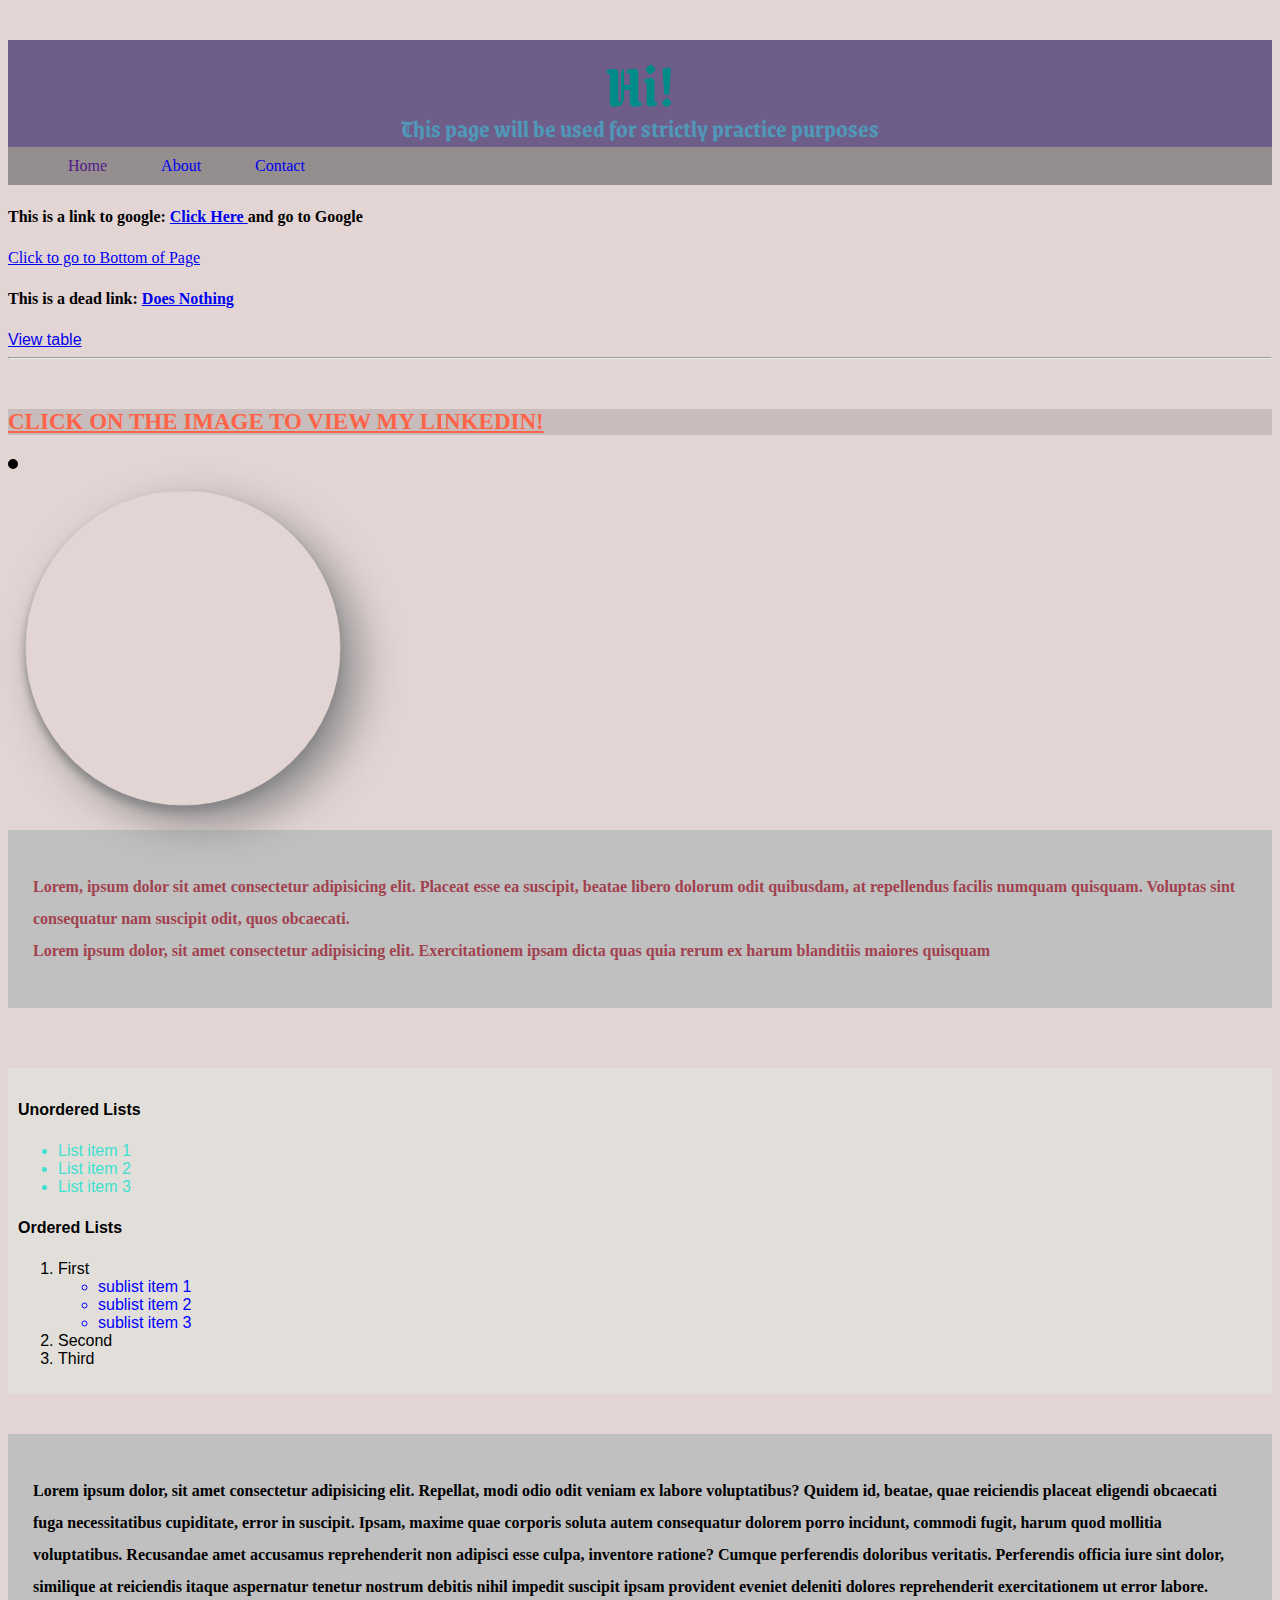
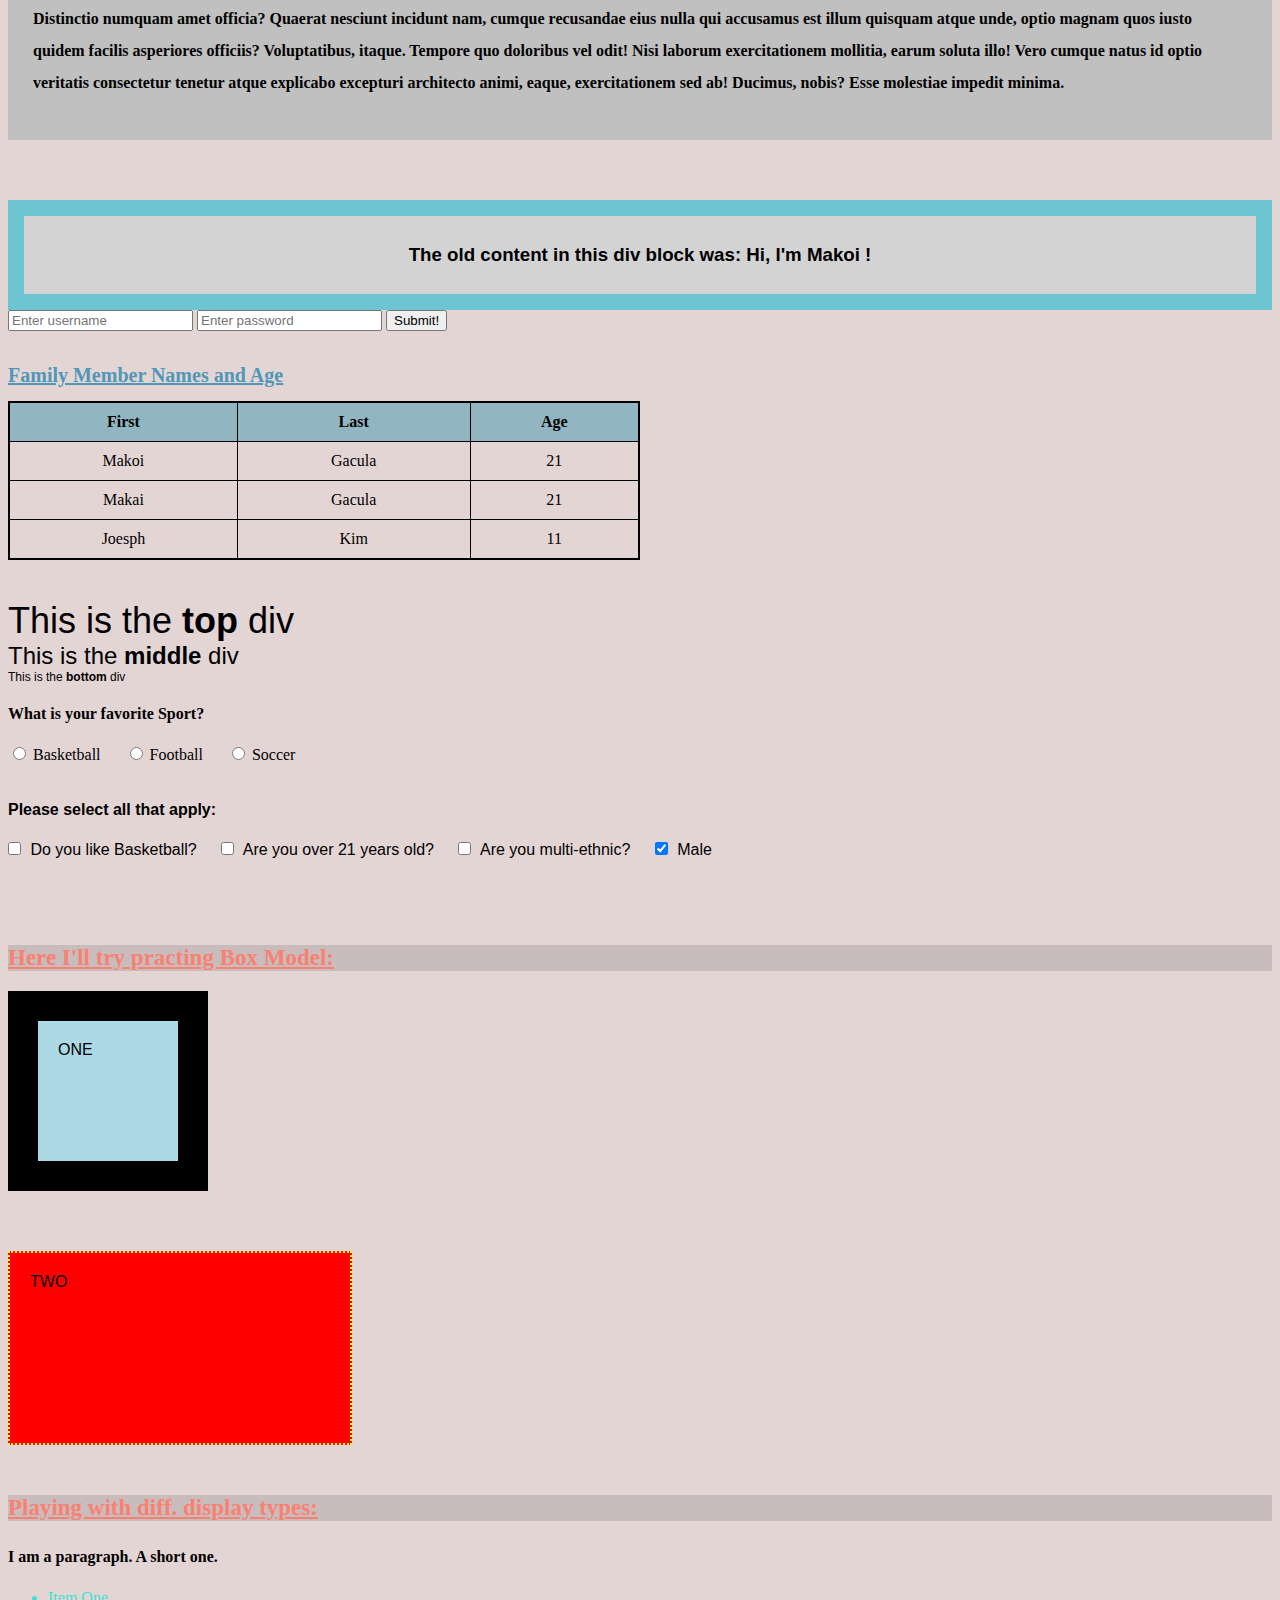
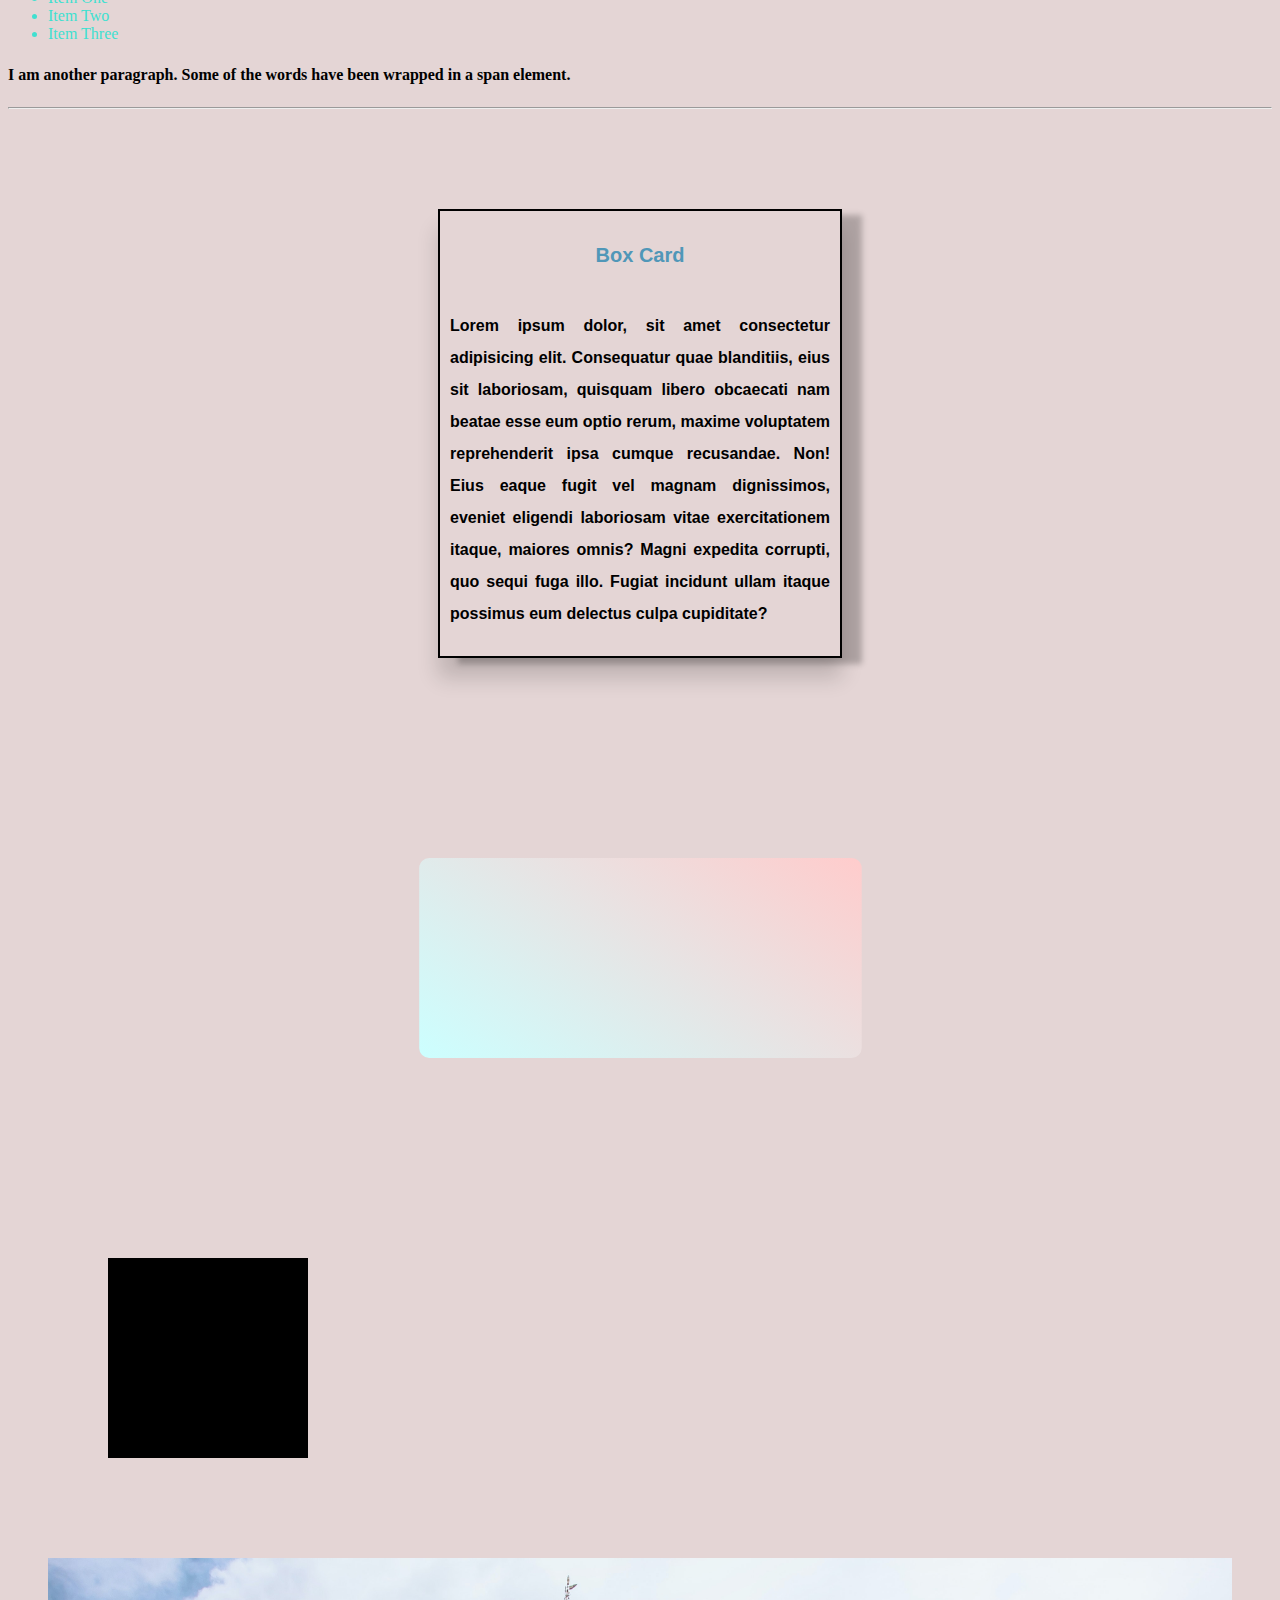
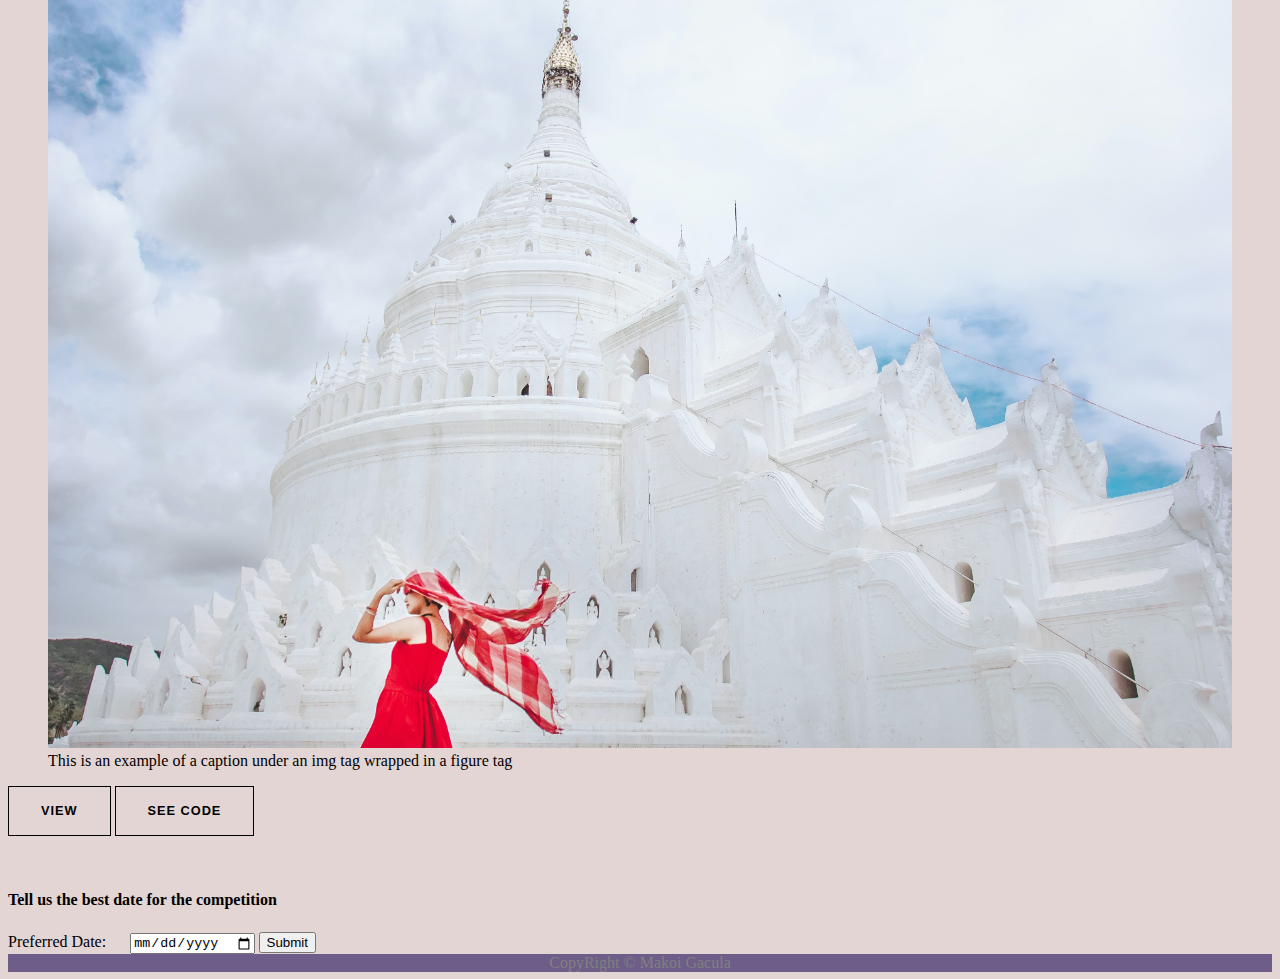
==== index.html @ f75d9c6a "added onlick event to h1" ====
<!-- EMMENT extension shortcuts: 
  use "!"" to create a boilerplate html skeleton structure 
  use "." after tag as a shortcut to name a class
  use "#" after tag as a shortcut to name id
  
  ordered & unordered lists 
  ex) ul OR ol>li * (number of list items)
-->
<!-- the DOCTYPE tag is used to tell the browser which version of html to use for this document -->
<!DOCTYPE html>
<!-- all HTML documents need to declare a document type (html) to tell the browser which version of html we're using  -->
<html lang="en">
  <!-- the html doc itself need to declare a starting and ending html tag 
      the starting html tag signifies the start of the document
  -->
  <!-- the head is the "root element" that includes meta data about the html doc 
    (title of web page, author, size of doc etc) title, link, meta, style...
  -->
  <head>
    <meta charset="UTF-8" />

    <!-- This meta data tag allows us to change the viewport of various devices width's 
        viewport - the entire screen of what the user sees
    -->
    <meta name="viewport" content="width=device-width, initial-scale=1.0" />
    <title>Koi's First Webpage!</title>
    <!-- link tag allows us to use the href attribute to link another file (style.css which is a stylesheet document) -->
    <link rel="stylesheet" href="styles.css" />
    <link rel="stylesheet" href="https://fonts.googleapis.com/css2?family=Grenze+Gotisch:wght@600;900&display=swap">

    <!-- 
      font-family: lists fonts we want. 1st font is our chosen font we want to be displayed
      All fonts that follow are the "back up" fonts just in case the browser can't display the first font specified

      ****
      "#" stands for ID
      "." stands for class
      *****
    -->
    <!-- ** 
      HERE we are using CSS Selectors in the style tag ***
      allows us to specify styles of certain html elements on our web 
      page by including this style tag in the header 
      
*** NORMALLY WE WANT TO CREATE A SEPARATE DOC FOR STYLING OUR CSS SO WE CAN PERFORM THE SAME 
    STYLES ON VARIOUS WEB PAGES, BUT THIS IS USED FOR PRACTICE PURPOSES ***
      -->

    <style>
      div {
        font-family: Arial, sans-serif;
      }

      #top {
        font-size: 36px;
      }

      #middle {
        font-size: 24px;
      }

      #bottom {
        font-size: 12px;
      }

      .name {
        font-weight: bold;
      }

      #lists {
        background-color: rgb(226, 223, 218);
        padding: 10px 0px 10px 10px;
        margin: 40px 0px 40px 0px;
      }
      </style>
  </head>

  <!-- the body contains the visible part of the doc 
      There are two diff. OUTER DISPLAY TYPES ways we can choose to display elements in BLOCK or INLINE boxes
  -->
  <body>
    <!-- 
        h1 is an example of a heading, it is the largest or most important heading (Ex) h1-h6
        font-size: is a CSS property of the style attribute that specifies the size of the font

        -heading elements are an example of BLOCK boxes and have fixed height and width & 
        force line breaks. When these elements grow or shrink they affect the 
        position of other elements due to padding, margin and border.

        ***HERE is an example of inline styling... not normally used but is one way we can style elements***
    -->
    
    <!-- Header tag is another semantic html tag that allows assistive technologies 
        to locate certain sections of our code
    -->
    <!-- In h1, we created an onclick event to change the text of our h1 element 
      In an event, "this" refers to the element that received the event
    -->
    <header>
      <h1 id="header-title" onclick="this.innerHTML = 'Hi ! Welcome to my Page'""></h1>
      <h2 class="title-des" style="background-color: rgba(0,0,0,0);">This page will be used for strictly practice purposes</h2>
    </header>
    
    <nav id="nav-bar">
      <ul>
        <li><a href="">Home</a></li>
        <li><a href="#greeting">About</a></li>
        <li><a href="#footer">Contact</a> </li>
      </ul>
    </nav>

    <!-- Sections on a webpage group elements together that relay similar content -->
    

    <main>
    <!-- p element represents a paragraph, with an attribute of "class" which defines the name of the paragraph
        attributes provide additional information of a HTML element (always specified in the start tag)
        style attribute specifies the style of the text (color, font, size, etc)
    -->

    <!-- the "a" or anchor tag allows us to define an link 
        - href : points to the destination of a web address
        - needs to also include some anchor text for user to click on
        - target : specifies where to open the link (ex. same tab, new tab, within a SVG image)
                - _blank : new tab
                - _self : opens the linked html doc in the same frame it was clicked
                - _top : opens linked doc in the full body of the same window / tab
      -->

      <p>
        This is a link to google:
        <a href="https://www.google.com/" target="_self"> Click Here </a> and go
        to <strong>Google</strong>
      </p>

    <!-- 
      Here, the href attribute takes a #(hash symbol) along w/ id of the element 
      that we want to view on the same web page. The previous link is an example of a
      external link to a external web page while here we are using the link for internal sections
      
      -*** the #footer matches the id of the footer element bellow ***
      - if there is no text following the hash in the link is considered a DEAD LINK
    -->
      <a href="#footer">Click to go to Bottom of Page</a>

      <p>
        This is a dead link:
        <a href="#">Does Nothing</a>
      </p>

      <div> <a href="#fam-table">View table</a>  </div>

    <!-- Added horizontal line tag to separate different parts of text -->
    <hr>

    <!-- The main tag is used to help search engines and developers find the main contents of your webpage -->
    <!-- We can use inline styles to override classes 
        ***Overriding CSS hierarchy****
          - !important keyword 
          - inline style
          - id
          - class
          - type
    -->
      <h2 id="header2"style="color:tomato; text-transform: uppercase;"><u>Click on the image to view my LinkedIn!</u></h2>
      <!-- 
        This is an example of an image tag (images are self closing & don't need a closing tag)
        - src: the source, or specified path for the image to be displayed
              (points to a specific point of the image's URL)
        - alt : stands for alternate text. This is an additional attribute to retrieve the 
              text description of the image if the image does not load or display properly 
              - Include alt attribute in ALL img tags, but depending if the image is described 
                through the text content, they can be set to an empty string. ex) alt=""
              - alt text using images w/ captions helps the search engine locate the image (SEO)
            ** Use for "decorative labels", like background images **
        - width / height: specify the image size to a fixed amount (pixels)
          - a trick is to use a percentage to make the image responsive when used w/ different window sizes 
            ex) 50% of the width of the web page
      -->
      <a href="https://www.linkedin.com/in/makoigacula/" target="_blank">
        <img
          src="assests/self.jpg"
          alt=""
          title="https://www.linkedin.com/in/makoigacula/"
          class="profile-image thick-black-border"
        />
      </a>

      <div id="profile-pic-icon"><img src="assests/self.jpg" alt=""></div>

  <!-- 
      example of a paragraph tag with Lorem filler text
      title of an html element provides additional information about the element
      when moused over the element, the user can view the title as a tooltip
  -->

  <!-- 
    article tags are one of the semantic HTML elements that gives meaning to our HTML markup / webpage
    that wrap standalone content that is independent from its surrounding elements

    <div> - groups content
    <section> - groups related content
    <article> - groups independent, self-contained content
   -->
    <article class="block-text silver-background">
      <p id="personal-des"  title="This is a tooltip for this paragraph element">
        Lorem, ipsum dolor sit amet consectetur adipisicing elit. Placeat esse
        ea suscipit, beatae libero dolorum odit quibusdam, at repellendus
        facilis numquam quisquam. Voluptas sint consequatur nam suscipit odit,
        quos obcaecati. <br/>
        <!-- This is line break tag that signifies the end of a paragraph and to start a new line -->
        Lorem ipsum dolor, sit amet consectetur adipisicing elit. Exercitationem
        ipsam dicta quas quia rerum ex harum blanditiis maiores quisquam
      </p>
    </article>
      
    </main>

    <!-- This is an ex. of ordered / unordered lists -->
    <div id="lists">
      <p>Unordered Lists</p>
        <ul>
          <li>List item 1</li>
          <li>List item 2</li>
          <li>List item 3</li>
        </ul>
      <p>Ordered Lists</p>
        <ol>
          <li>First</li>
          <ul>
            <li>sublist item 1</li>
            <li>sublist item 2</li>
            <li>sublist item 3</li>
          </ul>
          <li>Second</li>
          <li>Third</li>
        </ol>
    </div>

    <article class="block-text silver-background">
      <p>Lorem ipsum dolor, sit amet consectetur adipisicing elit. Repellat, modi odio odit veniam ex labore voluptatibus? Quidem id, beatae, quae reiciendis placeat eligendi obcaecati fuga necessitatibus cupiditate, error in suscipit.
      Ipsam, maxime quae corporis soluta autem consequatur dolorem porro incidunt, commodi fugit, harum quod mollitia voluptatibus. Recusandae amet accusamus reprehenderit non adipisci esse culpa, inventore ratione? Cumque perferendis doloribus veritatis.
      Perferendis officia iure sint dolor, similique at reiciendis itaque aspernatur tenetur nostrum debitis nihil impedit suscipit ipsam provident eveniet deleniti dolores reprehenderit exercitationem ut error labore. Distinctio numquam amet officia?
      Quaerat nesciunt incidunt nam, cumque recusandae eius nulla qui accusamus est illum quisquam atque unde, optio magnam quos iusto quidem facilis asperiores officiis? Voluptatibus, itaque. Tempore quo doloribus vel odit!
      Nisi laborum exercitationem mollitia, earum soluta illo! Vero cumque natus id optio veritatis consectetur tenetur atque explicabo excepturi architecto animi, eaque, exercitationem sed ab! Ducimus, nobis? Esse molestiae impedit minima.</p>
    </article>
    

    <!-- div just refers to division of our code, a certain section we may want nest elements in 
      - the div in this case would be the gray box and what ever is inside of it
      - margin: is the space of outside of an element, between the element's border and its surrounding elements
      - padding: space on the inside of an element between the content and that element's border
    -->

    <div  id="greeting" class="blue-border">
      <h3 id="header3">
        Hi, I'm Makoi !
      </h3>
    </div>


    <!-- This is a form that a user can fill out to submit data to the server 
        -You can specify where to send this data by using the action attribute
        and providing the the url to send to
        - *** "required" attribute requires the user to enter text in the textfield or they 
          are unable to submit the form
        - *** the "name" attribute allows us to associate a certain input to a value when
              retrieving it from the server
        ex) <form action="/the-url-to-send-data-to"> </form>
    -->
    <section id="form-section"> 
      <form action="">
        <!-- input tag allows us to get input from the user and to create a textfield -->
        <!-- using the type password type tells the browser to hide our password and not display the screen while typing -->
        <input type="text" placeholder="Enter username" name="username" required >
        <input type="password" placeholder="Enter password" name="password" required>
        <!-- button tag allows us to do something with info added in the textfield -->
        <button type="submit">Submit!</button>
      </form>
    </section>

    <!-- table tag
          tr: represents a row
          th: represents headers (columns)
          td: the data within the headers
          thead: tag to nest headers
          tbody: tag to nest the rows
    -->
    <h5 id="fam-table"><u>Family Member Names and Age</u></h5>
    <table>
      <thead>
        <tr>
          <th>First</th>
          <th>Last</th>
          <th>Age</th>
        </tr>
      </thead>
      <tbody>
        <tr>
          <td>Makoi</td>
          <td>Gacula</td>
          <td>21</td>
        </tr>
        <tr>
          <td>Makai</td>
          <td>Gacula</td>
          <td>21</td>
        </tr>
        <tr>
          <td>Joesph</td>
          <td>Kim</td>
          <td>11</td>
        </tr>
      </tbody>
      
    </table>

    <!-- 
      div - or division tags are used as containers for elements if we want various section on our page

      Here we are using divs with various id to uniquely identify elements of our code
      so we may perform specific styles to sections of our div without changing the whole thing

      Then we use the span tag which is always a nested element. Within this span we 
      can declare a class, where we can manipulate certain parts of the text in various
      elements with the same class name

      -a span element is an example of a INLINE element where its outside display has no height or width
      ex) <a>, <span>
    -->
    <div id="top">This is the <span class="name"> top </span> div</div>
    <div id="middle">This is the <span class="name"> middle </span> div</div>
    <div id="bottom">This is the <span class="name"> bottom </span> div</div>

    <!-- **** TYPE OF INPUTS **** -->
    <!-- Radio buttons are a type of input button used typically for forms for user to choose
        only one answer out of a multiple choice question. A label is used to nest a input 
        tag so that we can associate a certain input with that label
        -** The "id" attribute of the input must MATCH the "for" attribute description for best coding practice
        -inputs are nested in label elements for assistive technologies to associate the two together
        -** ALL inputs should share the same "name" attribute to help us identify the options under which question
        - type : the type of input
        - name : the name in which we can use to identify the list of options that are all related by
        - id : must match the same for the "for" attribute
        - value: we need the value attribute to identify the option chosen to send to the server
              **(if no value is given, by default, value is set to "on")**
    -->
    <h4>What is your favorite Sport?</h4>
    <label for="basketball">
      <input type="radio" name="fav-sport" value="basketball" id="basketball"> Basketball</input>
    </label>

    <label for="football">
      <input type="radio" name="fav-sport" value="football" id="football"> Football</input>
    </label>

    <label for="soccer">
      <input type="radio" name="fav-sport" value="soccer" id="soccer"> Soccer</input>
    </label>

    <!-- Checkboxes are another type of input, but users are allowed to choose MORE THAN 1 answer -->
    <div>
      <h4> Please select all that apply: </h4>
      <label for="basketball">
        <input type="checkbox" name="personal-info" id="basketball"> Do you like Basketball?</input>
      </label>
      <label for="age">
        <input type="checkbox" name="personal-info" id="age"> Are you over 21 years old?</input>
      </label>
      <label for="race">
        <input type="checkbox" name="personal-info" id="race"> Are you multi-ethnic?</input>
      </label>

      <!-- we can use the checked attributes for checkboxes or radio buttons to be CHECKED BY DEFAULT -->
      <label for="gender">
        <input type="checkbox" name="personal-info" value="male" id="gender" checked> Male</label>
      </label>
    </div>

    

    <h2><u>Here I'll try practing Box Model:</u></h2>

    <!-- Box Model Practice -->
    <div class="box-one">
      ONE
    </div>

    <div class="box-two">
      TWO
    </div>

    <h2><u>Playing with diff. display types: </u> </h2>
    <p>I am a paragraph. A short one.</p>
    <ul>
      <li>Item One</li>
      <li>Item Two</li>
      <li>Item Three</li>
    </ul>
    <p>I am another paragraph. Some of the <span class="block">words</span> have been wrapped in a <span>span element</span>.</p>
    
    <hr>

    <!-- Box Shadow example on a Card -->
    <div id="box-card-1" ">
      <h5 style="text-align: center;"> Box Card</h5>
      <p style="text-align: justify; padding: 10px;;">Lorem ipsum dolor, sit amet consectetur adipisicing elit. Consequatur quae blanditiis, eius sit laboriosam, quisquam libero obcaecati nam beatae esse eum optio rerum, maxime voluptatem reprehenderit ipsa cumque recusandae. Non!
      Eius eaque fugit vel magnam dignissimos, eveniet eligendi laboriosam vitae exercitationem itaque, maiores omnis? Magni expedita corrupti, quo sequi fuga illo. Fugiat incidunt ullam itaque possimus eum delectus culpa cupiditate?
    </div>

    <!-- linear-gradient example -->
    <div id="gradient-box"></div>

    <!-- Animation examples -->
    <div class="anim"></div>

    <div class="ball"> </div>
    
    <!-- figure element (improving chart visiblity) -->
    <figure>
      <!-- image is responsive since we gave it a fixed width but also made the 
        max-width a 100% so that it never goes wider than its container 
        height is auto so it keeps its orginal aspect ratio whenever it resizes on different viewports (screen sizes)

        **made width half of original to keep retina display resolution**
      -->
      <img src="./assests/5.jpg" style="width:1256.5px; max-width: 100%; height: auto;" alt="Lady Under A Temple Building">

      <figcaption> This is an example of a caption under an img tag wrapped in a figure tag </figcaption>
    </figure>

    <a href="" title="" class="button">View</a>

    <a href="" title="" class="button">See Code</a>


      <form>
        <p>Tell us the best date for the competition</p>
        <label for="pickdate">Preferred Date:</label>

        <!-- Only change code below this line -->

        <input type="date" id="pickdate" name="date">

        <!-- Only change code above this line -->

        <input type="submit" name="submit" value="Submit">
      </form>

    <!-- footers are used to outlines the author, copyright, contact info, etc. of webpage -->
    <footer id="footer">
      CopyRight © Makoi Gacula
    </footer>


    <script src="script.js"></script>
  </body>
</html>
---- styles.css ----
/** ORDERING MATTERS in a CSS style sheet when we need to override styles of elements
    the LOWER the declaration, the higher the priority

    On this page we define various CSS Selectors to style our elements
*/

/** 
Declare custom properties (CSS variables) in the root psuedo-class to be used throughout the whole HTML document 
    - We use CSS variables when we want to change multiple elements at once by changing only 1 value
    (Here, I am defining a CSS variable "title-des-color" to store the color of the description, so
    that I can use this color in other elements using the var() function to insert the value of a custom CSS property)
*/
:root {
  --title-des-color: rgb(80, 151, 184);
  --primary-background-color: hsl(264, 19%, 45%);
}

body {
  background-color: rgb(228, 213, 213);
}

header {
  background-color: var(--primary-background-color);

  width: 100%;
  height: 100%;
}

/** Used !important key word to override all other styles (in this case colors) of any h1 element */
h1 {
  font-size: 60px;
  text-align: center;
  color: darkcyan !important;
  font-family: "Grenze Gotisch", cursive;
  margin-bottom: -40px;
}

h2 {
  text-align: left;
  font-size: 23px;
  color: salmon;
  margin-bottom: 20px;
  margin-top: 50px;
  background-color: rgba(
    45,
    45,
    45,
    0.15
  ); /* rgba uses rbg coloring includes alpha for opacity */
}

/** There are two diff. type of length unit measurements: ABSOLUTE and RELATIVE 
    absolute: refers to the the absolute or exact physical measurements such px, mm, inches, etc.
    relative: refers to the size in relation to the font size
        em: is the size relative to font size of direct parent element
        rem: is the size relative to the font size of the html root (scale to browser font settings)
    
    ** Use rem units unless you're sure you need em units, including on font sizes. **
*/
h3 {
  background-color: lightgrey;
  margin: 15px;
  padding: 1.5em;
  text-align: center;
}

/** This is an example of a Type Selector */
h5 {
  font-size: 20px;
  color: var(--title-des-color);
}

table {
  margin-top: -20px;
  margin-bottom: 40px;
  border: 2px solid black;
  border-collapse: collapse;
  width: 50%;
}

th {
  background-color: rgb(145, 182, 194);
}

th,
td {
  border: 1px solid black;
  padding: 10px;
  text-align: center;
}

label {
  padding-right: 20px;
}

/** Use of child selector on an ordered list, to style a direct children element */
ol > ul > li {
  color: blue;
}

/** Use of descendants selector on a unordered list to style ALL CHILDREN of a parent element 
(All list elements of the unordered list get styled with the color turquoise)
*/
ul li {
  color: turquoise;
}

p {
  line-height: 2; /* makes paragraph text double space */
  font-weight: 600; /* adds weight to text (boldness) */
}

.title-des {
  margin-top: 20px;
  font-size: 25px;
  text-align: center;
  color: rgb(80, 151, 184);
  font-family: "Grenze Gotisch", cursive;
}

/** This is an example of a Class Selector */
.profile-image {
  width: 50%;
}

.thick-black-border {
  border-color: black;
  border-width: 5px;
  border-style: solid;
  border-radius: 5px;
}

.blue-border {
  margin-top: 20px;
  background-color: rgb(108, 197, 209);
  padding: 1px;
}

.block-text {
  margin-top: 2.5px;
  margin-bottom: 60px;
  padding: 25px;
}

.silver-background {
  background-color: silver;
}

/** Practiced the basics of the Box Model (content, padding, border, margin)  
    -**B/c of the Box Model, elements that are next together their margins collapse together --> share a margin
        and who ever margin is bigger, that is the margin that is used
    Ex) box-one's margin-bottom is used since 60 > 20 
    (There is 60px between box-one & box-two) 
*/
.box-one {
  background-color: lightblue;
  padding: 20px;
  border: 30px solid black;
  width: 100px;
  height: 100px;
  margin-bottom: 60px;
}

.box-two {
  background-color: red;
  padding: 20px;
  border: 2px dotted yellow;
  margin-top: 20px;
  width: 300px;
  height: 150px;
}

/** Here we use Attribute Selectors to style elements with the same attribute values */
[type="radio"] {
  margin-bottom: 20px;
}

/** Here we use clockwise notation to specify the margin of the checkboxes (top, right, bottom, left) */
[type="checkbox"] {
  margin: 0px 5px 40px 0px;
}

/** Unlike we did above, we are now using an Attribute Selector on a particular element, we can style elements with a particular element w/ a particular attribute value */
footer[id="footer"] {
  color: gray;
}

footer {
  text-align: center;
  background-color: var(--primary-background-color);
}

/* we can use absolute positions to "lock" an element within its parent 
  (Here, we lock the position of a form inside the section parent element (id=form-section)
*/
/* form {
  position: absolute;
  top: 10px;
  left: 500px;
  right: 500px;
} */

/* relative positioning allows us to move elements and remove them from the "normal flow" 
  of the page relative to its current position.
  - we can specify how far we want an element moved away from other elements
    by using (left, right, top, bottom) with px, em, rem
*/
#form-section {
  position: relative;
}

/** Example of a ID Selector the id attribute will always override elements that are associated to a class */
#personal-des {
  color: rgb(161, 66, 79);
}

/** We use a psuedo-class selector of the button tag
    we can change the hover state by setting the background color to a diff color
*/
button:hover {
  background-color: orange;
}

#nav-bar > ul > li > a {
  text-decoration: none;
}

#nav-bar > ul {
  padding: 5px 0px 5px 30px;
}

#nav-bar li {
  display: inline-flex;
  list-style: none;
  padding: 5px 0px 5px 30px;
  margin-right: 20px;
}

#nav-bar {
  margin-top: -20px;
  background-color: rgba(126, 122, 122, 0.781);
  width: 100%;
}

/* Can use margin to center elements horizontally in the window of a browser setting margin to "auto" */
#box-card-1 {
  width: 400px;
  margin: 100px auto;
  border: 2px solid black;
  box-shadow: 0 20px 20px rgba(0, 0, 0, 0.16), 20px 6px 6px rgba(0, 0, 0, 0.23);
}
/* box-shadow: 
  - hor. offset: x-value  
  - vertical offset: y-value
  - (optional) blur-radius: higher the number more blurred shadow will be
  - (optional) spread-radius: positive values increase size of shadow, negative values decrease size
  - color: color of blue

/* linear-gradient(gradient-direction (angle value in degrees), color 1, color 2, etc) */
#gradient-box {
  border-radius: 20px;
  width: 70%;
  height: 400px;
  margin: 50px auto; /* (top-bottom, left-right) */
  background: linear-gradient(35deg, #ccffff, #ffcccc);

  /* we can use the transform property in CSS to scale elements to diff sizes
    ex) we'll size this colored div to 0.5 (half) times smaller than the size we originally specified)
  */
  transform: scale(0.5);
}

/* Here, we styled our div box to scale to 1x times its original size when hovered */
#gradient-box:hover {
  transform: scale(1);
}

#profile-pic-icon > img {
  width: 350px;
  height: 350px;
  border-radius: 50%;
  transform: scale(0.9);
  box-shadow: 20px 20px 50px #888888, 0px 7px 10px #888888;
}

/* class to perform aninmation on along with keyframe rule */
.anim {
  position: relative;
  left: 0;
  top: 0;
  width: 200px;
  height: 200px;
  background-color: black;
  margin: 100px;

  animation-name: color-changer;
  animation-duration: 7s;

  /* here, by specifying the animation-fill-mode to forwards, we are telling 
    the animation to remain in its "finished state" or 100% keyframe after completion 
    
    (if we do not explicitly set the fill-mode the animation will reset to its original state
  */

  animation-fill-mode: forwards;
}

/* @keyframes ___________ (animation name) */
@keyframes color-changer {
  0% {
    left: 0px; /* adds motion to animation */
  }

  50% {
    background-color: green;
    left: 60%;
    opacity: 0;
  }

  100% {
    background-color: yellow;
    right: 60%;
  }
}

/* Uncomment for ball animation */
/* .ball {
  position: relative;
  border-radius: 50%;
  background: linear-gradient(35deg, #ccffff, #ffcccc);
  width: 50px;
  height: 50px;
  margin-top: 50px;
  margin-bottom: 500px;
  animation-name: bounce;
  animation-duration: 2s;
  animation-iteration-count: infinite;
  animation-timing-function: linear;
  animation-direction: alternate;
} */

@keyframes bounce {
  0% {
    top: 0px;
  }
  100% {
    top: 200px;
  }
}

/* button to use for personal website */
.button {
  transition: background-color 0.2s ease-in-out box-shadow 0.2s ease-in-out,
    color 0.2s ease-in-out;
  border: 1px solid;
  color: black;
  border-radius: 0;
  cursor: pointer;
  display: inline-block;
  font-family: "Source Sans Pro", Helvetica, sans-serif;
  font-size: 0.8rem;
  font-weight: 600;
  text-transform: uppercase;
  letter-spacing: 0.075em;
  height: 3rem;
  line-height: 3rem;
  padding: 0 2rem;
  text-align: center;
  text-decoration: none;
  white-space: nowrap;
  margin-bottom: 2rem;
}

a.button:hover {
  /* border-bottom-color: transparent; */
  color: #18bfef !important;
}

/** Media queries allow us to modify our web page by changing our CSS on different device screen sizes 
    min-width: Mobile first
    max-width: Desktop first
    (This is one way how we can make our website responsive) **Make sure to put at the bottom of stylesheet*
*/
@media (max-width: 600px) {
  body {
    background-color: rgb(163, 150, 150);
  }
}
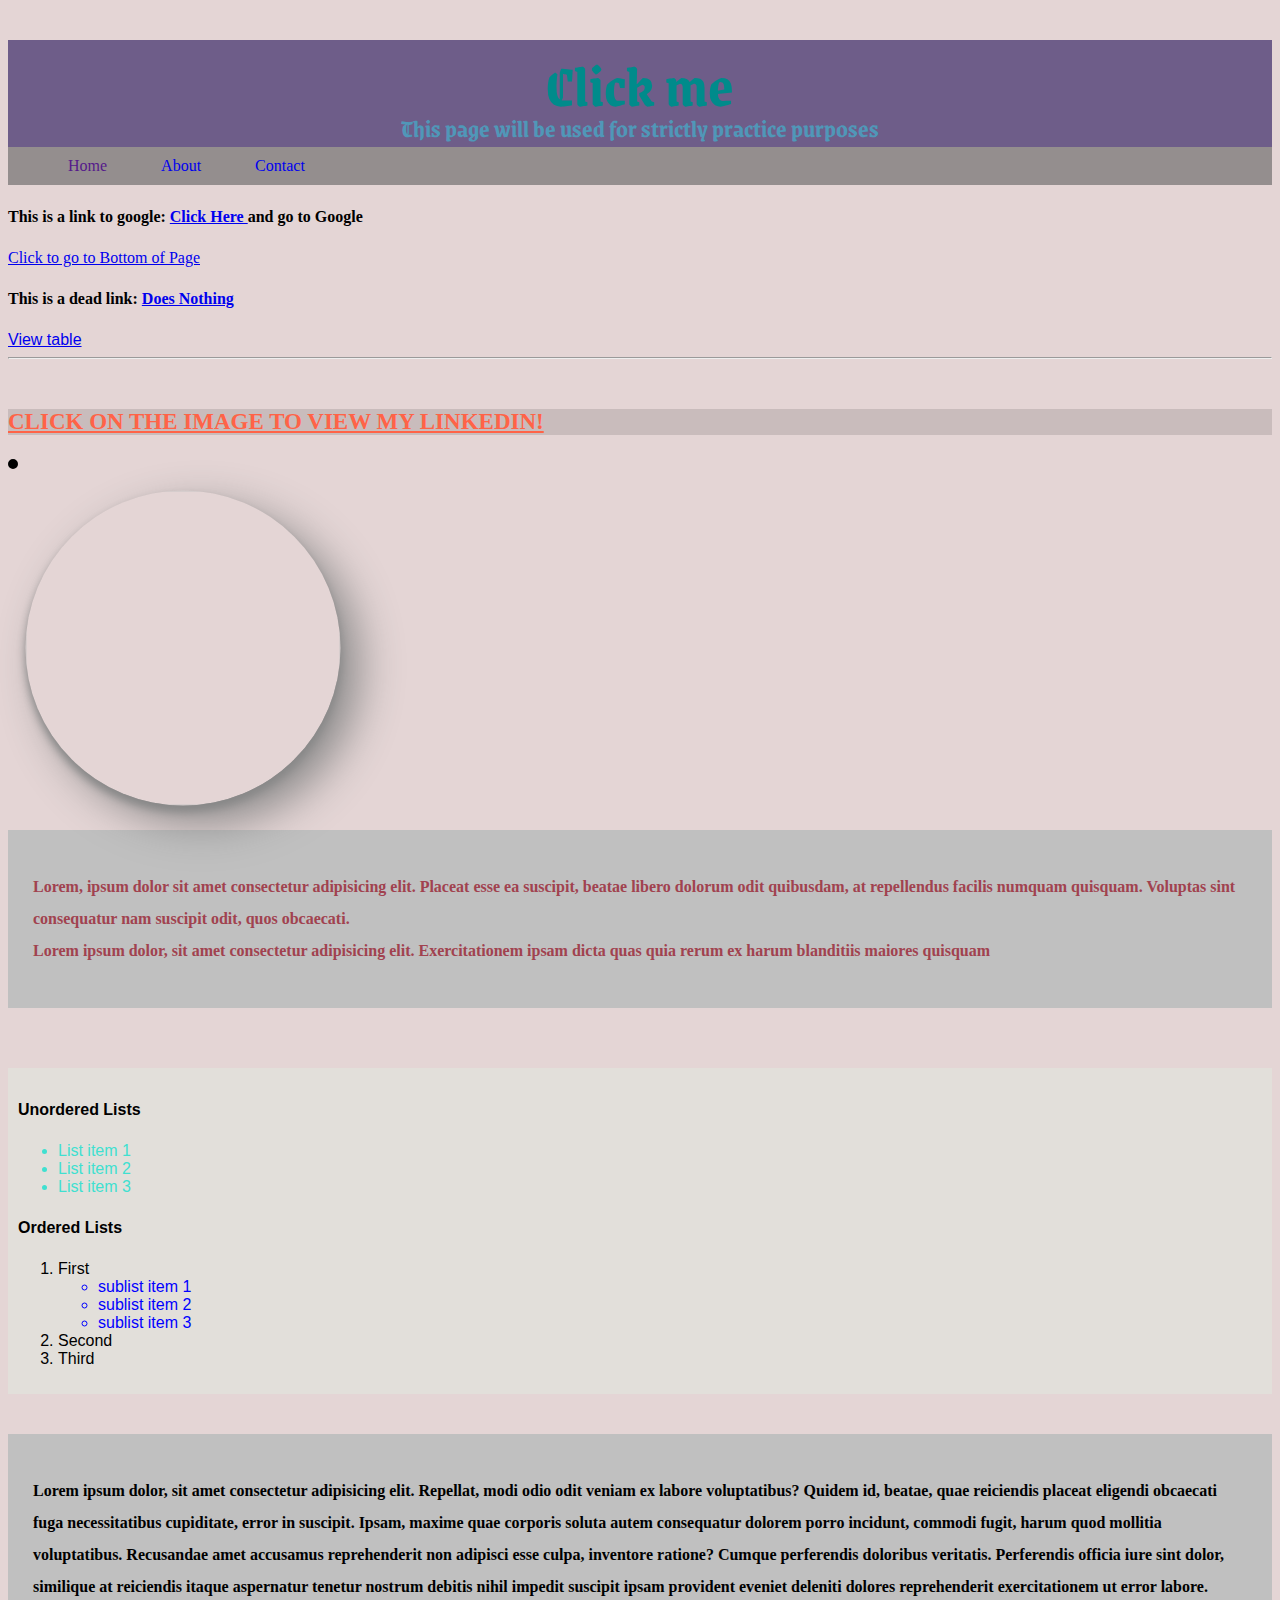
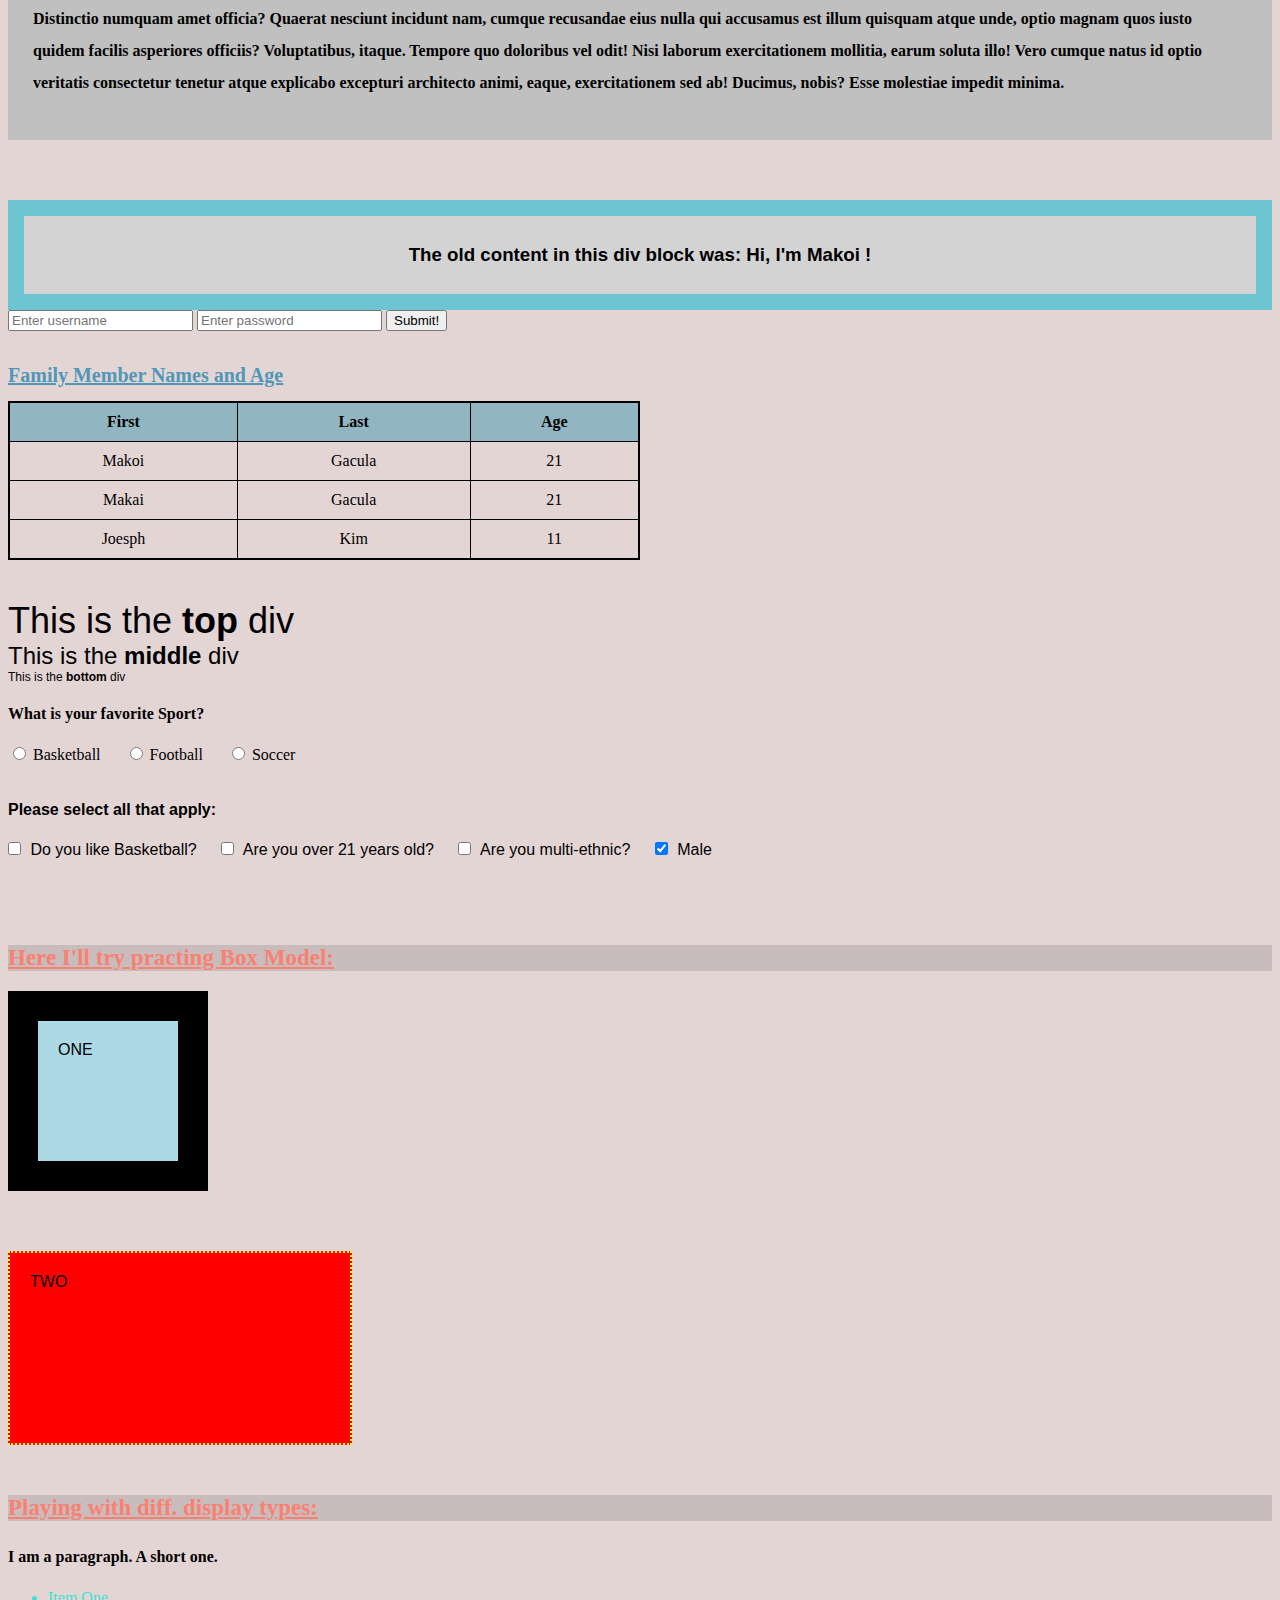
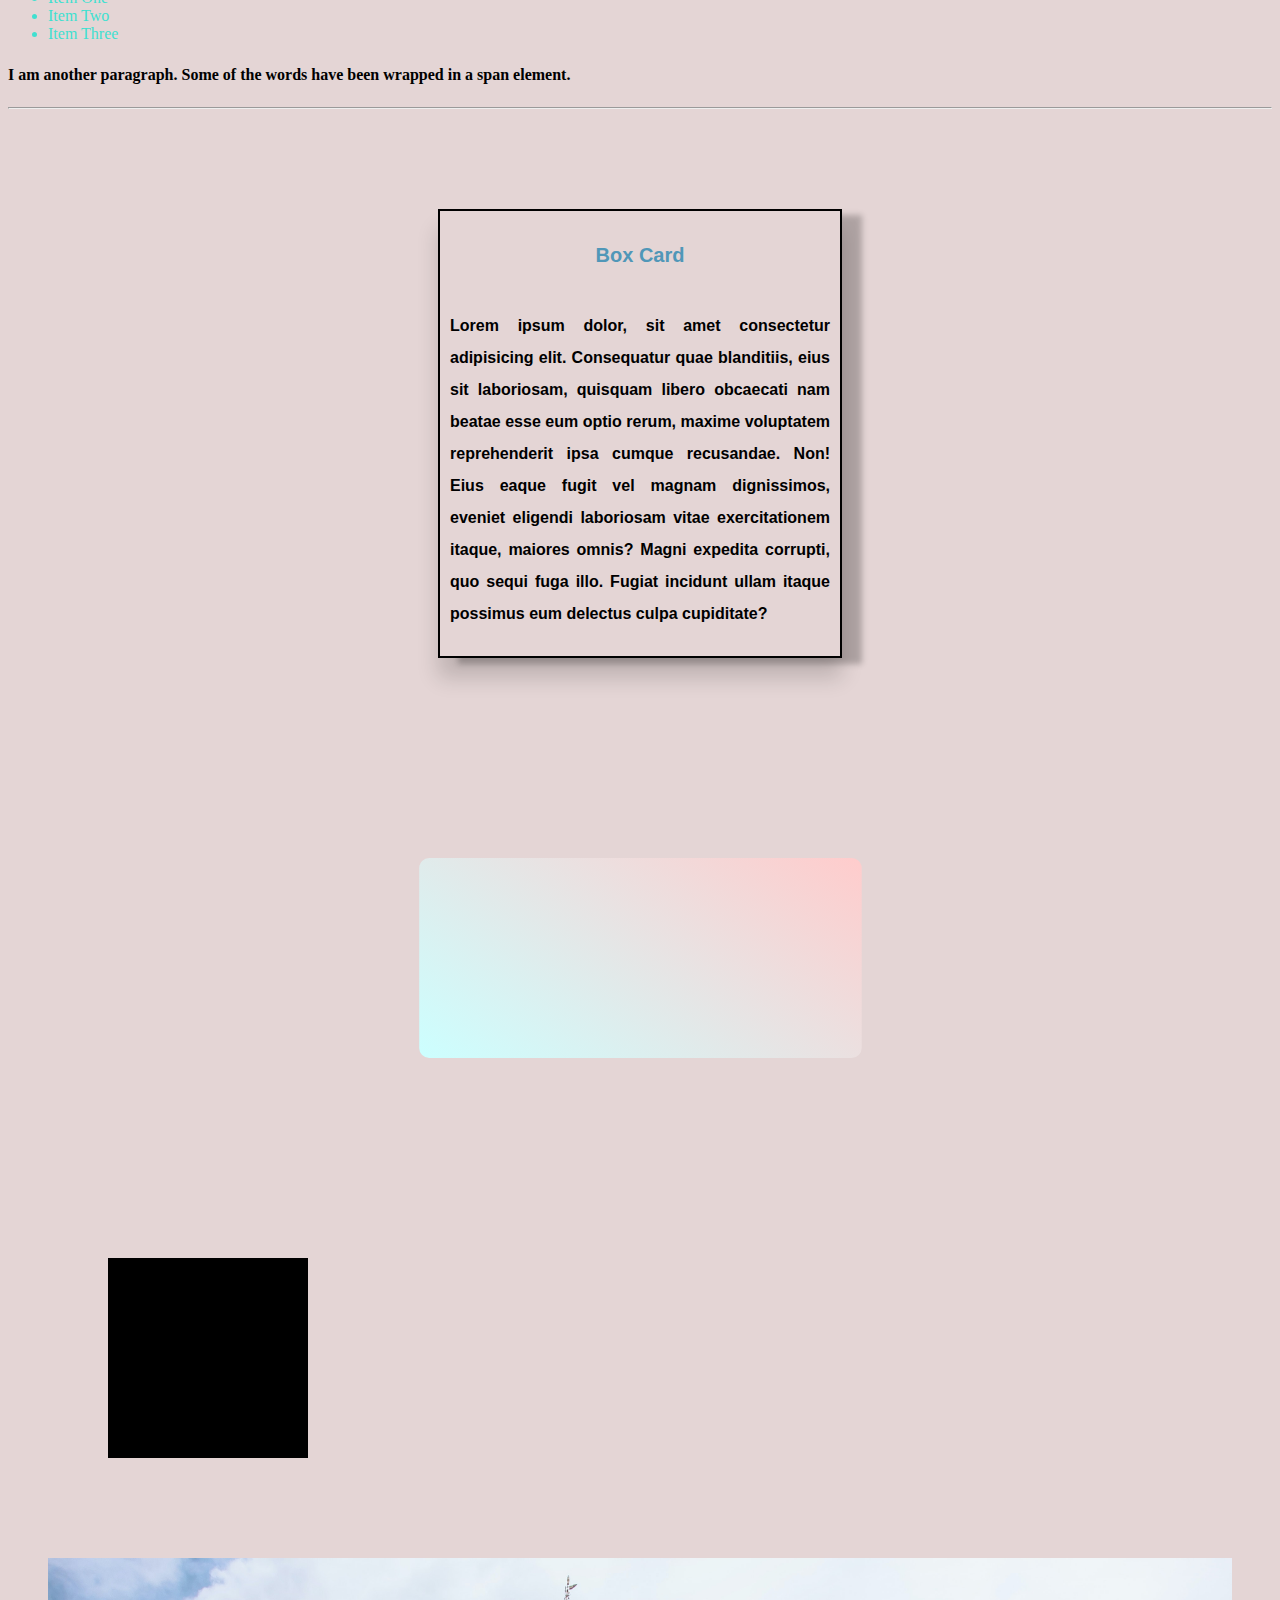
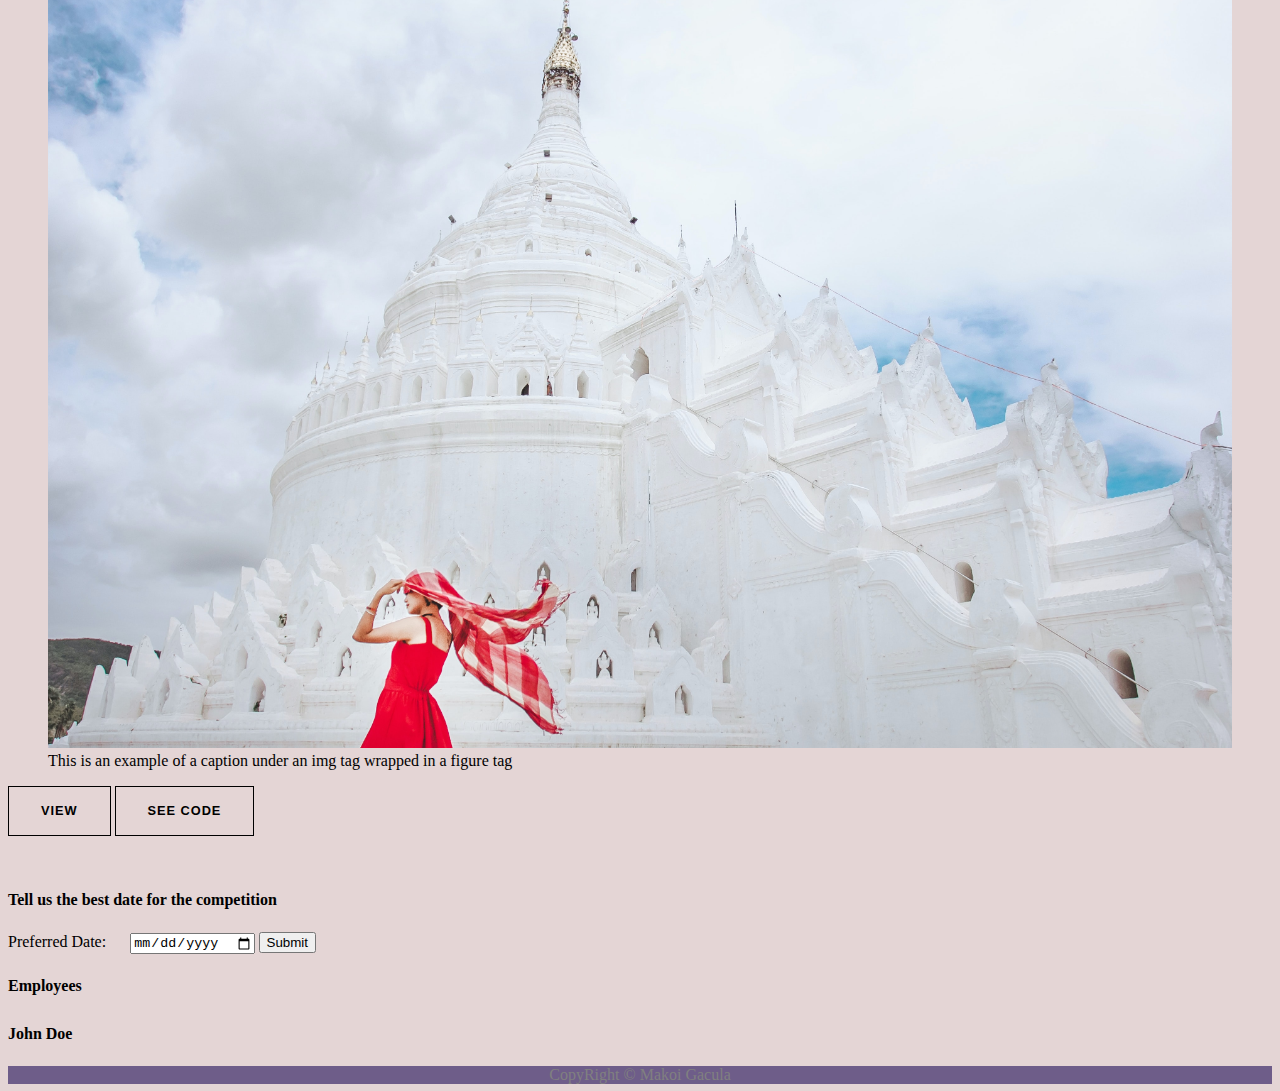
==== commit 0706c409: "converted json string to JS Object and added data from an array to html" ====
--- a/index.html
+++ b/index.html
@@ -447,6 +447,10 @@
         <input type="submit" name="submit" value="Submit">
       </form>
 
+
+      <p>Employees</p>
+      <p id="demo"></p>
+
     <!-- footers are used to outlines the author, copyright, contact info, etc. of webpage -->
     <footer id="footer">
       CopyRight © Makoi Gacula
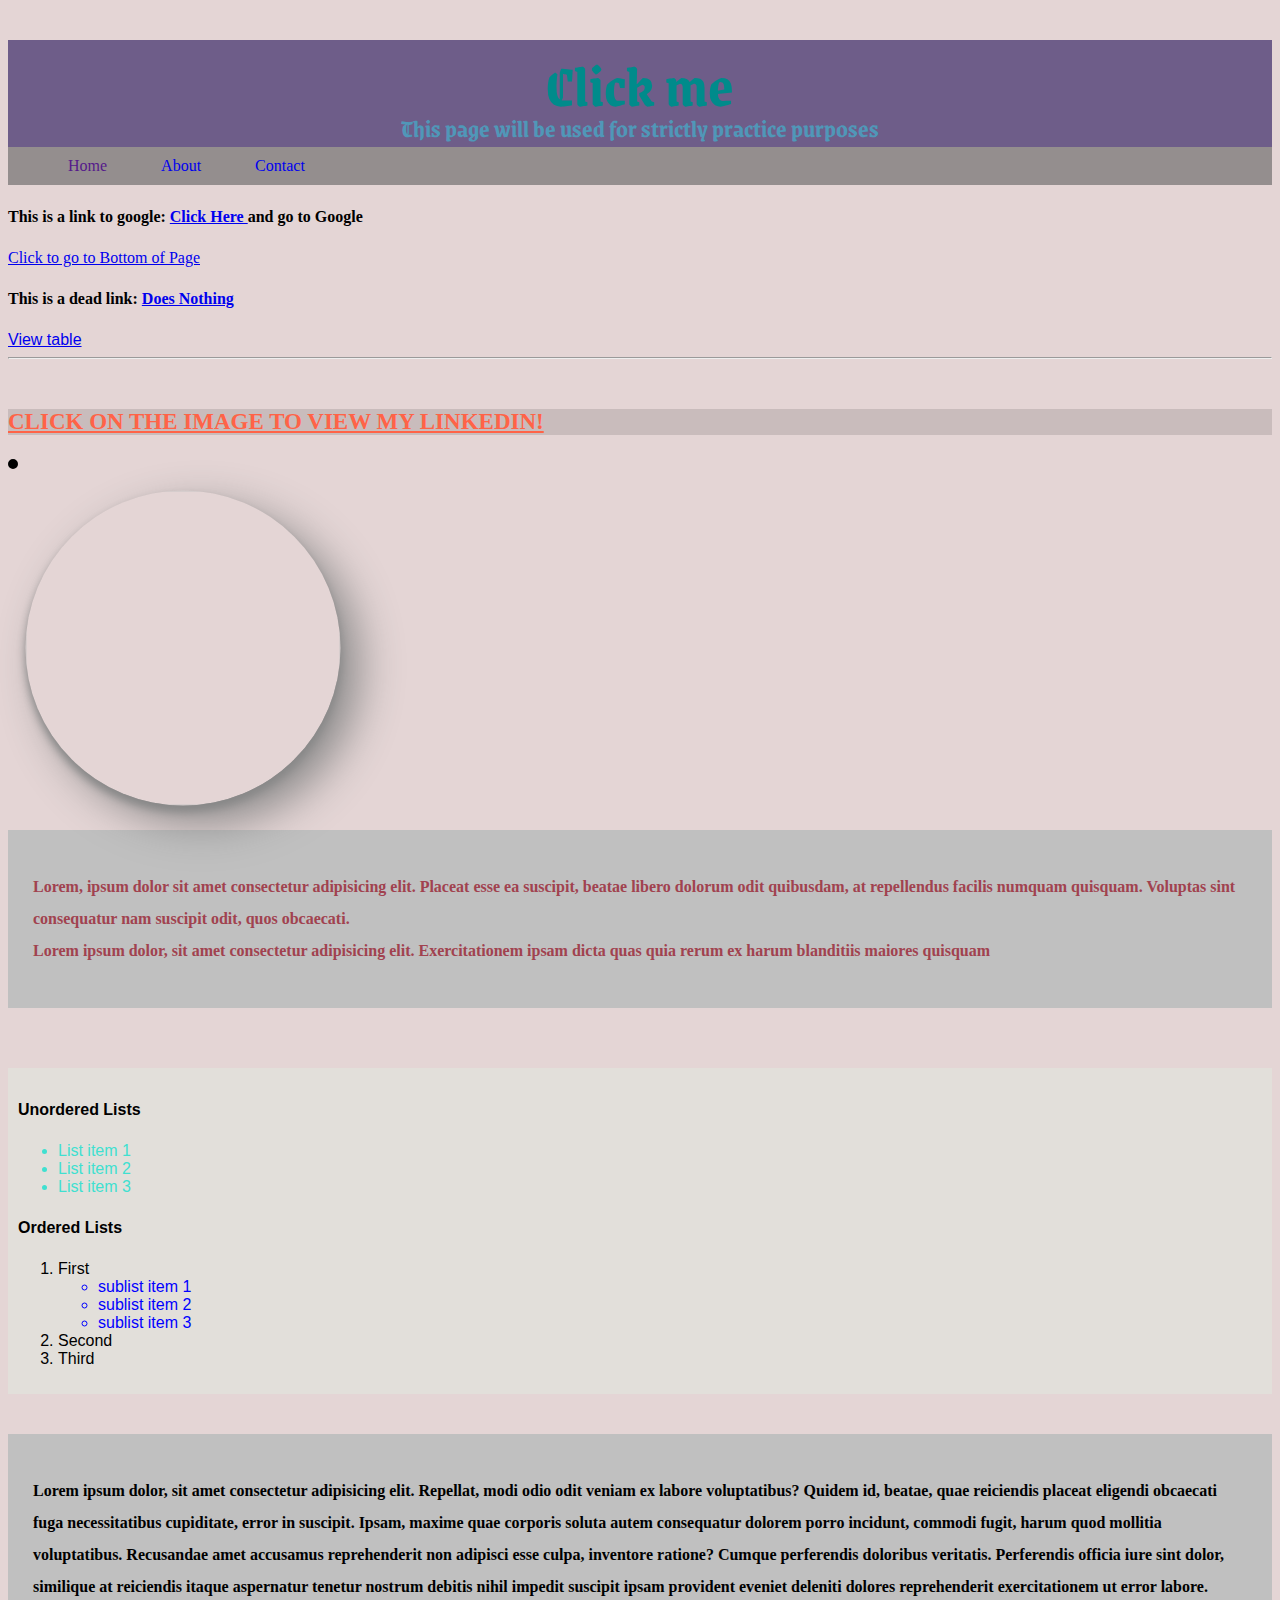
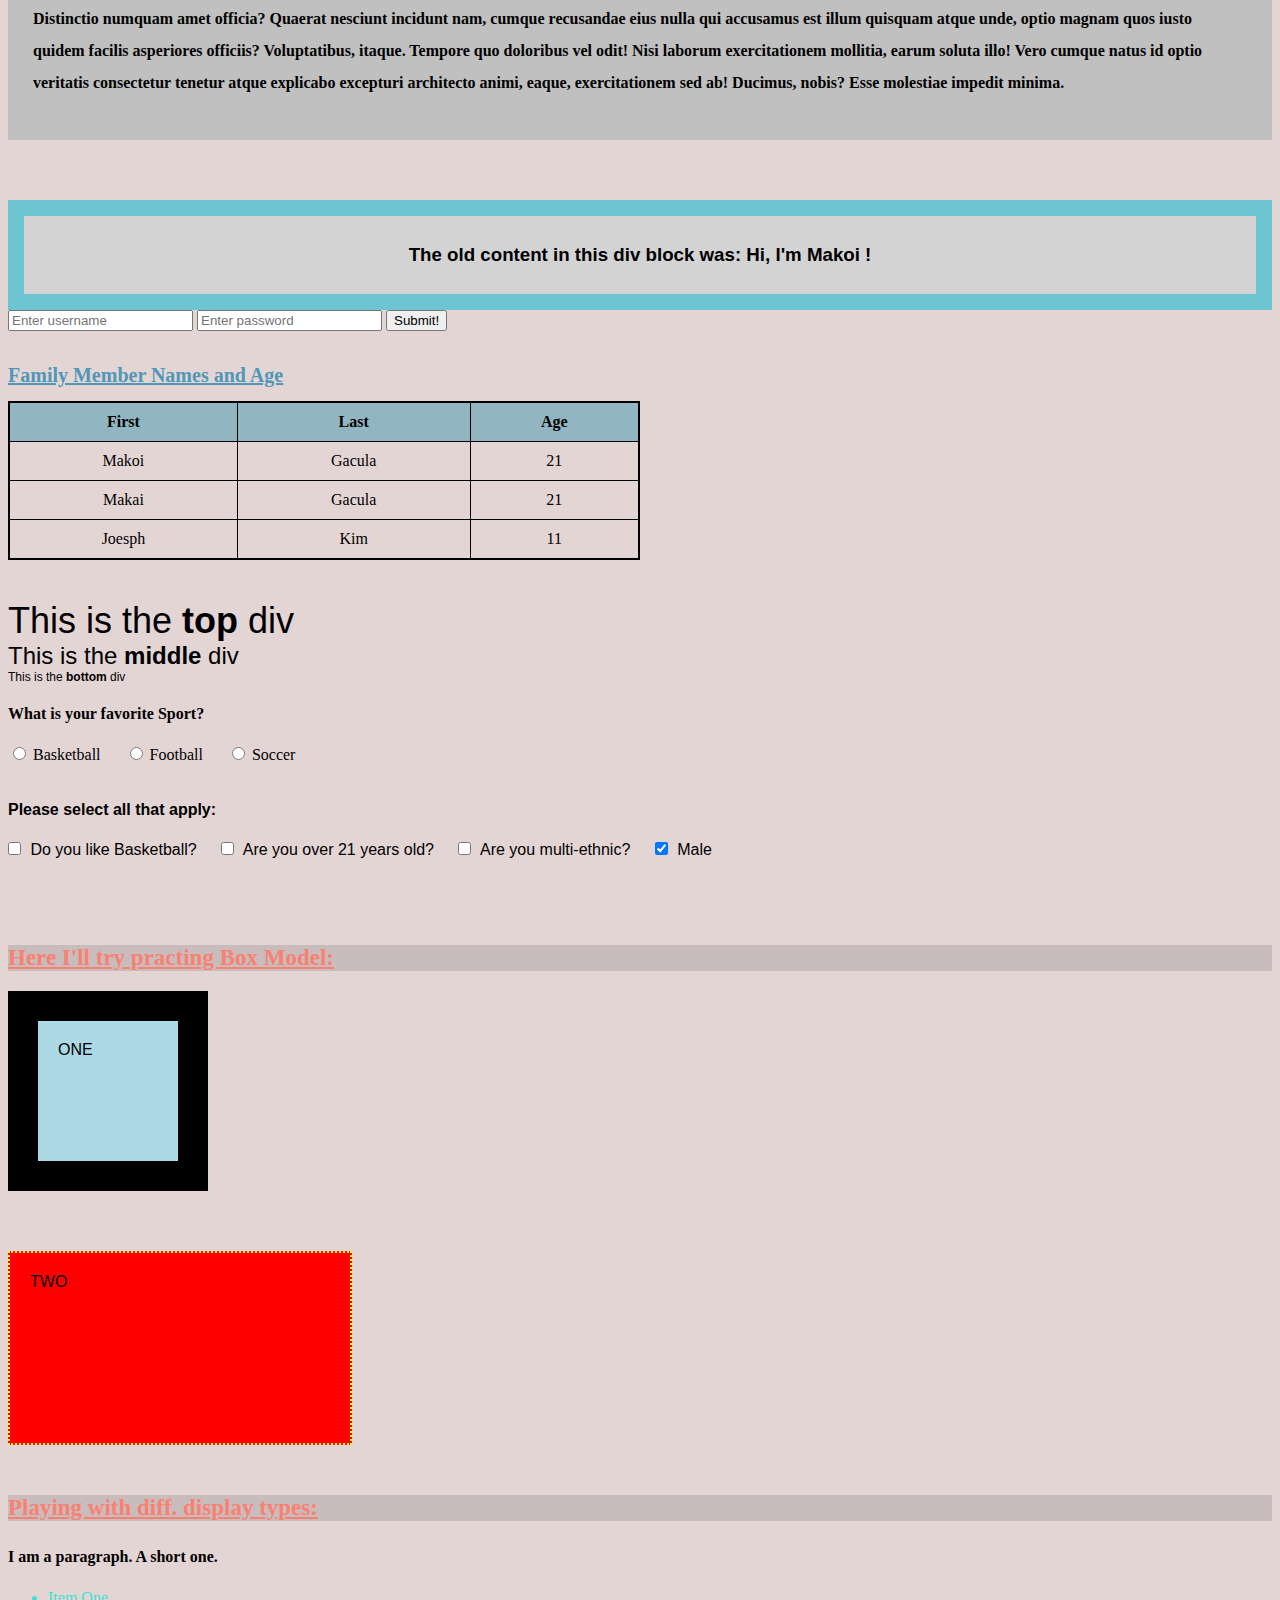
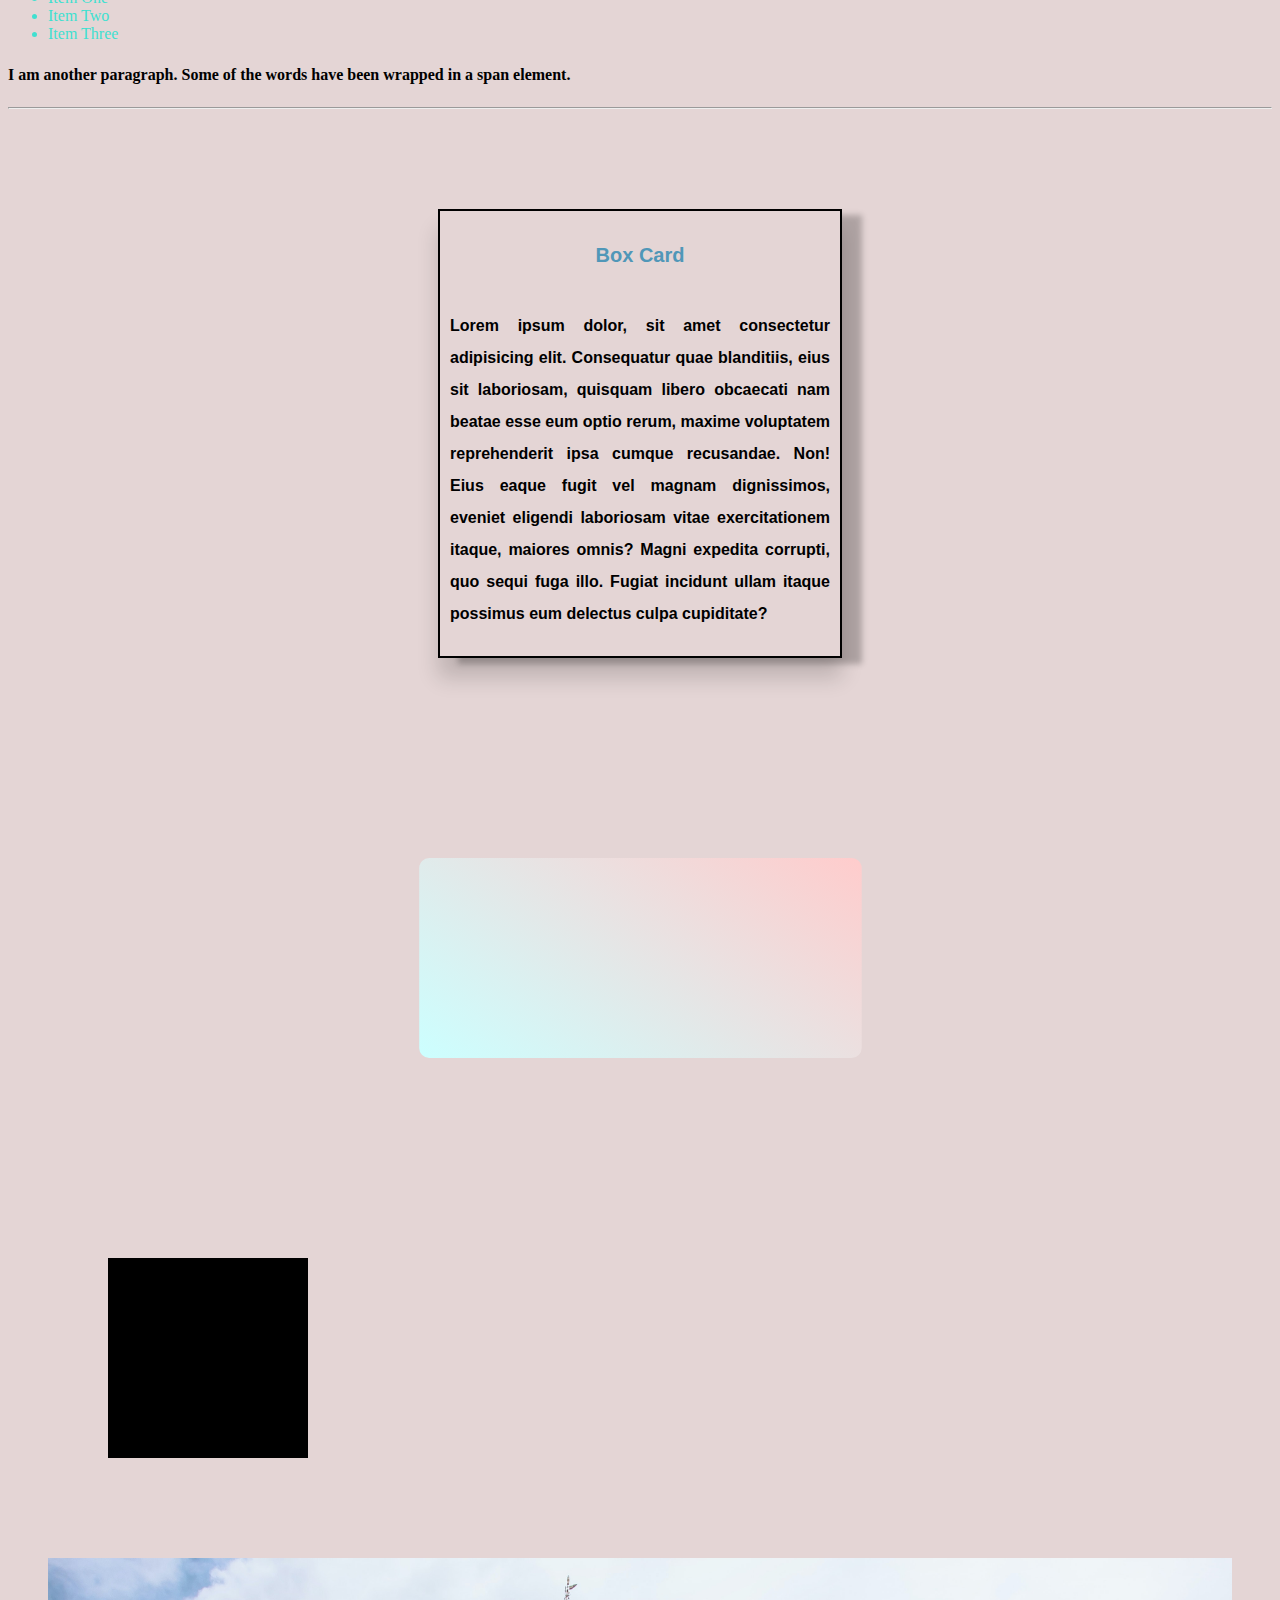
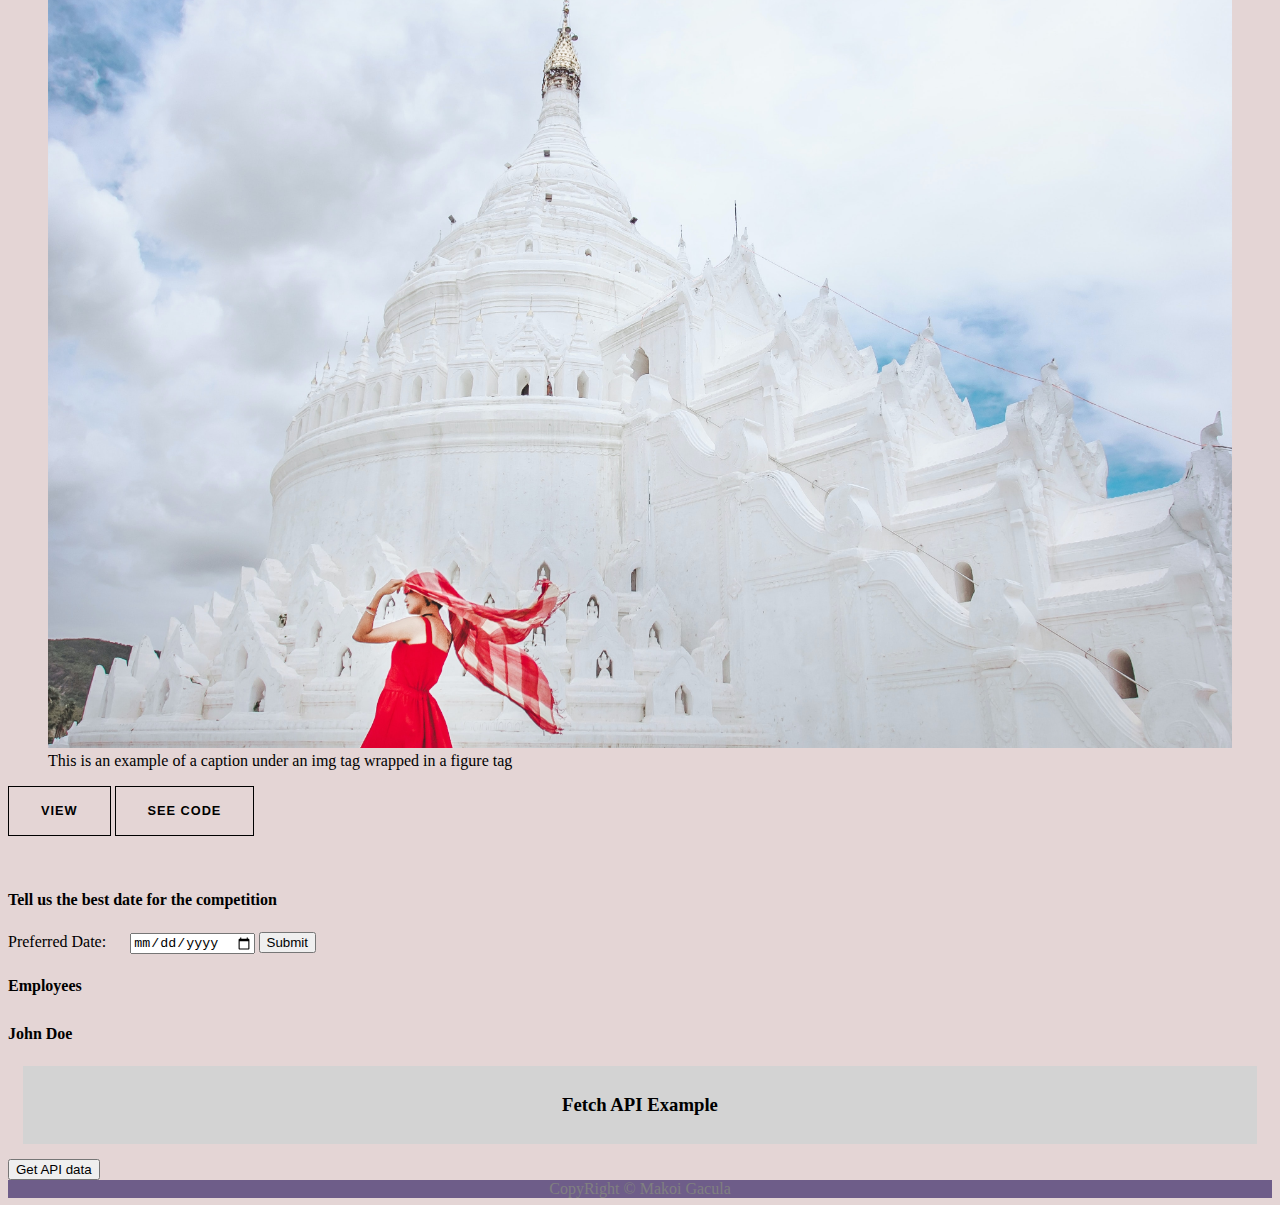
==== commit ffef03d7: "practice using fetch api" ====
--- a/index.html
+++ b/index.html
@@ -312,7 +312,6 @@
           <td>11</td>
         </tr>
       </tbody>
-      
     </table>
 
     <!-- 
@@ -451,6 +450,11 @@
       <p>Employees</p>
       <p id="demo"></p>
 
+
+      <h3>Fetch API Example</h3>
+      <button id="getData">Get API data</button>
+      <div id="output"></div>
+
     <!-- footers are used to outlines the author, copyright, contact info, etc. of webpage -->
     <footer id="footer">
       CopyRight © Makoi Gacula
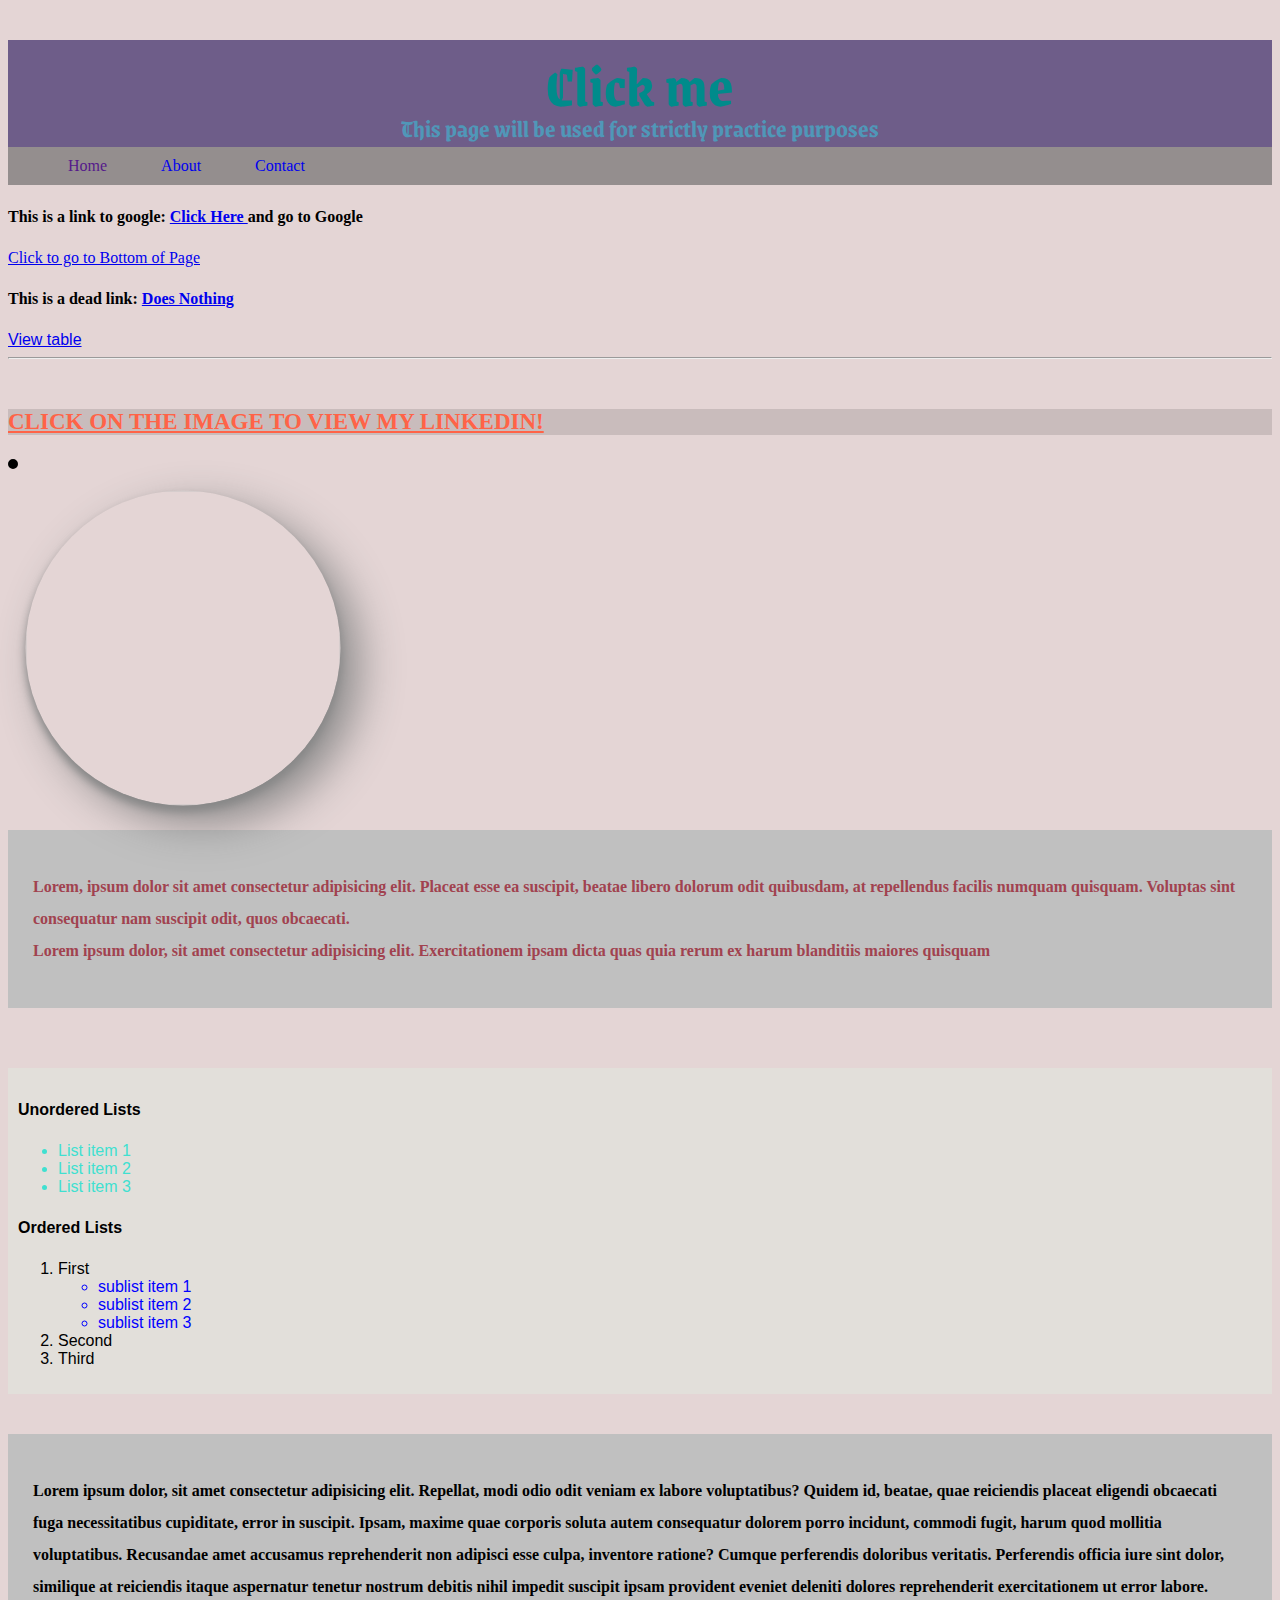
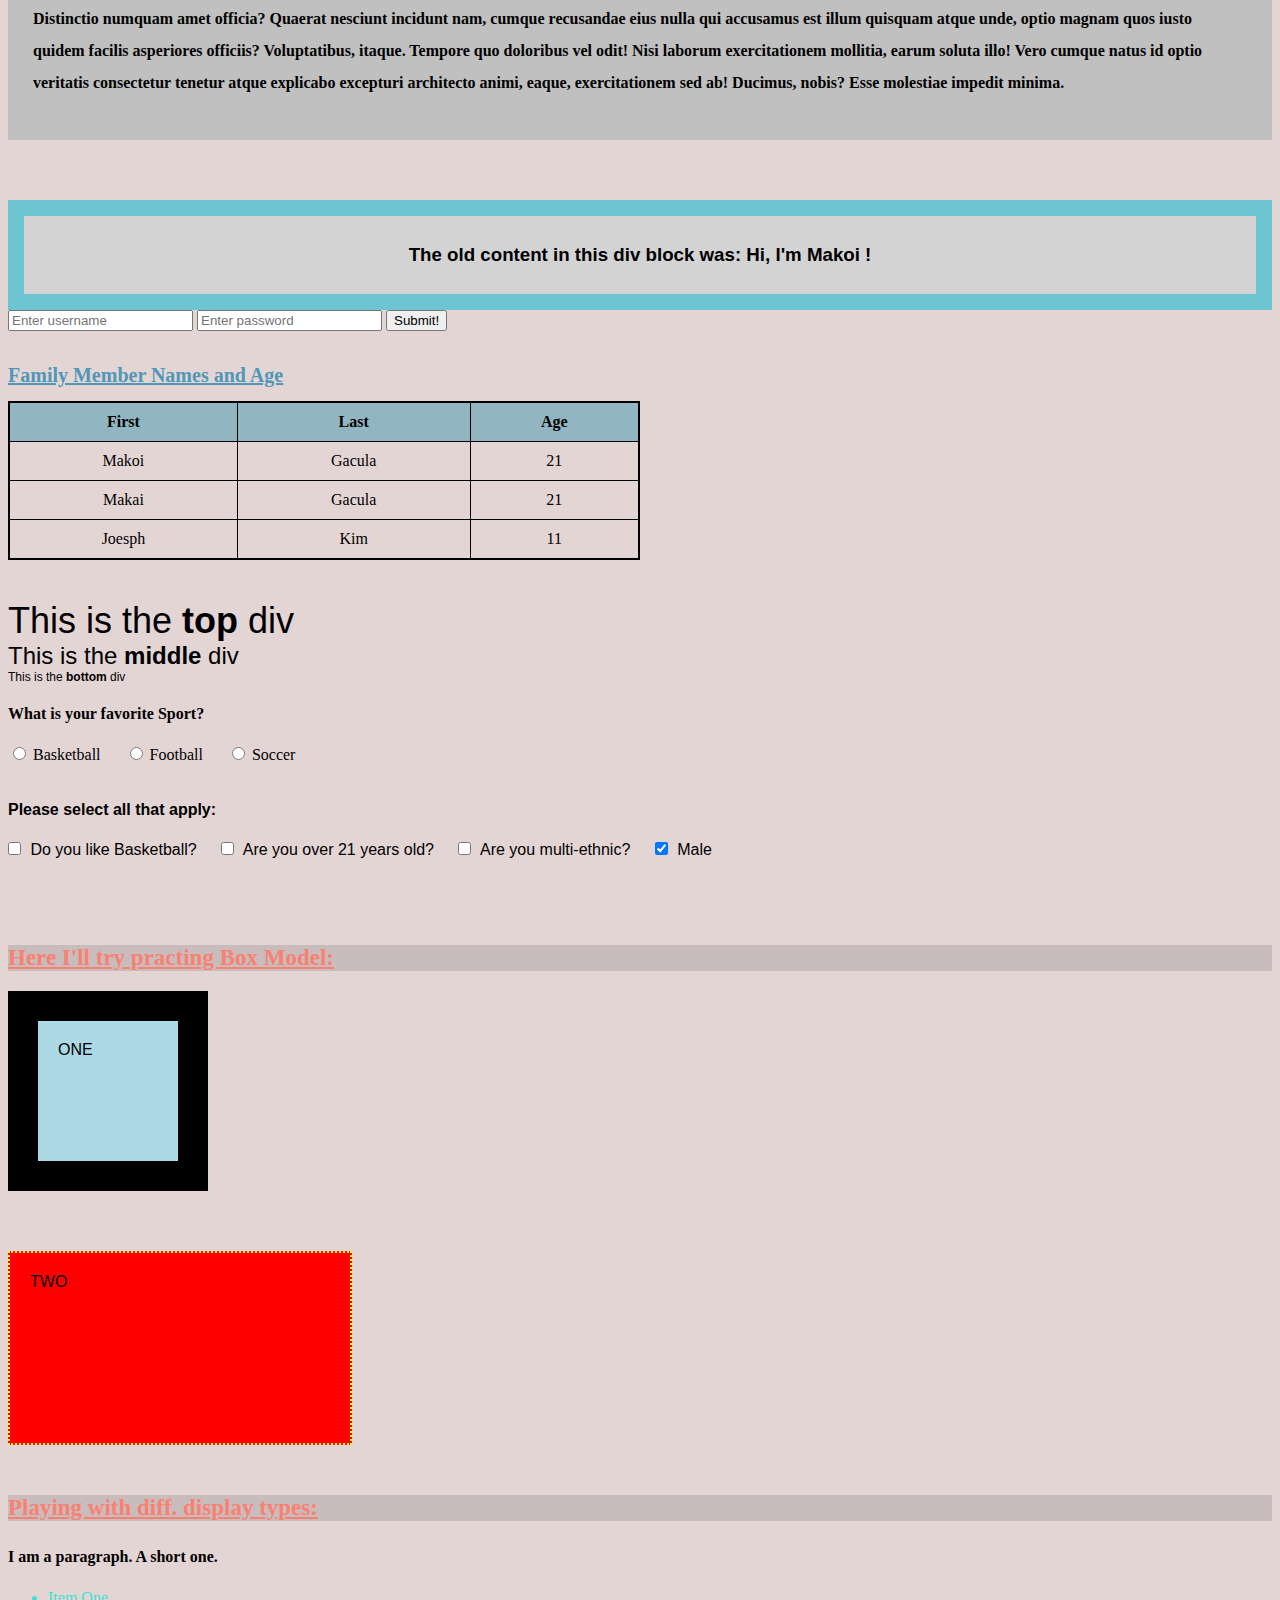
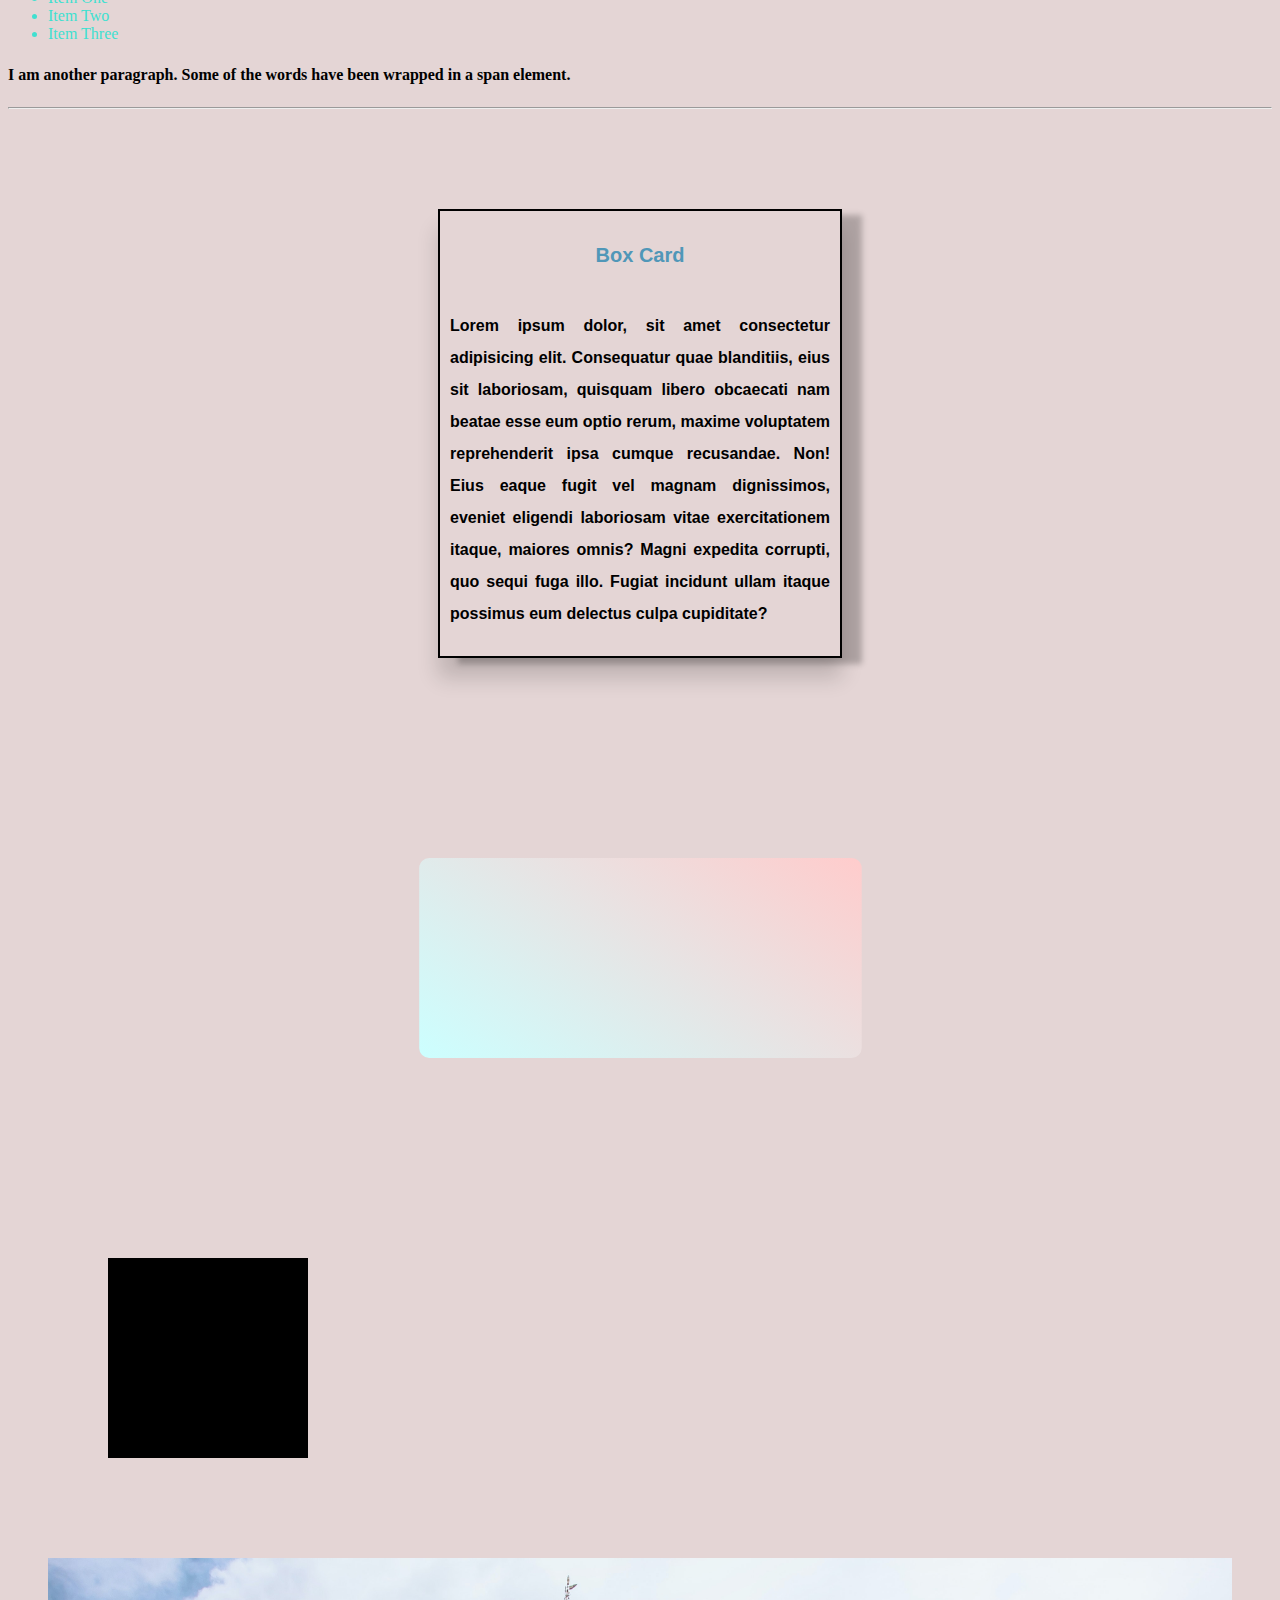
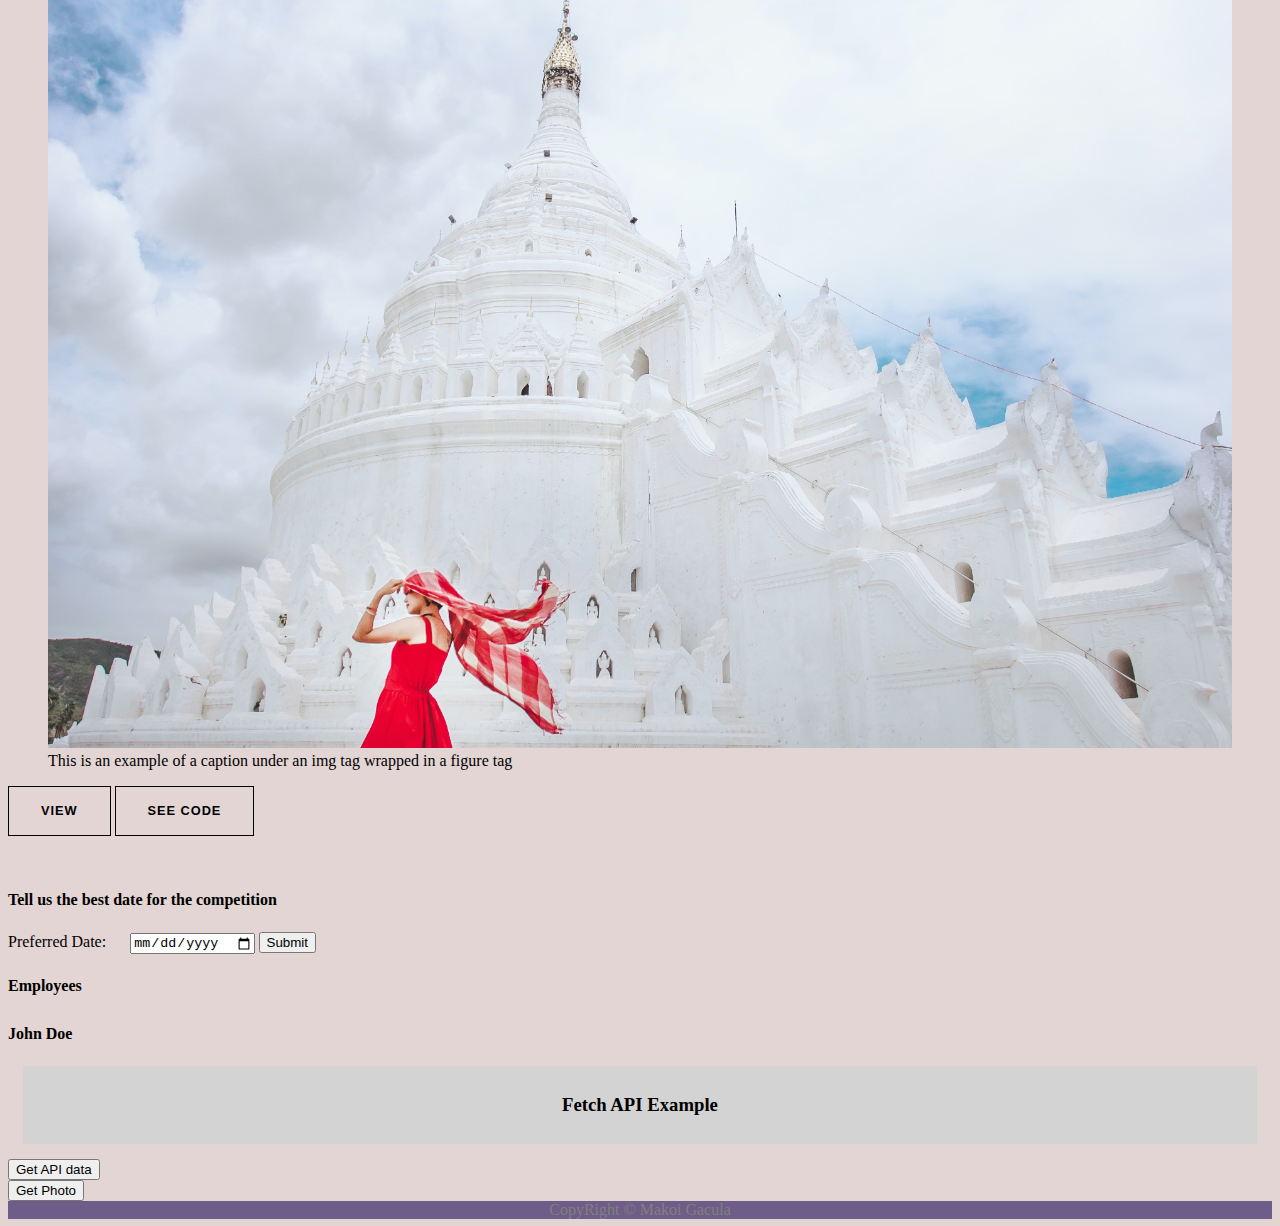
==== commit 6ea0402a: "made button to insert image in html" ====
--- a/index.html
+++ b/index.html
@@ -455,12 +455,15 @@
       <button id="getData">Get API data</button>
       <div id="output"></div>
 
+      <!-- Button to get Photo from Cat API -->
+      <button id="getPhoto">Get Photo</button>
+      <!-- fetched photo will go here -->
+      <div id="outputPhoto"> </div>
+
     <!-- footers are used to outlines the author, copyright, contact info, etc. of webpage -->
     <footer id="footer">
       CopyRight © Makoi Gacula
     </footer>
-
-
     <script src="script.js"></script>
   </body>
 </html>
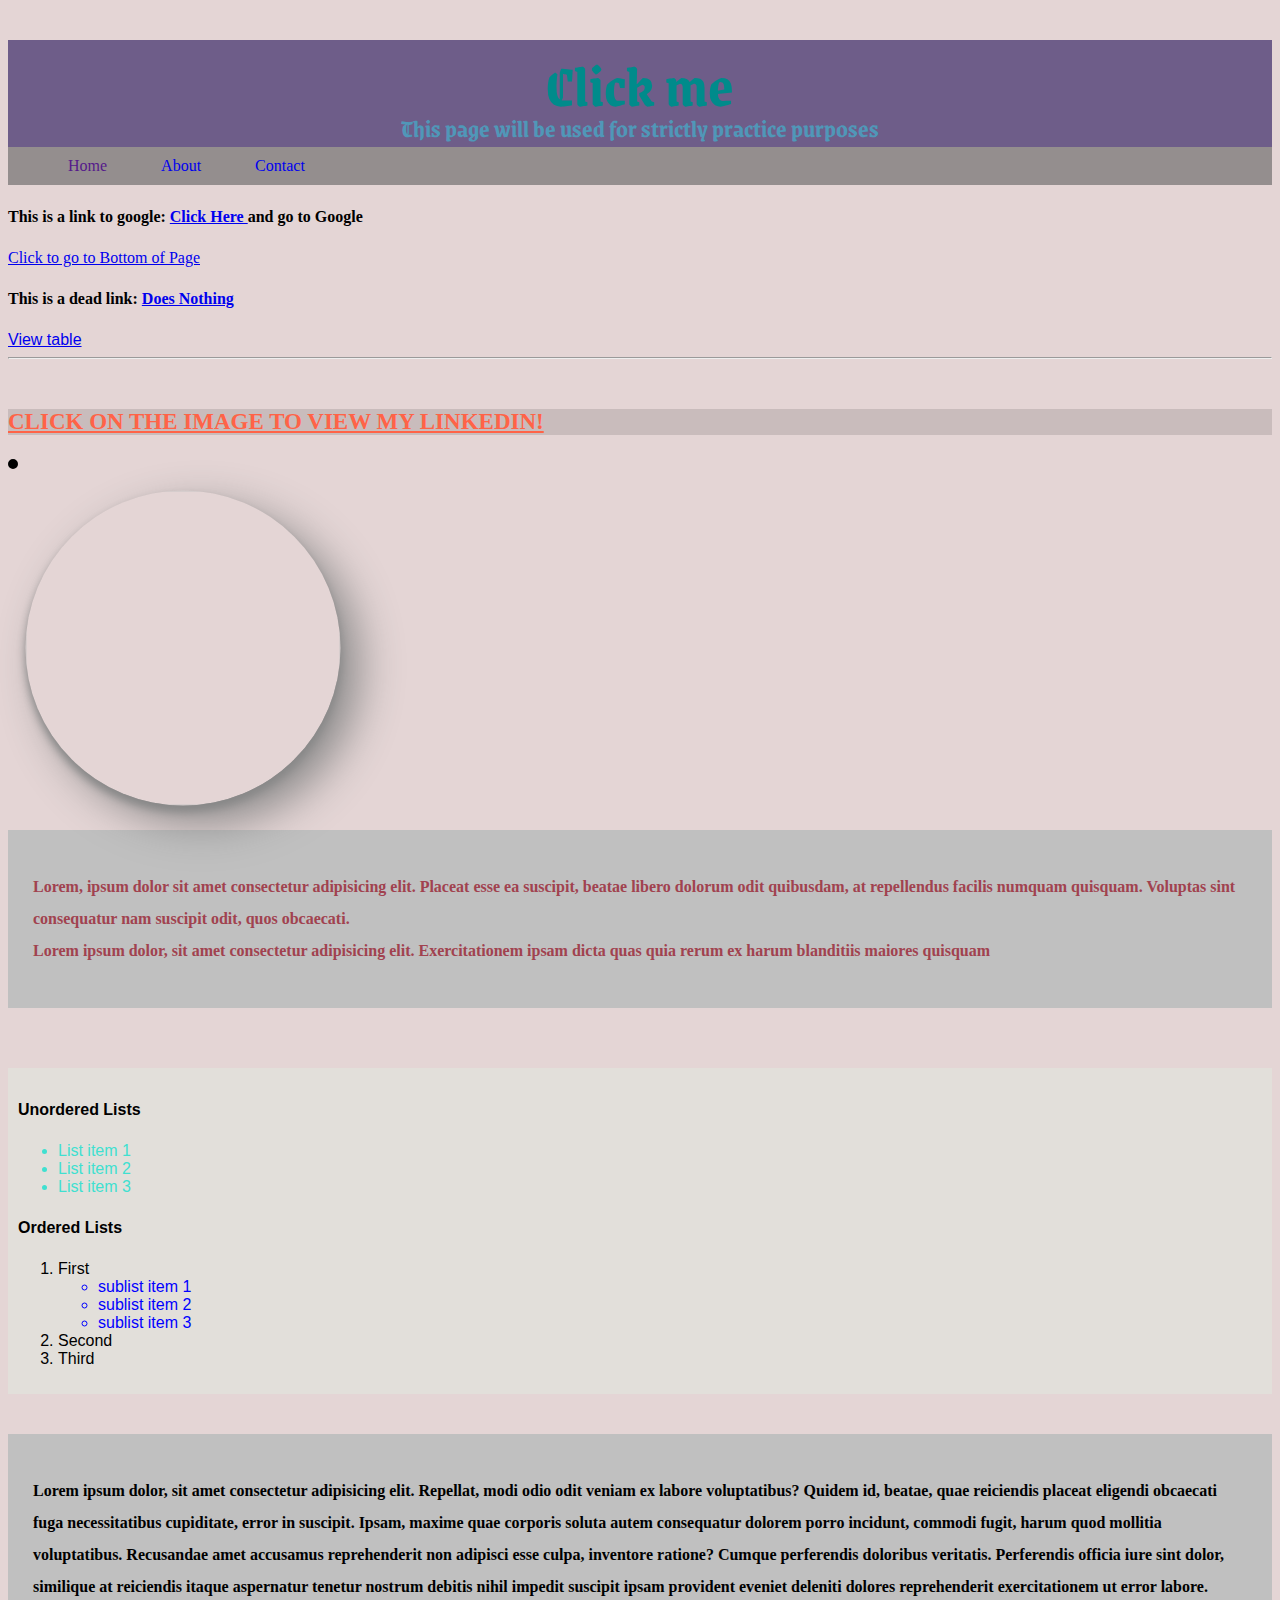
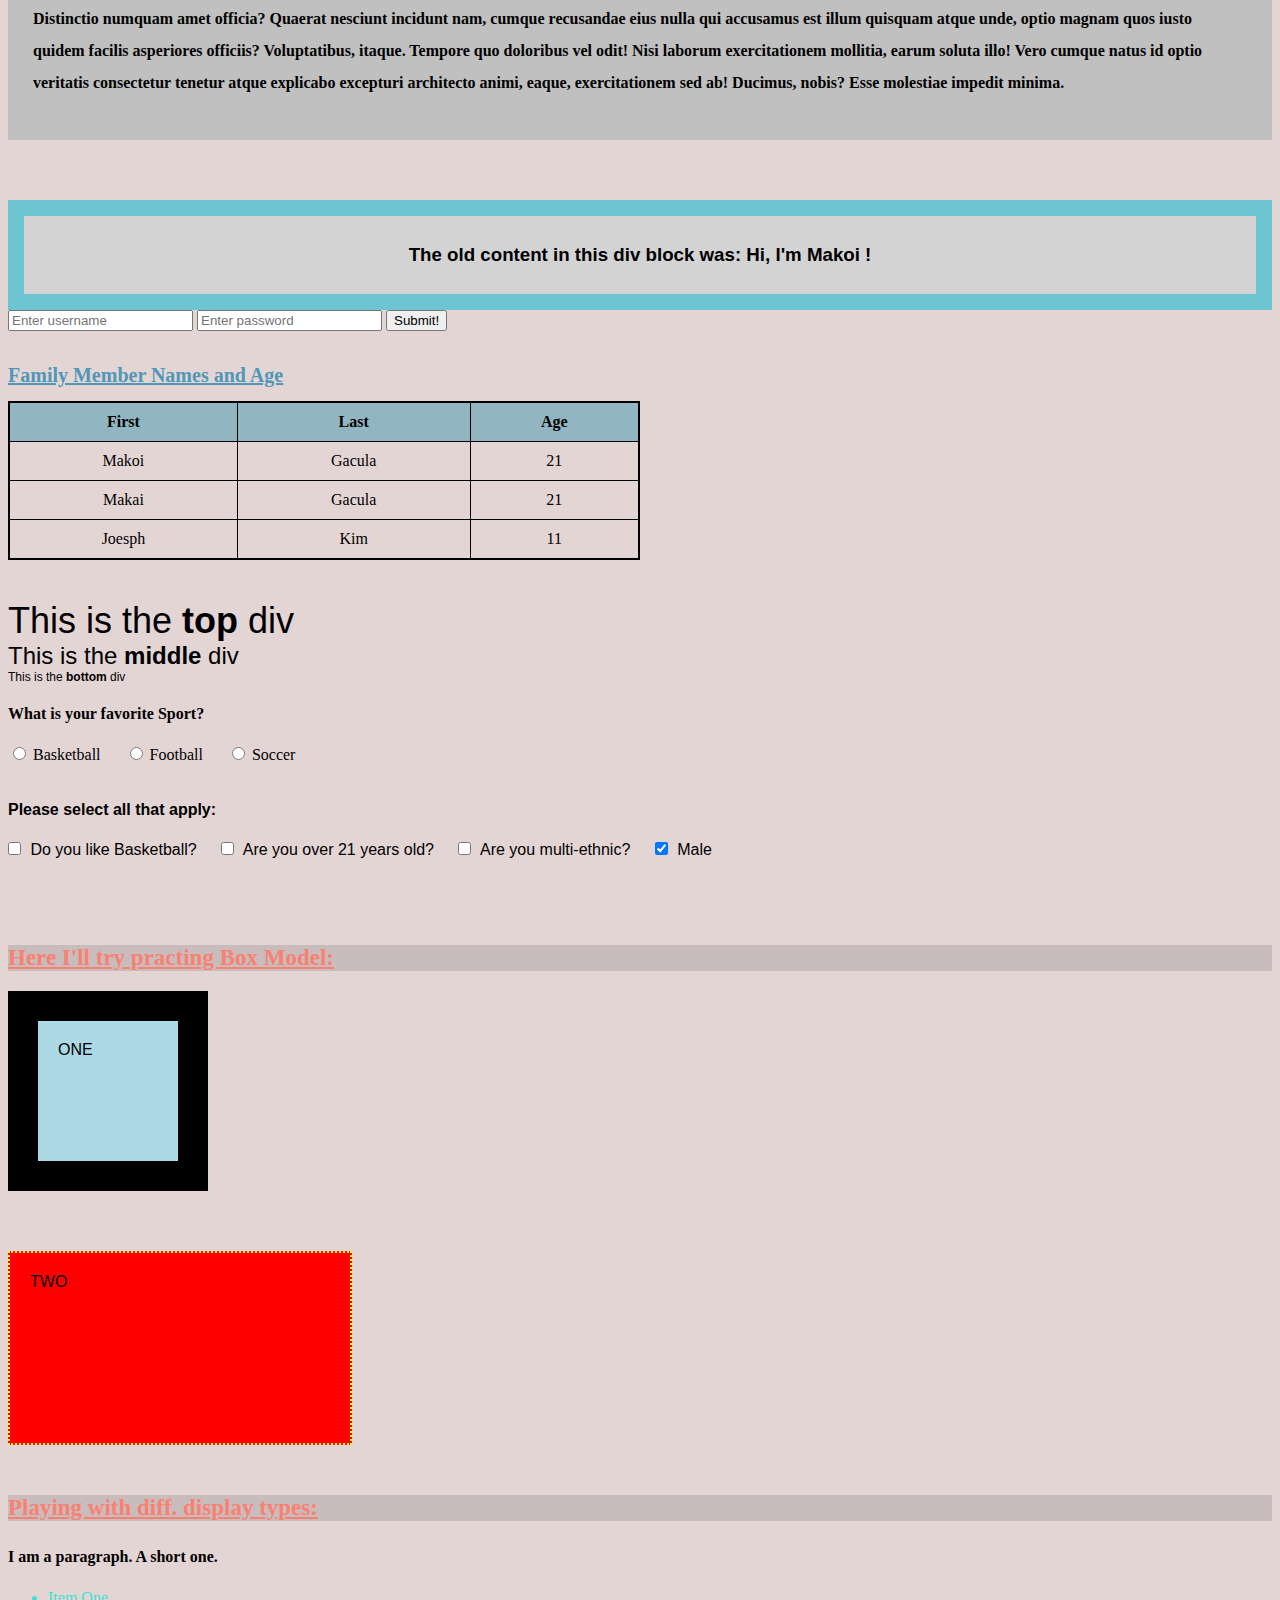
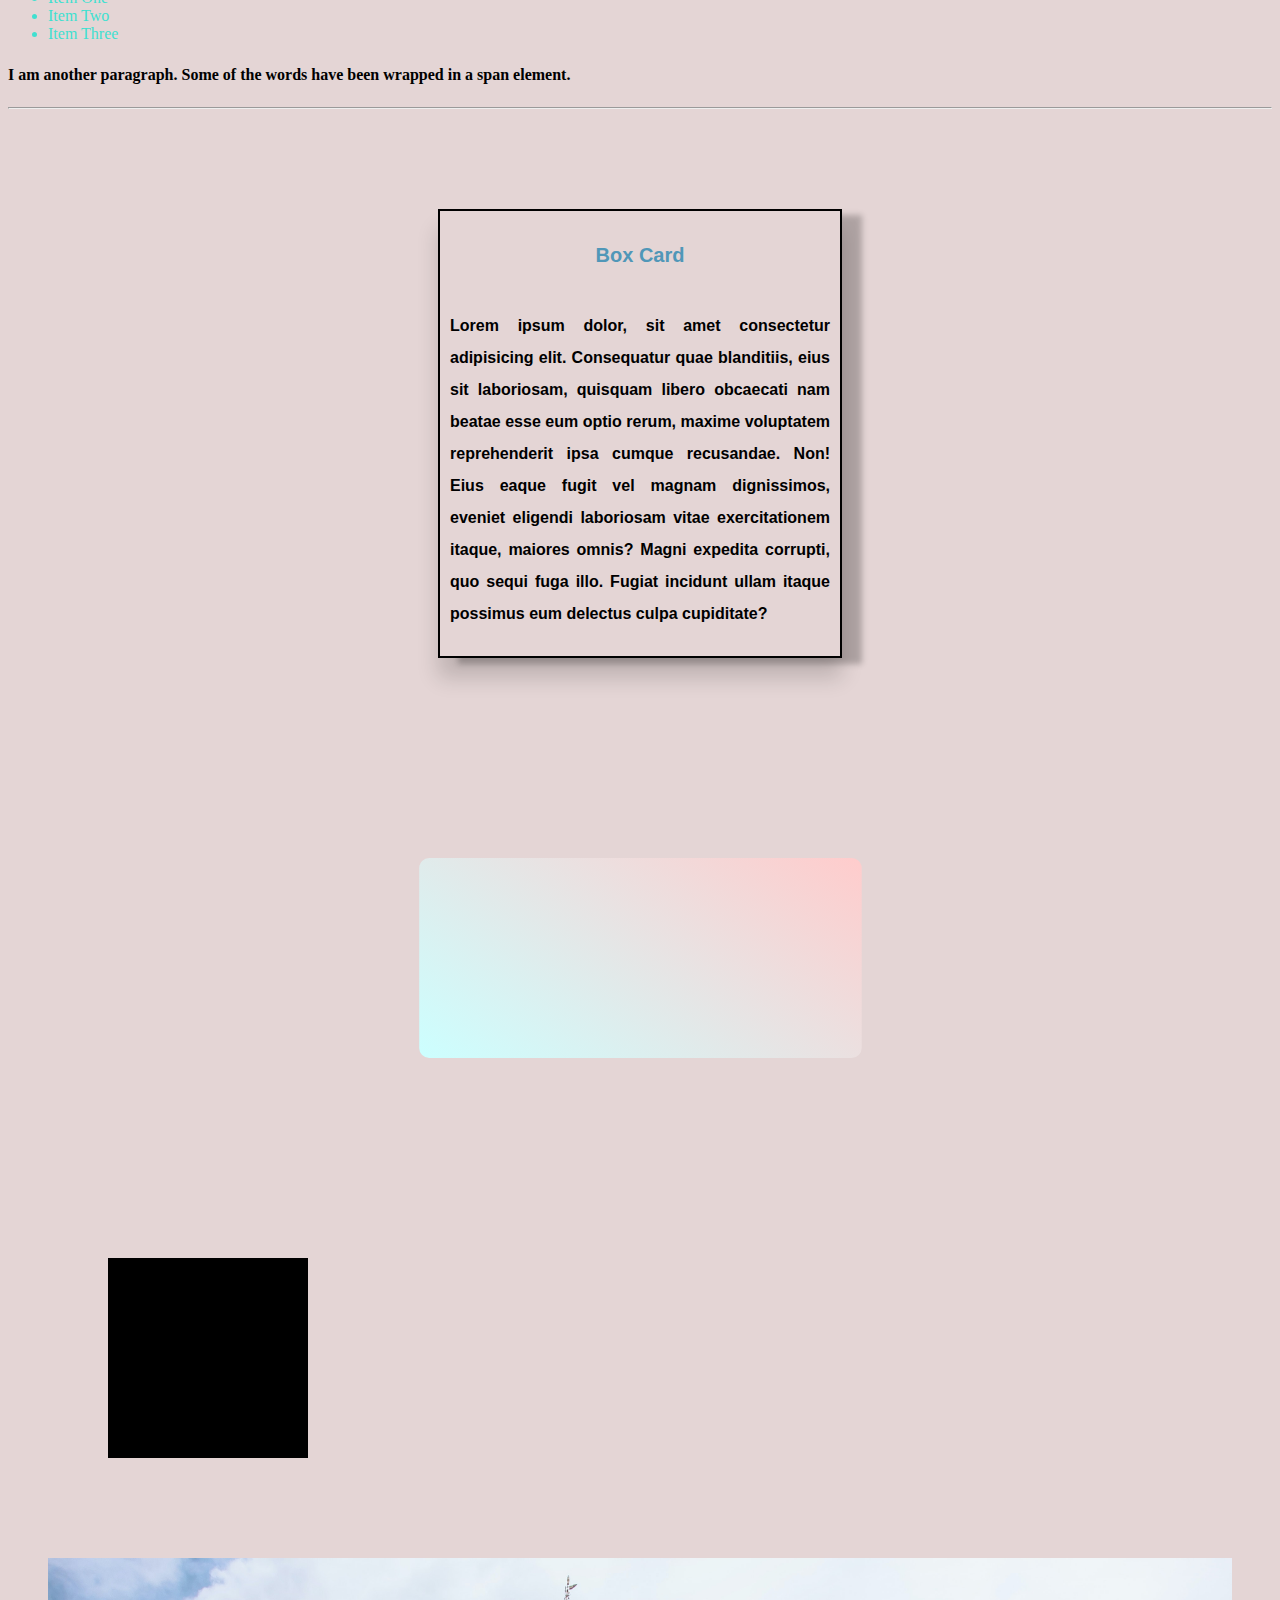
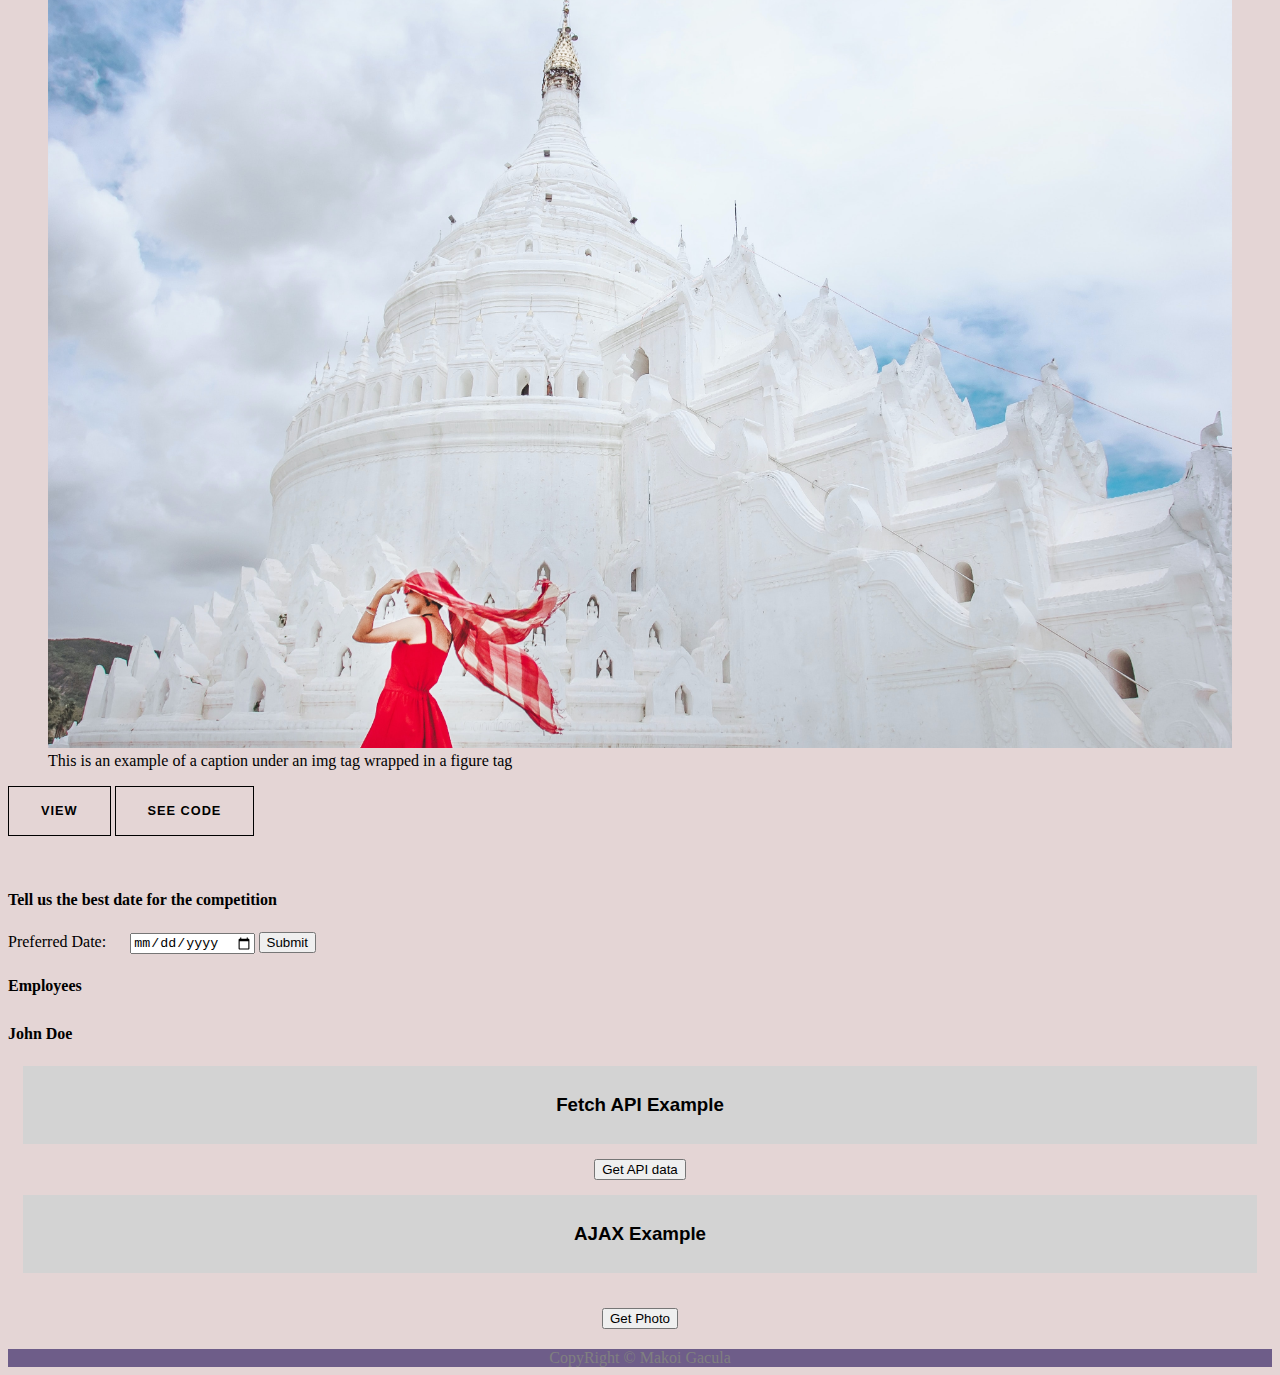
==== commit 1d9a16f6: "added inline style to buttons" ====
--- a/index.html
+++ b/index.html
@@ -436,13 +436,7 @@
       <form>
         <p>Tell us the best date for the competition</p>
         <label for="pickdate">Preferred Date:</label>
-
-        <!-- Only change code below this line -->
-
         <input type="date" id="pickdate" name="date">
-
-        <!-- Only change code above this line -->
-
         <input type="submit" name="submit" value="Submit">
       </form>
 
@@ -450,15 +444,20 @@
       <p>Employees</p>
       <p id="demo"></p>
 
-
-      <h3>Fetch API Example</h3>
-      <button id="getData">Get API data</button>
-      <div id="output"></div>
-
-      <!-- Button to get Photo from Cat API -->
-      <button id="getPhoto">Get Photo</button>
-      <!-- fetched photo will go here -->
-      <div id="outputPhoto"> </div>
+      <div style="text-align: center;">
+        <h3>Fetch API Example</h3>
+        <button id="getData">Get API data</button>
+        <div id="output"></div>
+      </div>
+      
+      
+      <div style="text-align: center;">
+        <h3>AJAX Example</h3>
+        <!-- Button to get Photo from Cat API -->
+        <button id="getPhoto" style="margin: 20px;">Get Photo</button>
+        <!-- fetched photo will go here -->
+        <div id="outputPhoto"></div>
+      </div>
 
     <!-- footers are used to outlines the author, copyright, contact info, etc. of webpage -->
     <footer id="footer">
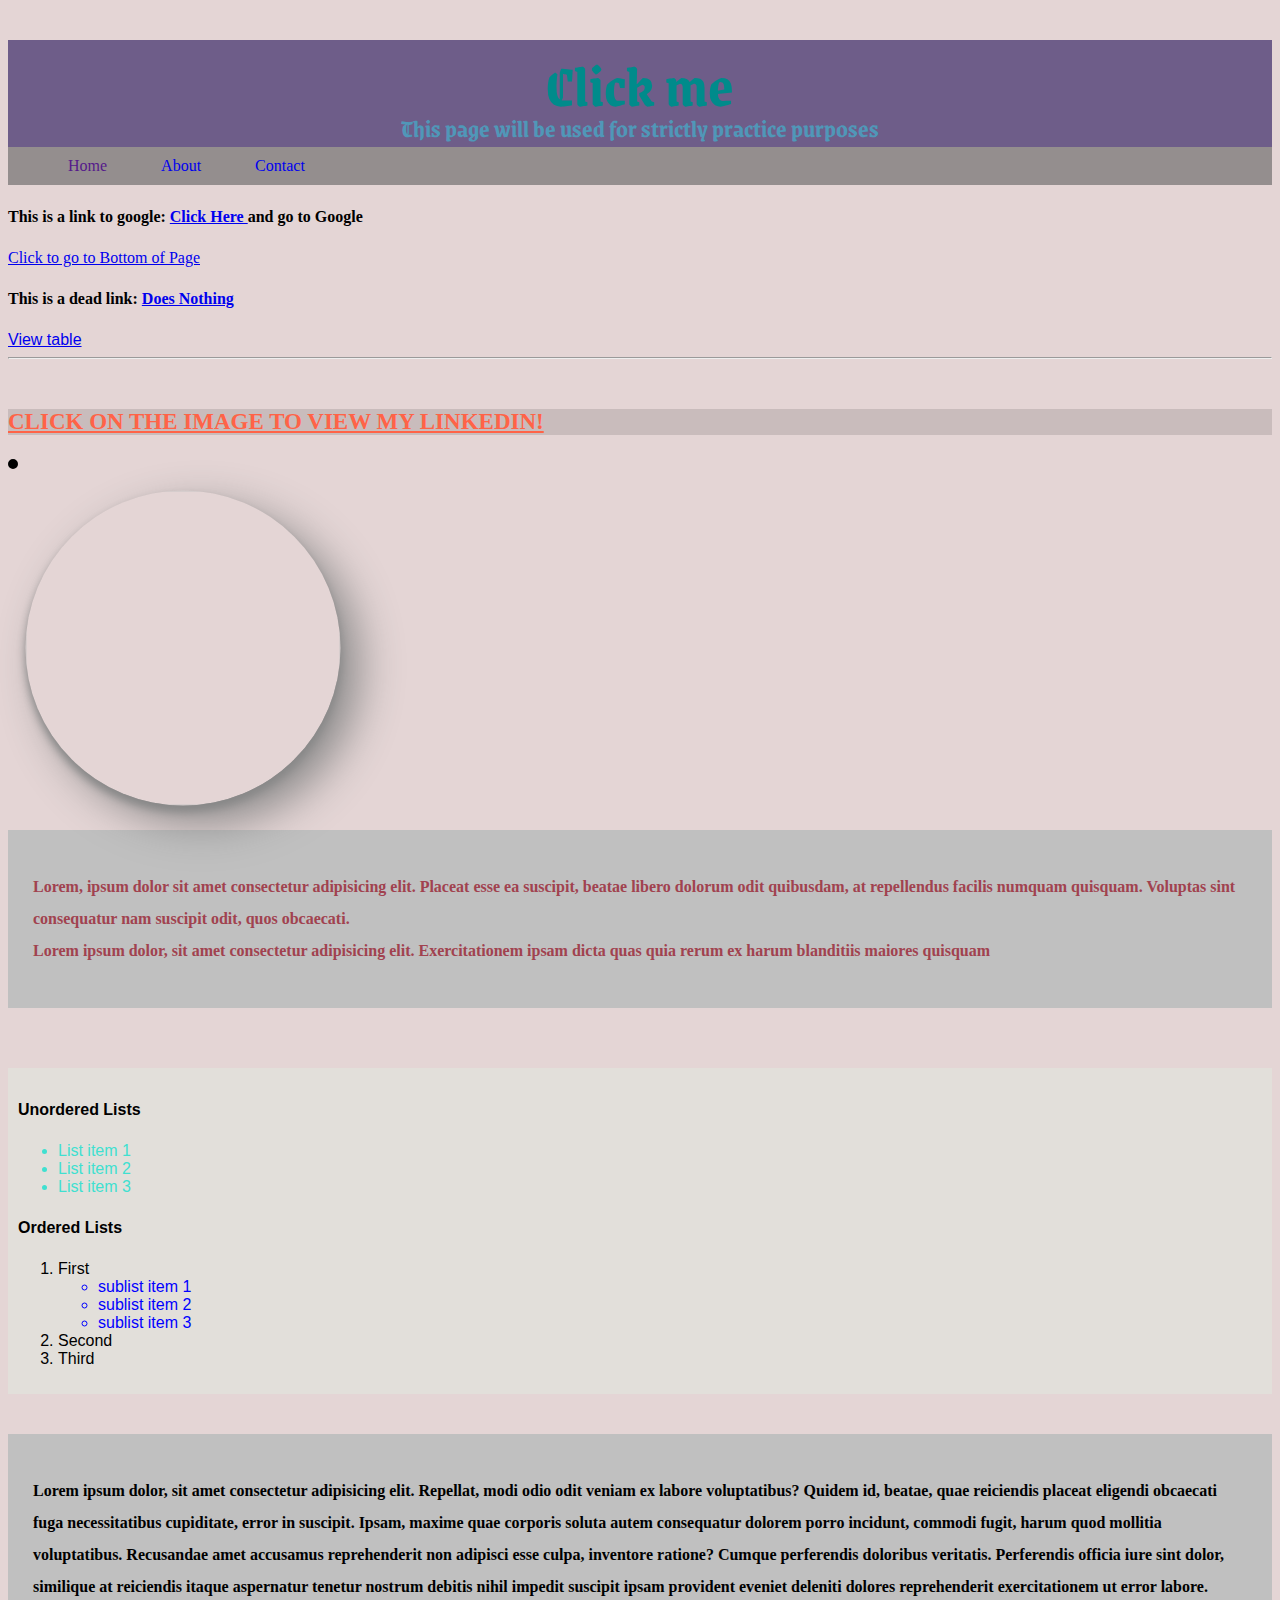
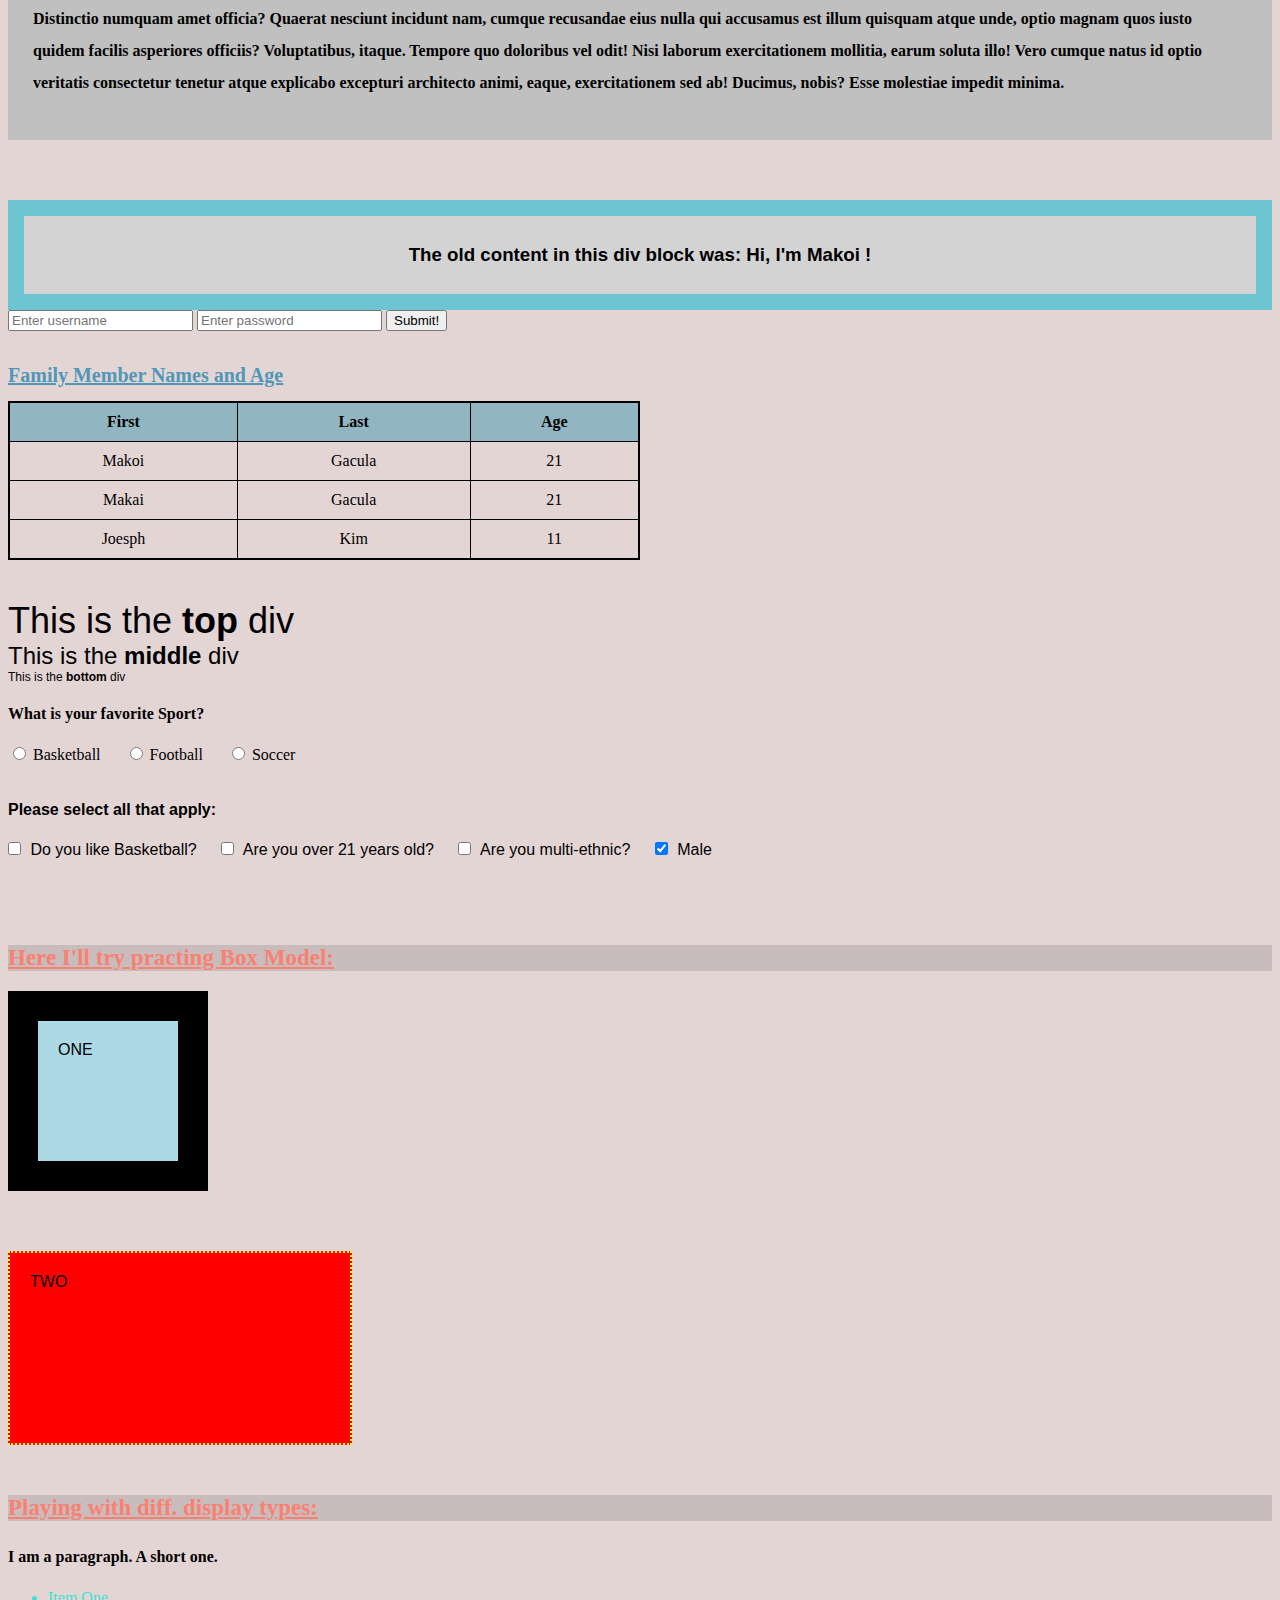
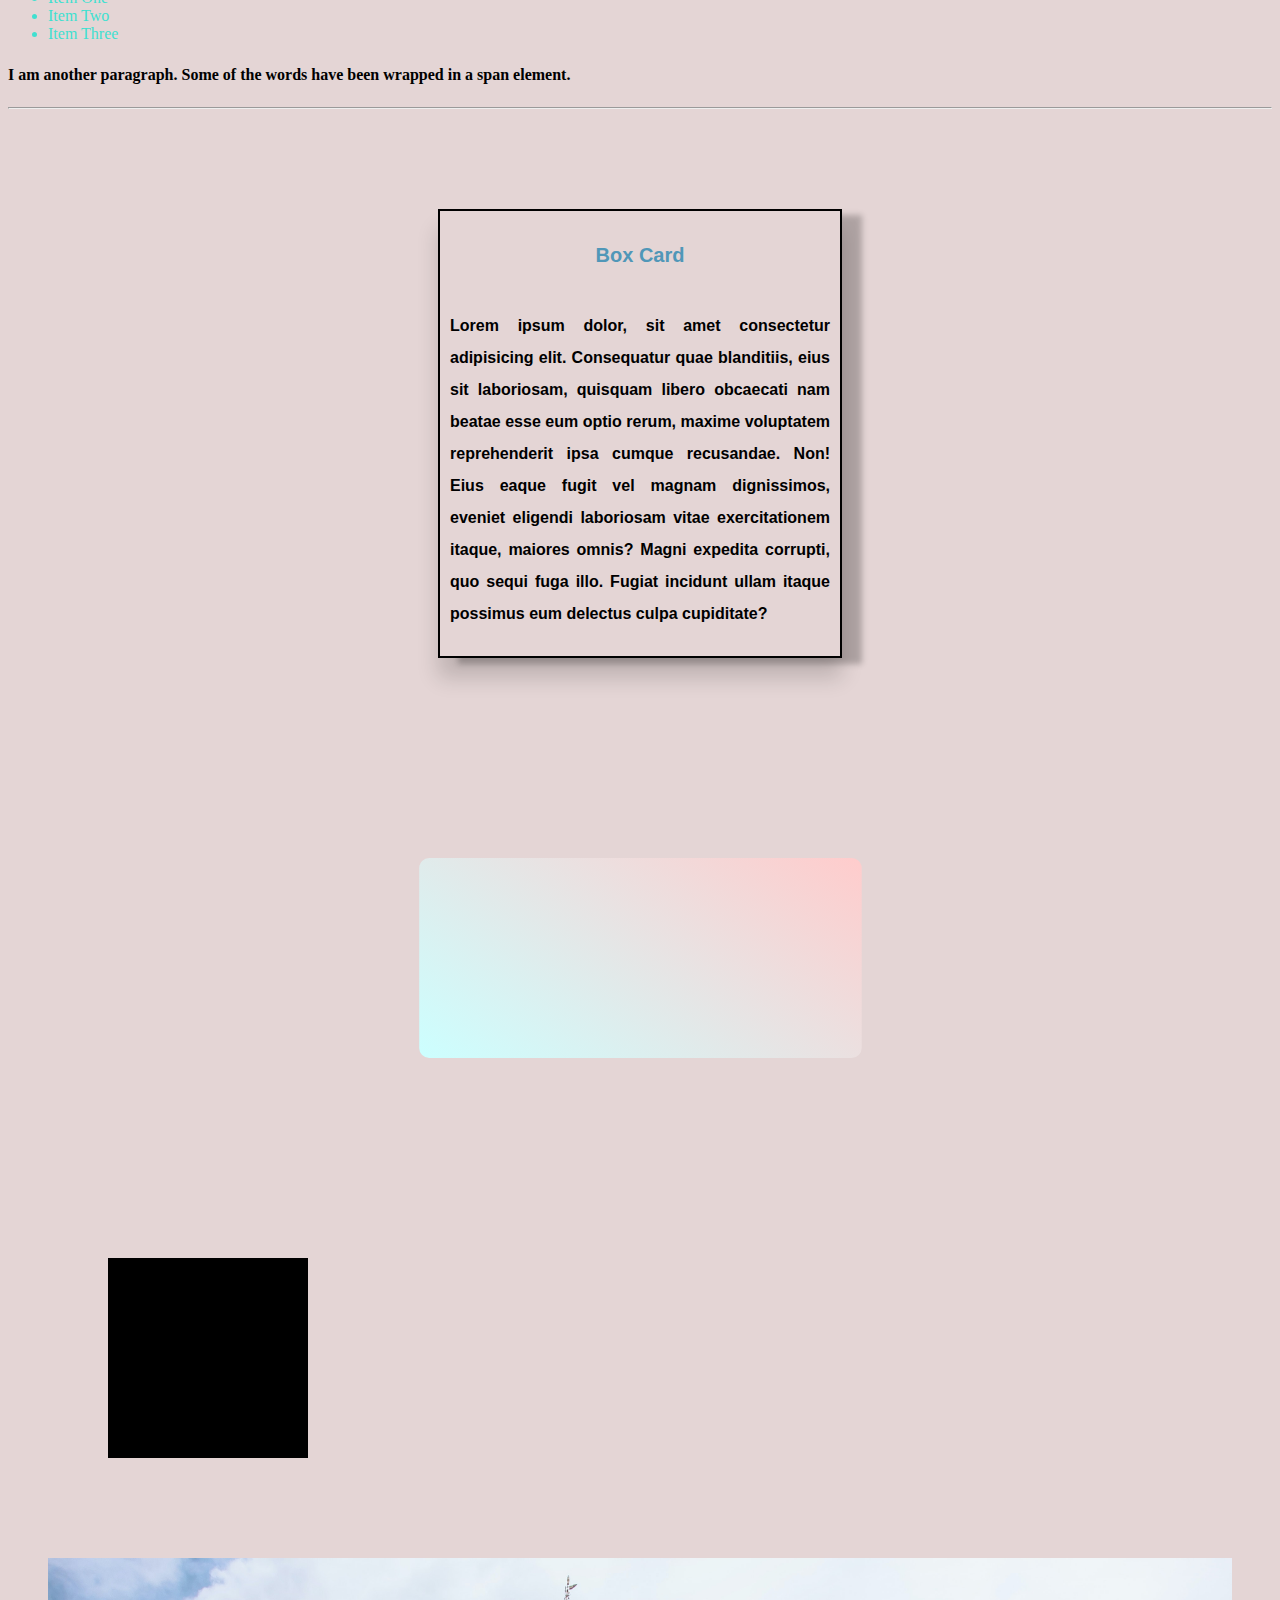
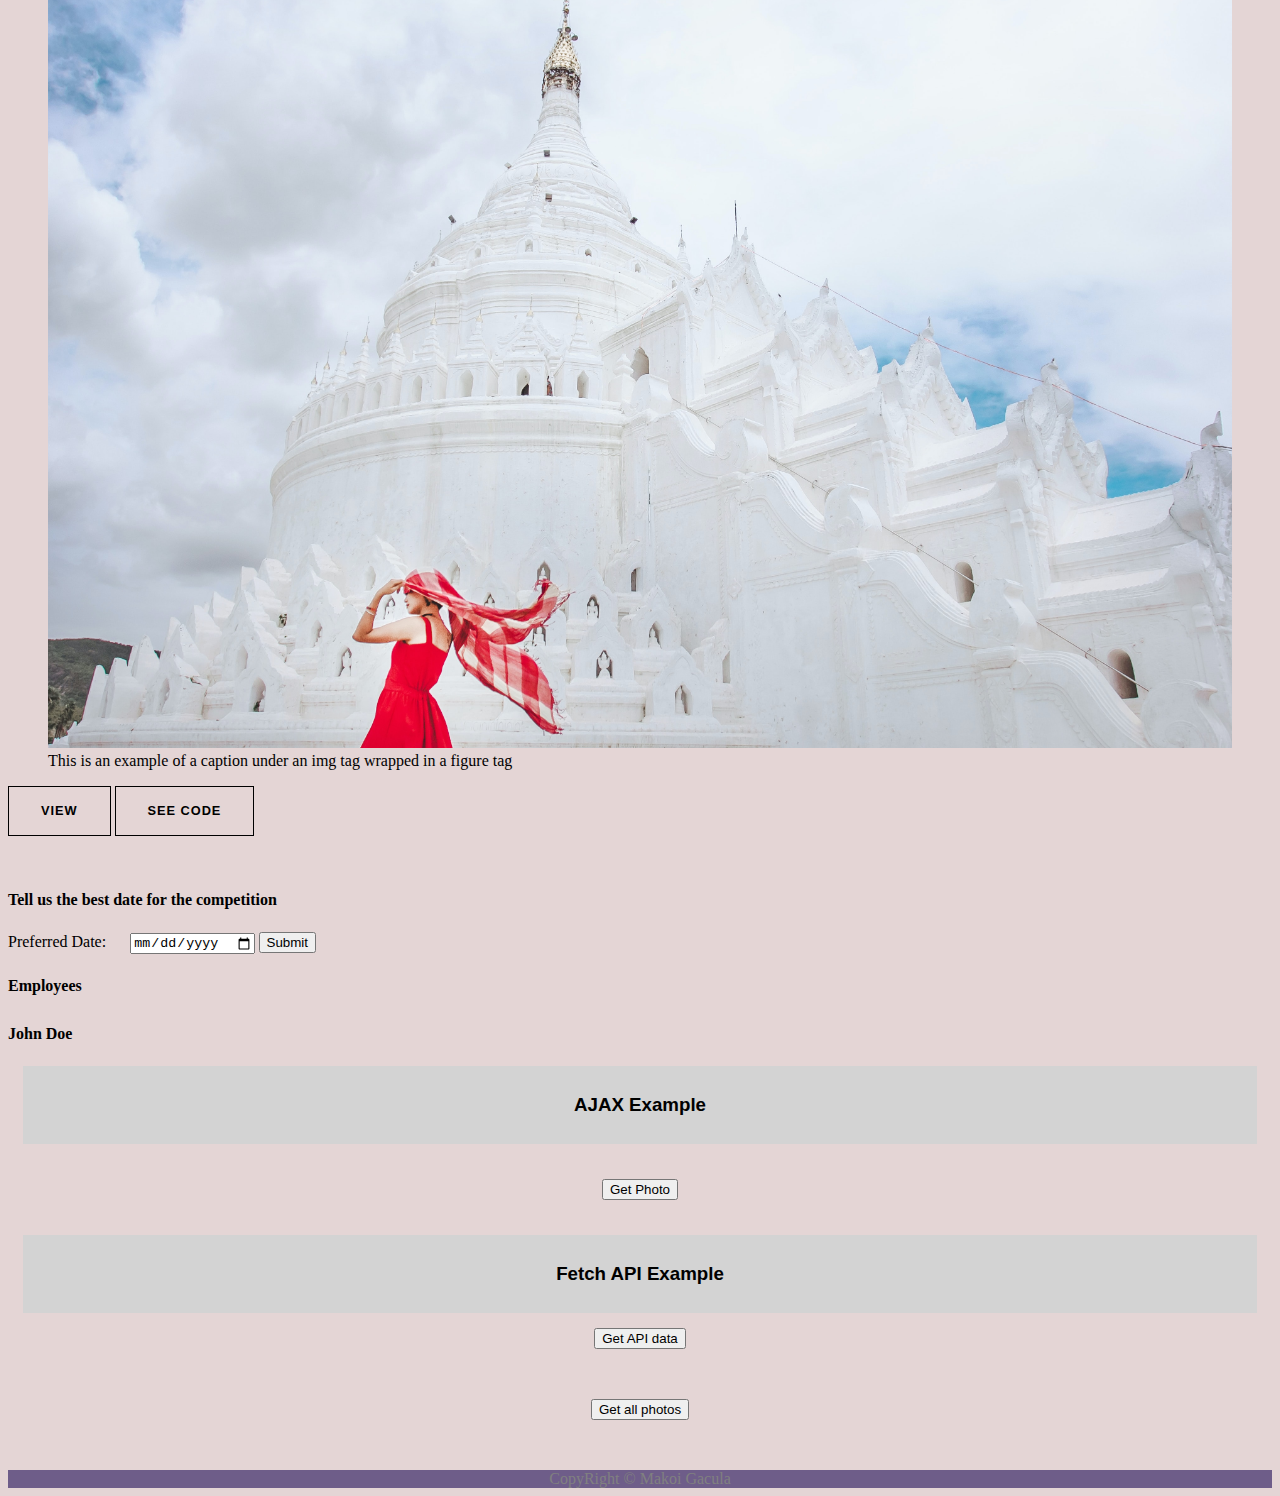
==== commit 62d85ad6: "added another fetch api example to retreive photos" ====
--- a/index.html
+++ b/index.html
@@ -445,13 +445,6 @@
       <p id="demo"></p>
 
       <div style="text-align: center;">
-        <h3>Fetch API Example</h3>
-        <button id="getData">Get API data</button>
-        <div id="output"></div>
-      </div>
-      
-      
-      <div style="text-align: center;">
         <h3>AJAX Example</h3>
         <!-- Button to get Photo from Cat API -->
         <button id="getPhoto" style="margin: 20px;">Get Photo</button>
@@ -459,6 +452,19 @@
         <div id="outputPhoto"></div>
       </div>
 
+      <div style="text-align: center;">
+        <h3>Fetch API Example</h3>
+        <button id="getData">Get API data</button>
+        <div id="output"></div>
+      </div>
+
+      <div style="text-align: center; margin: 50px 0px 50px">
+        <button id="getPhotos">Get all photos</button>
+        <div id="returnPhotos"></div>
+      </div>
+
+      
+    
     <!-- footers are used to outlines the author, copyright, contact info, etc. of webpage -->
     <footer id="footer">
       CopyRight © Makoi Gacula
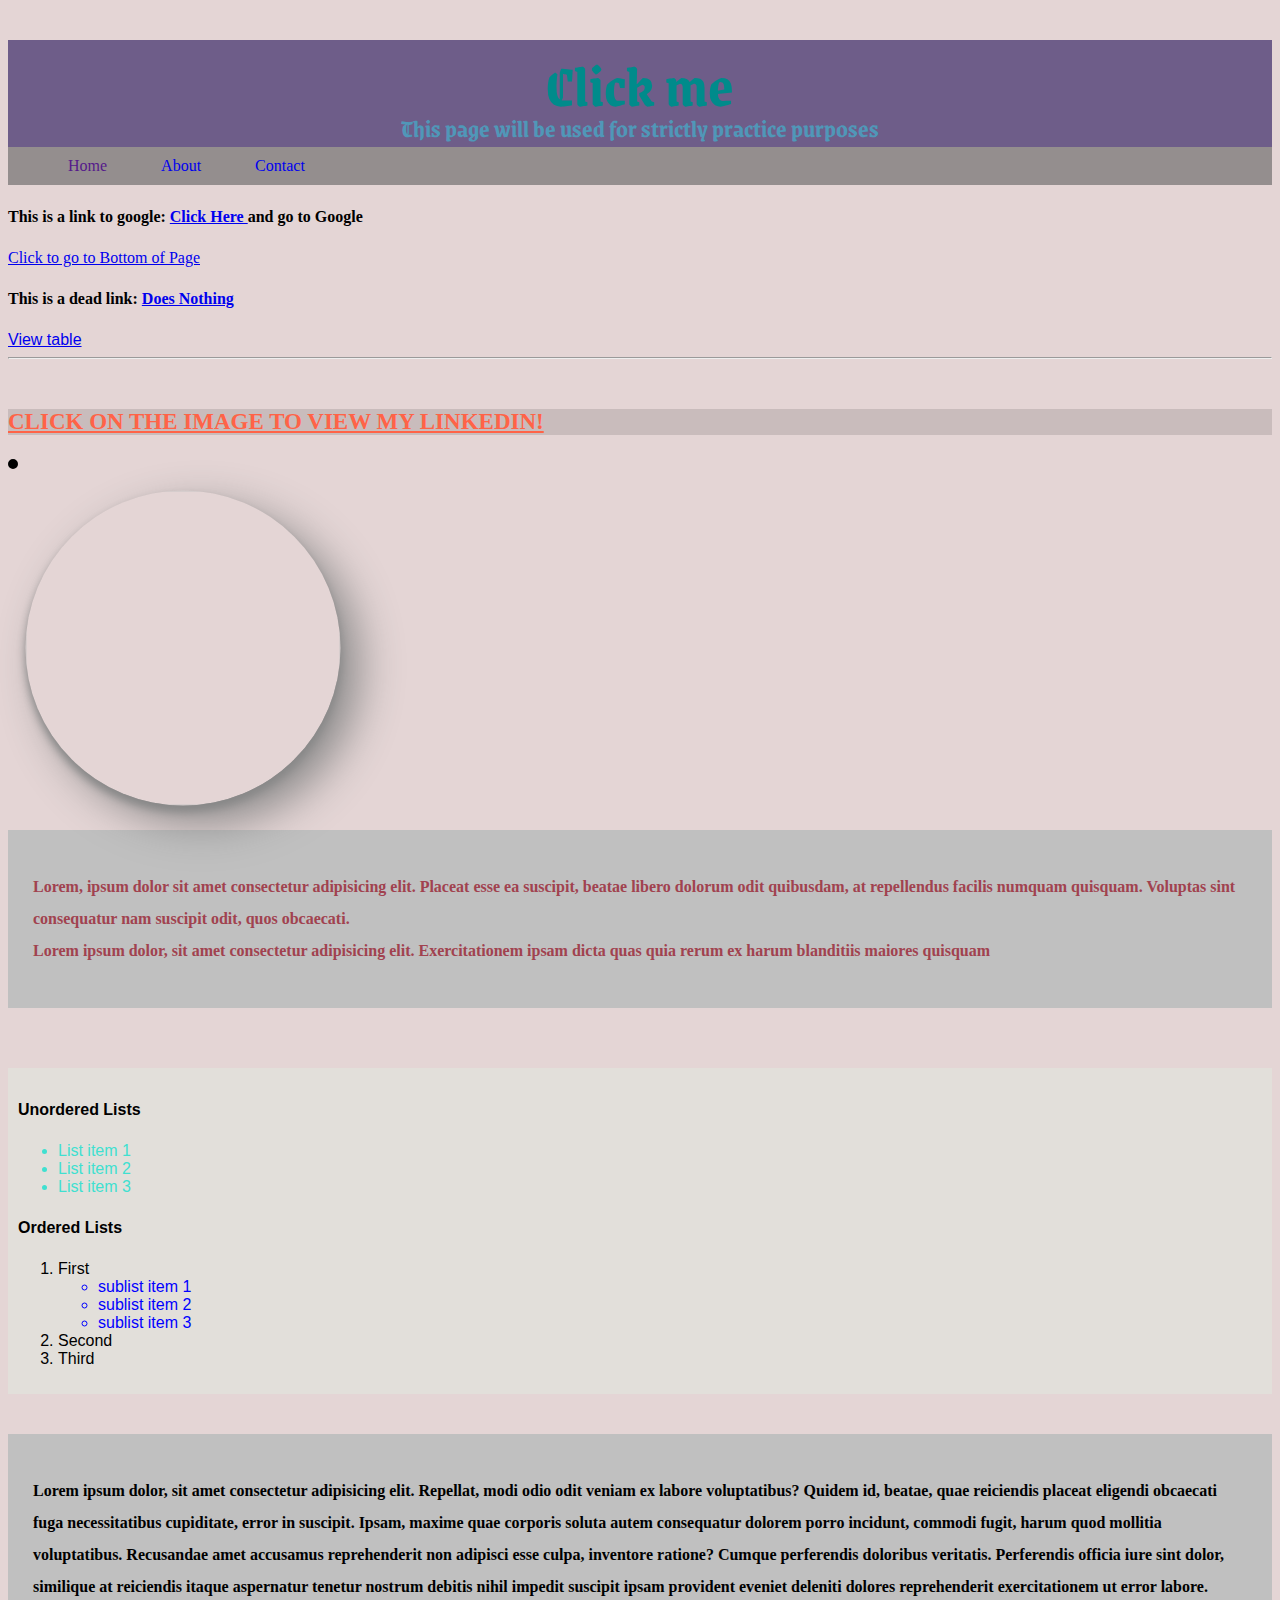
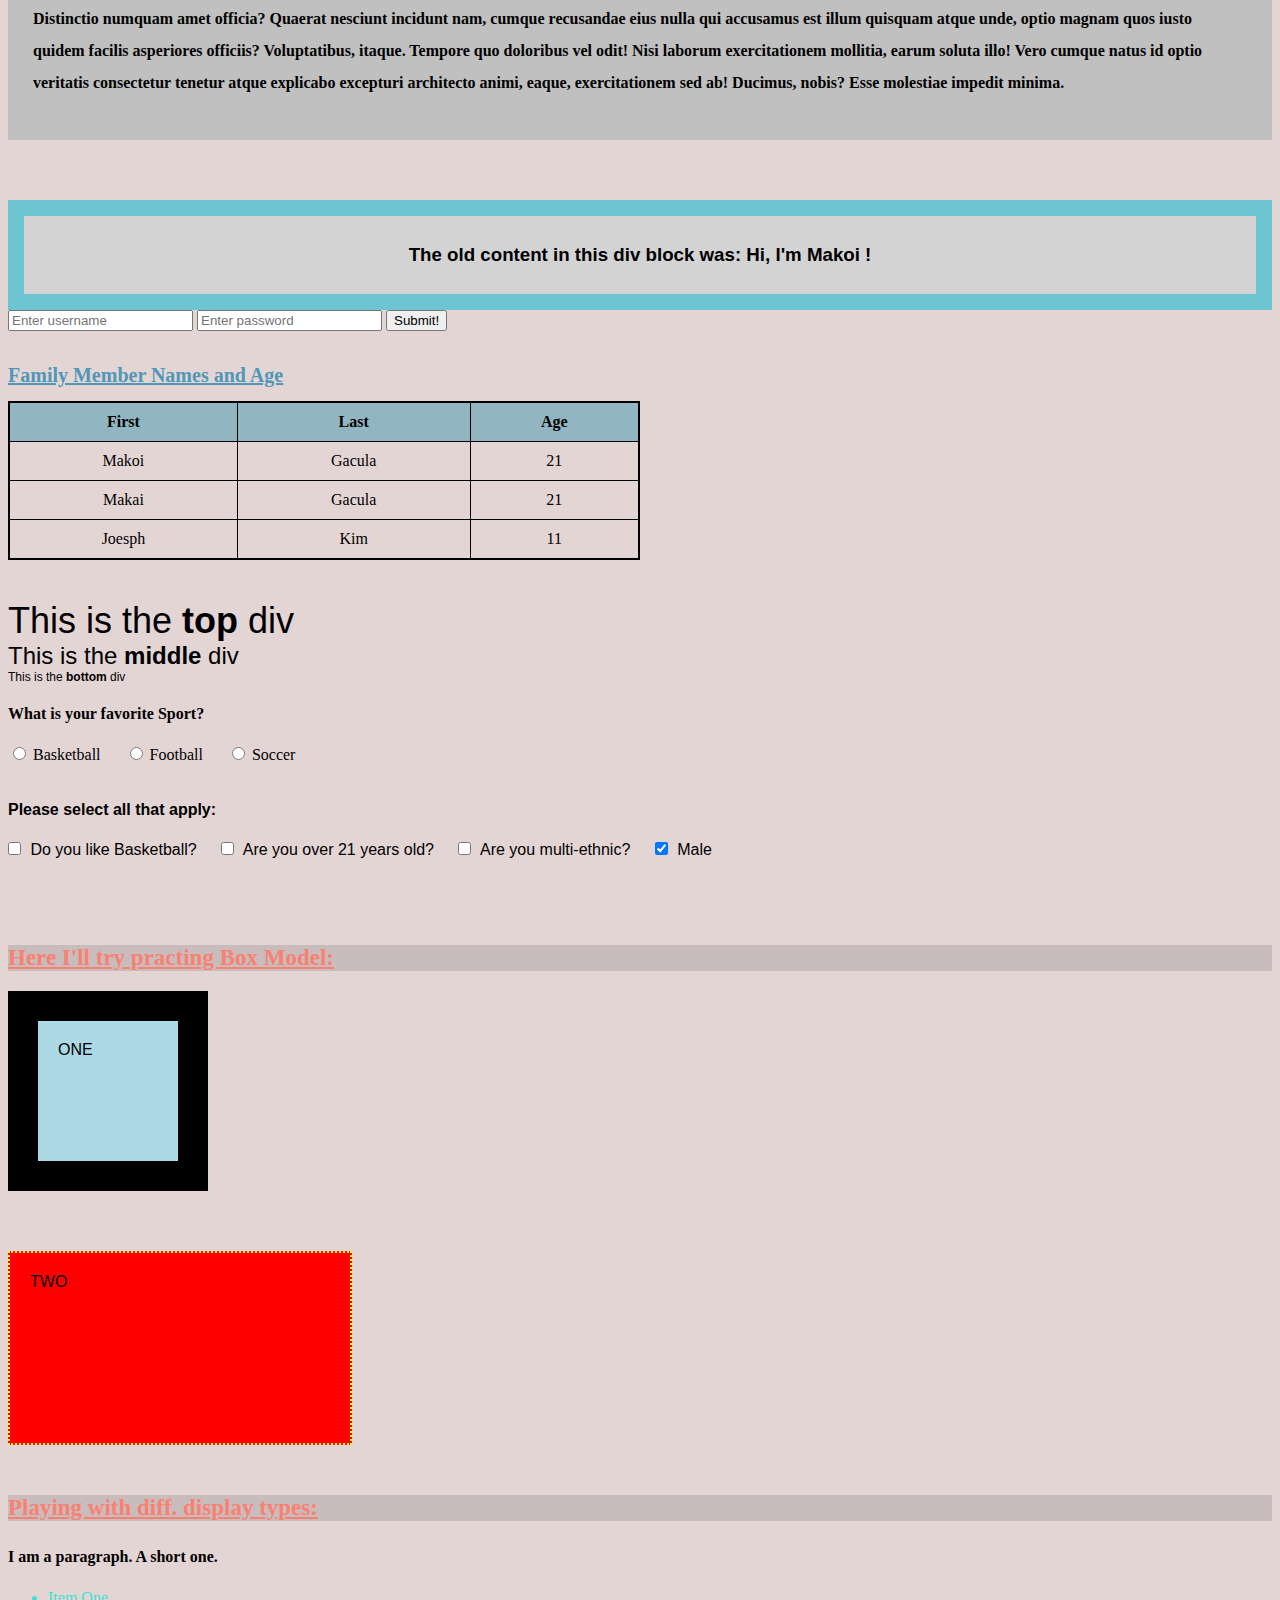
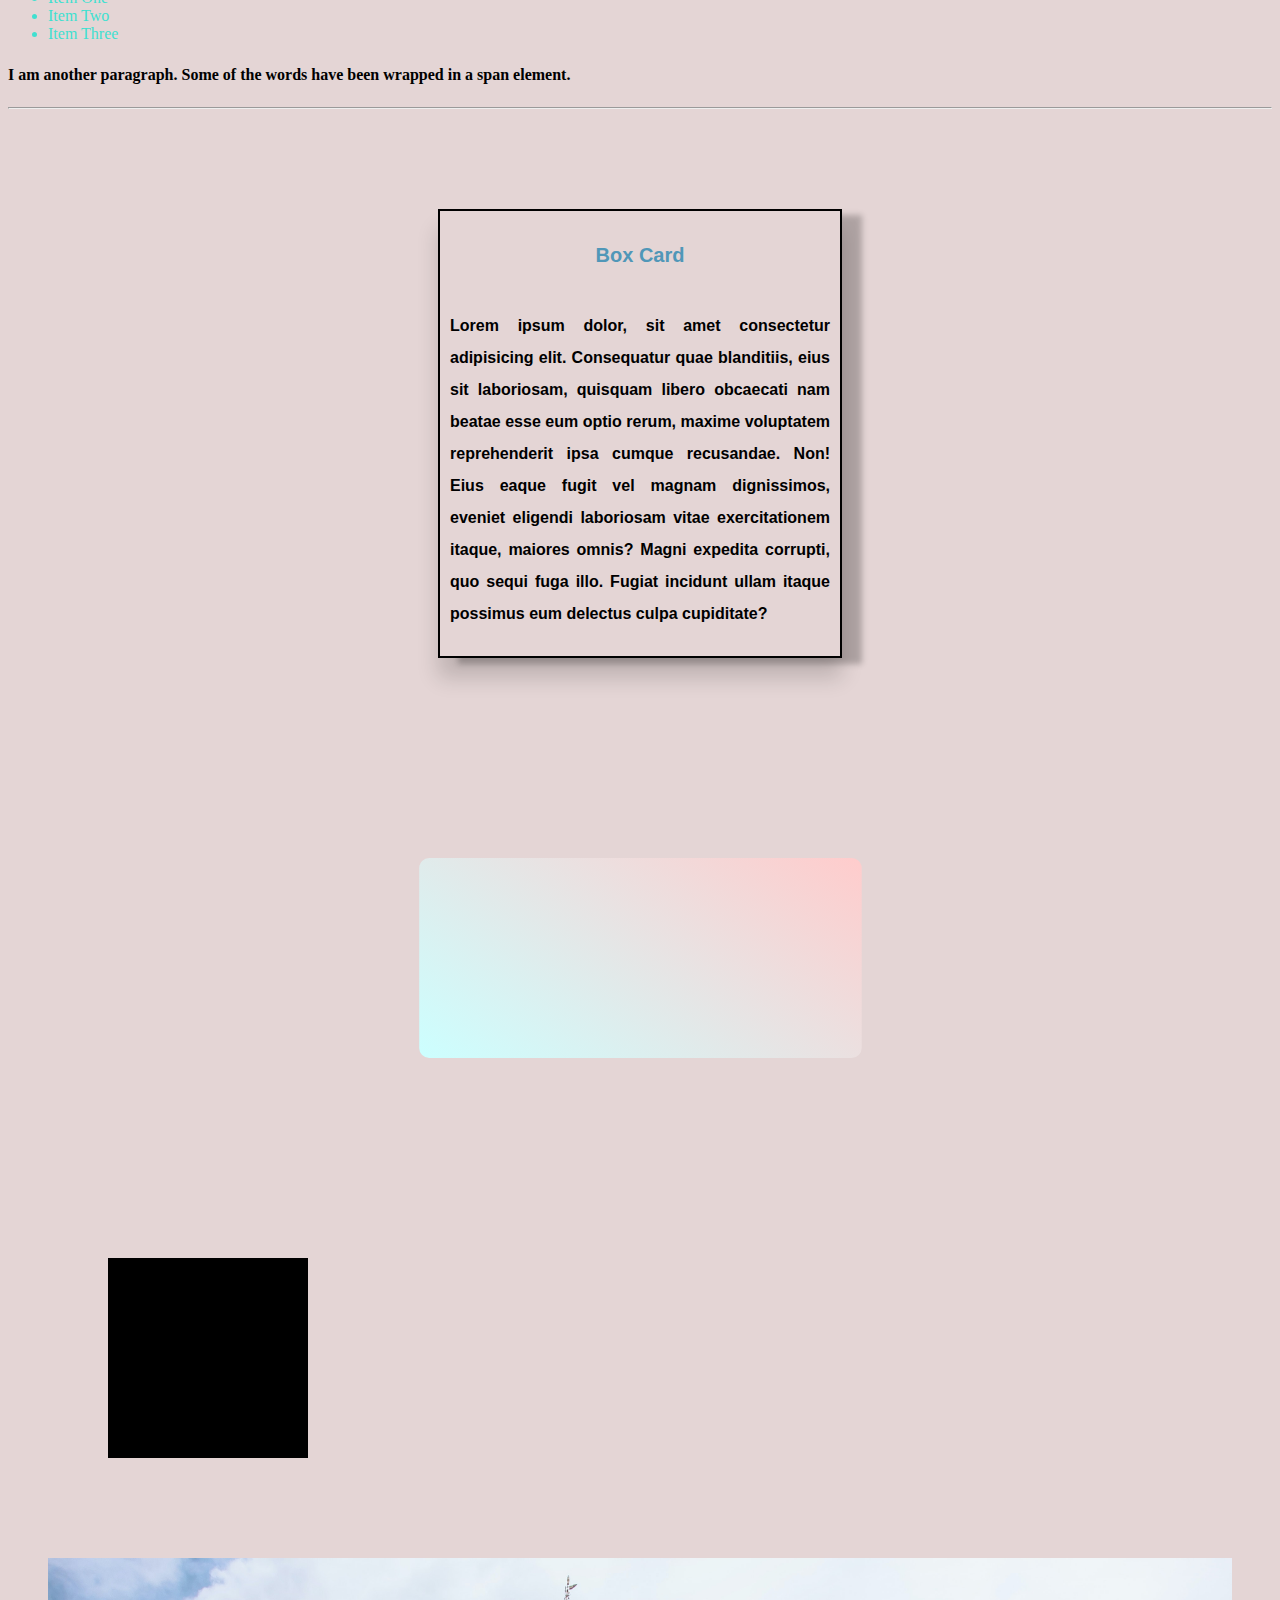
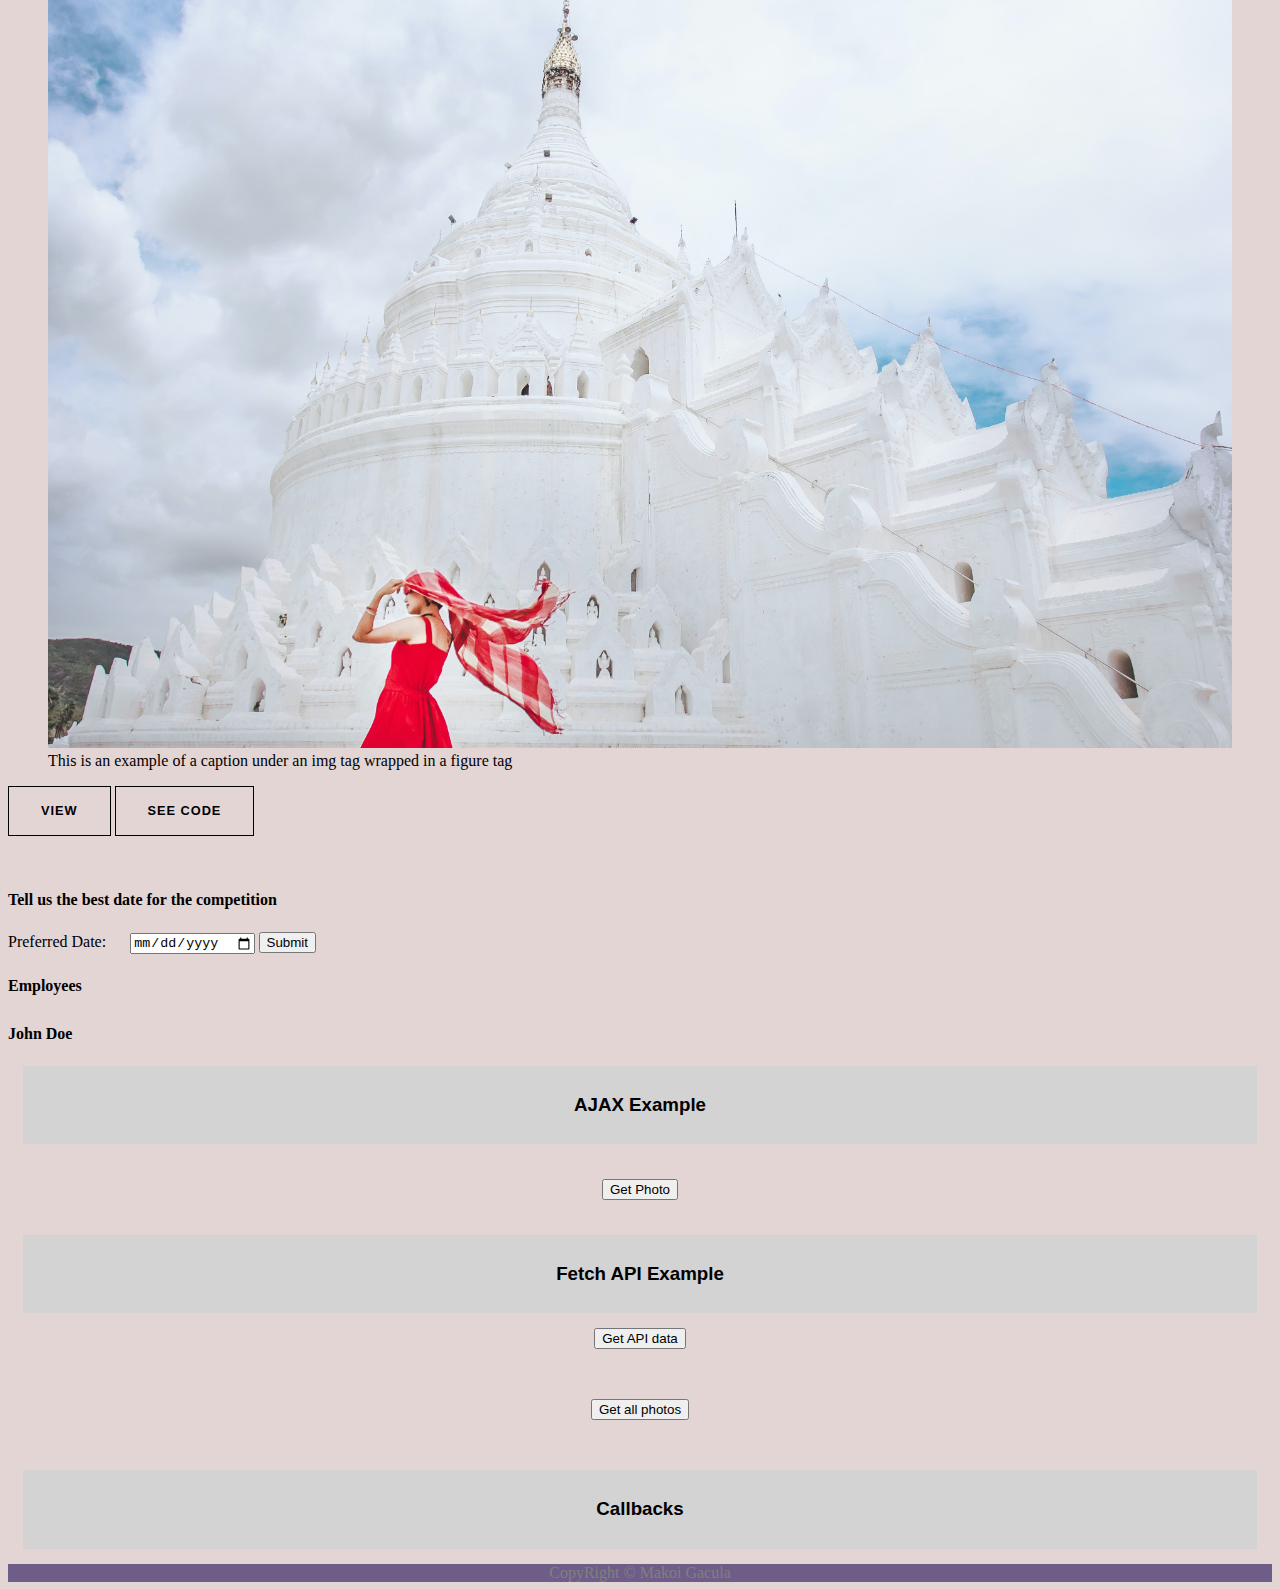
==== commit d9b9bfec: "Callback & Async / Await" ====
--- a/index.html
+++ b/index.html
@@ -463,6 +463,10 @@
         <div id="returnPhotos"></div>
       </div>
 
+      <div>
+        <h3>Callbacks</h3>
+        <div id="blog-posts"></div>
+      </div>
       
     
     <!-- footers are used to outlines the author, copyright, contact info, etc. of webpage -->
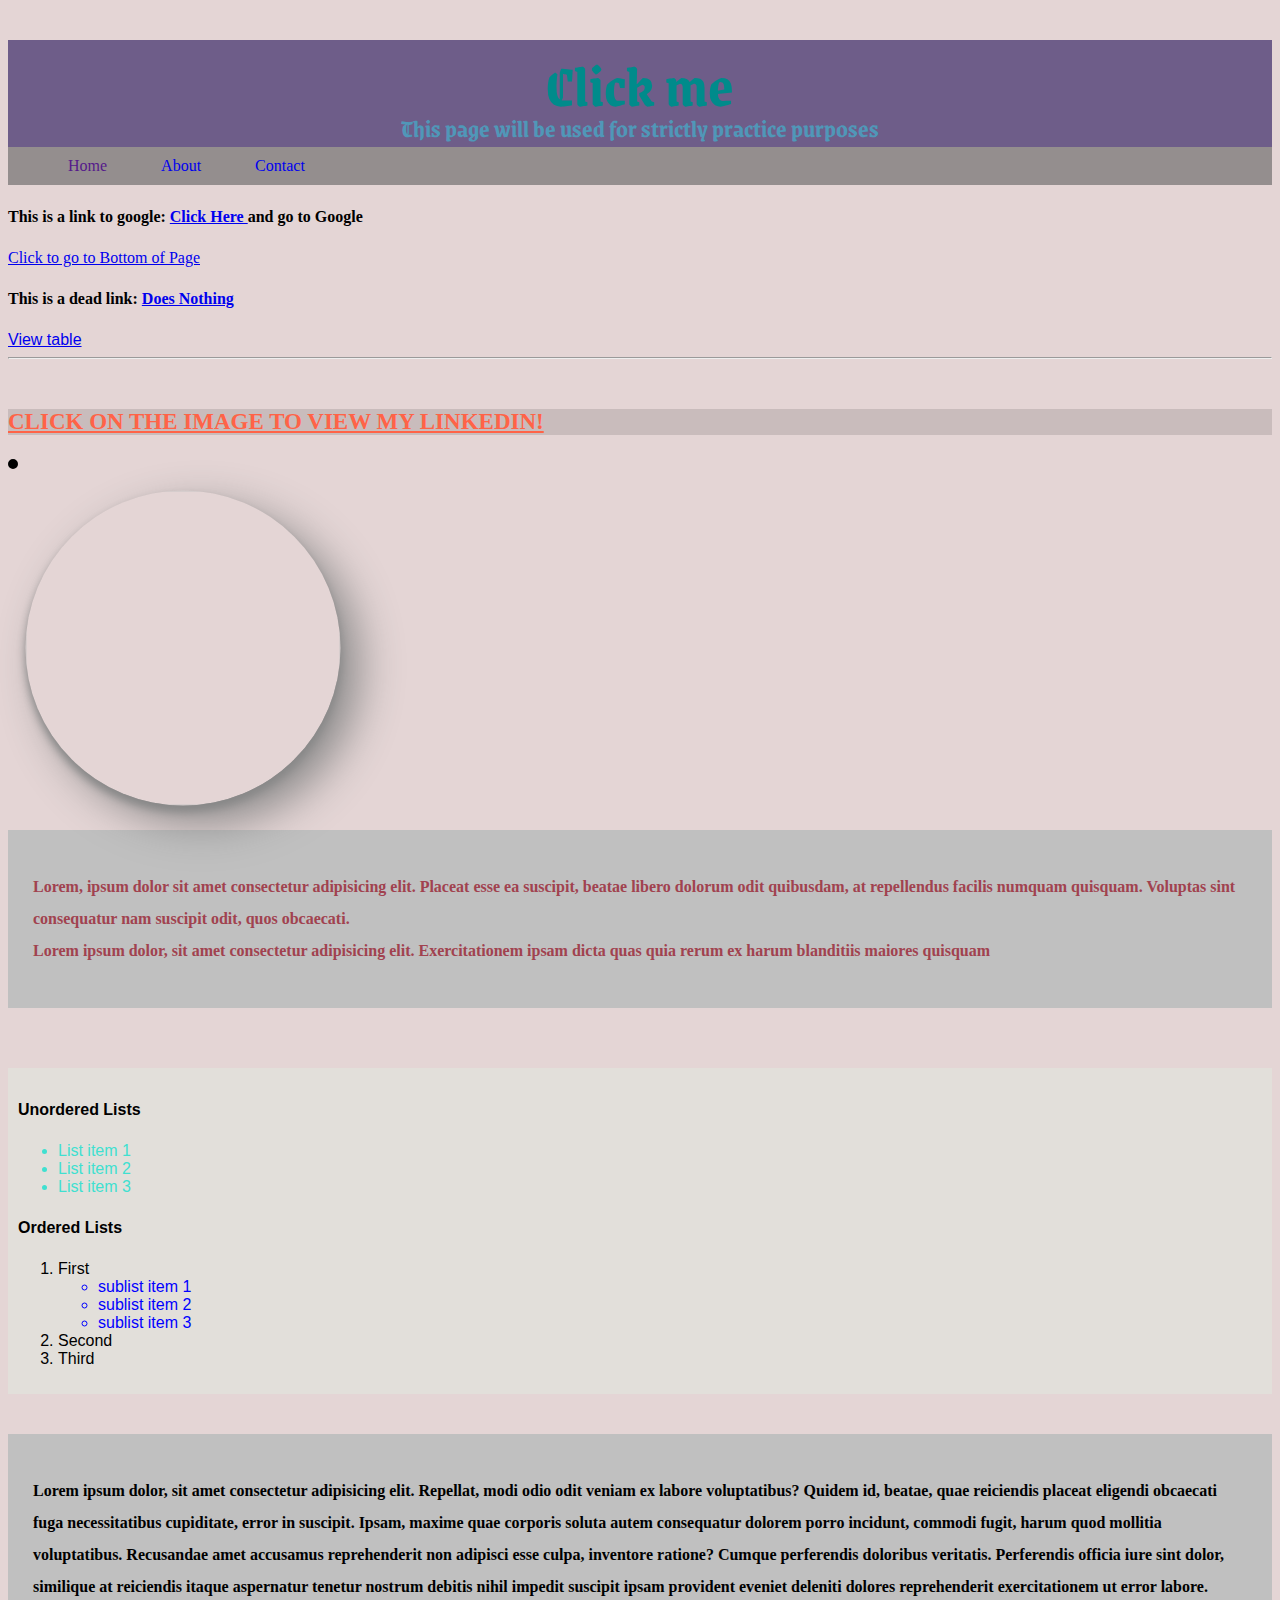
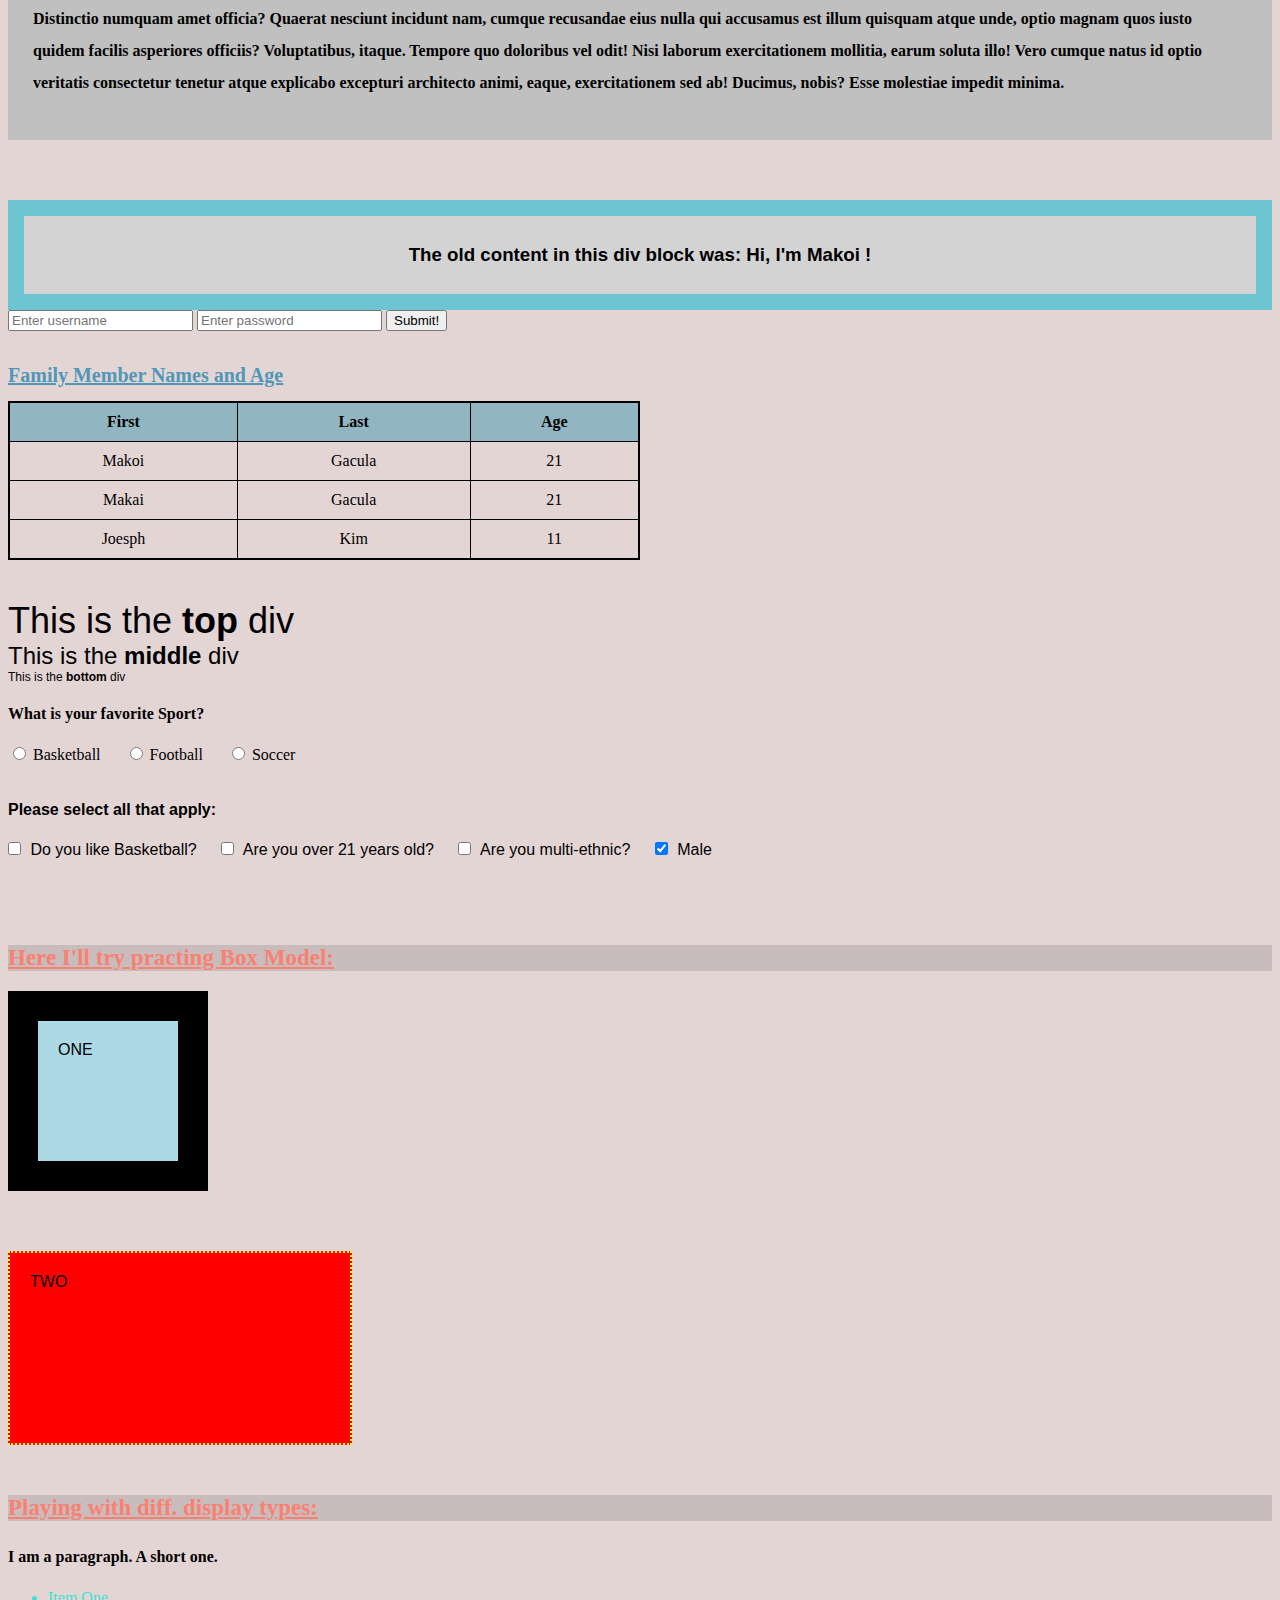
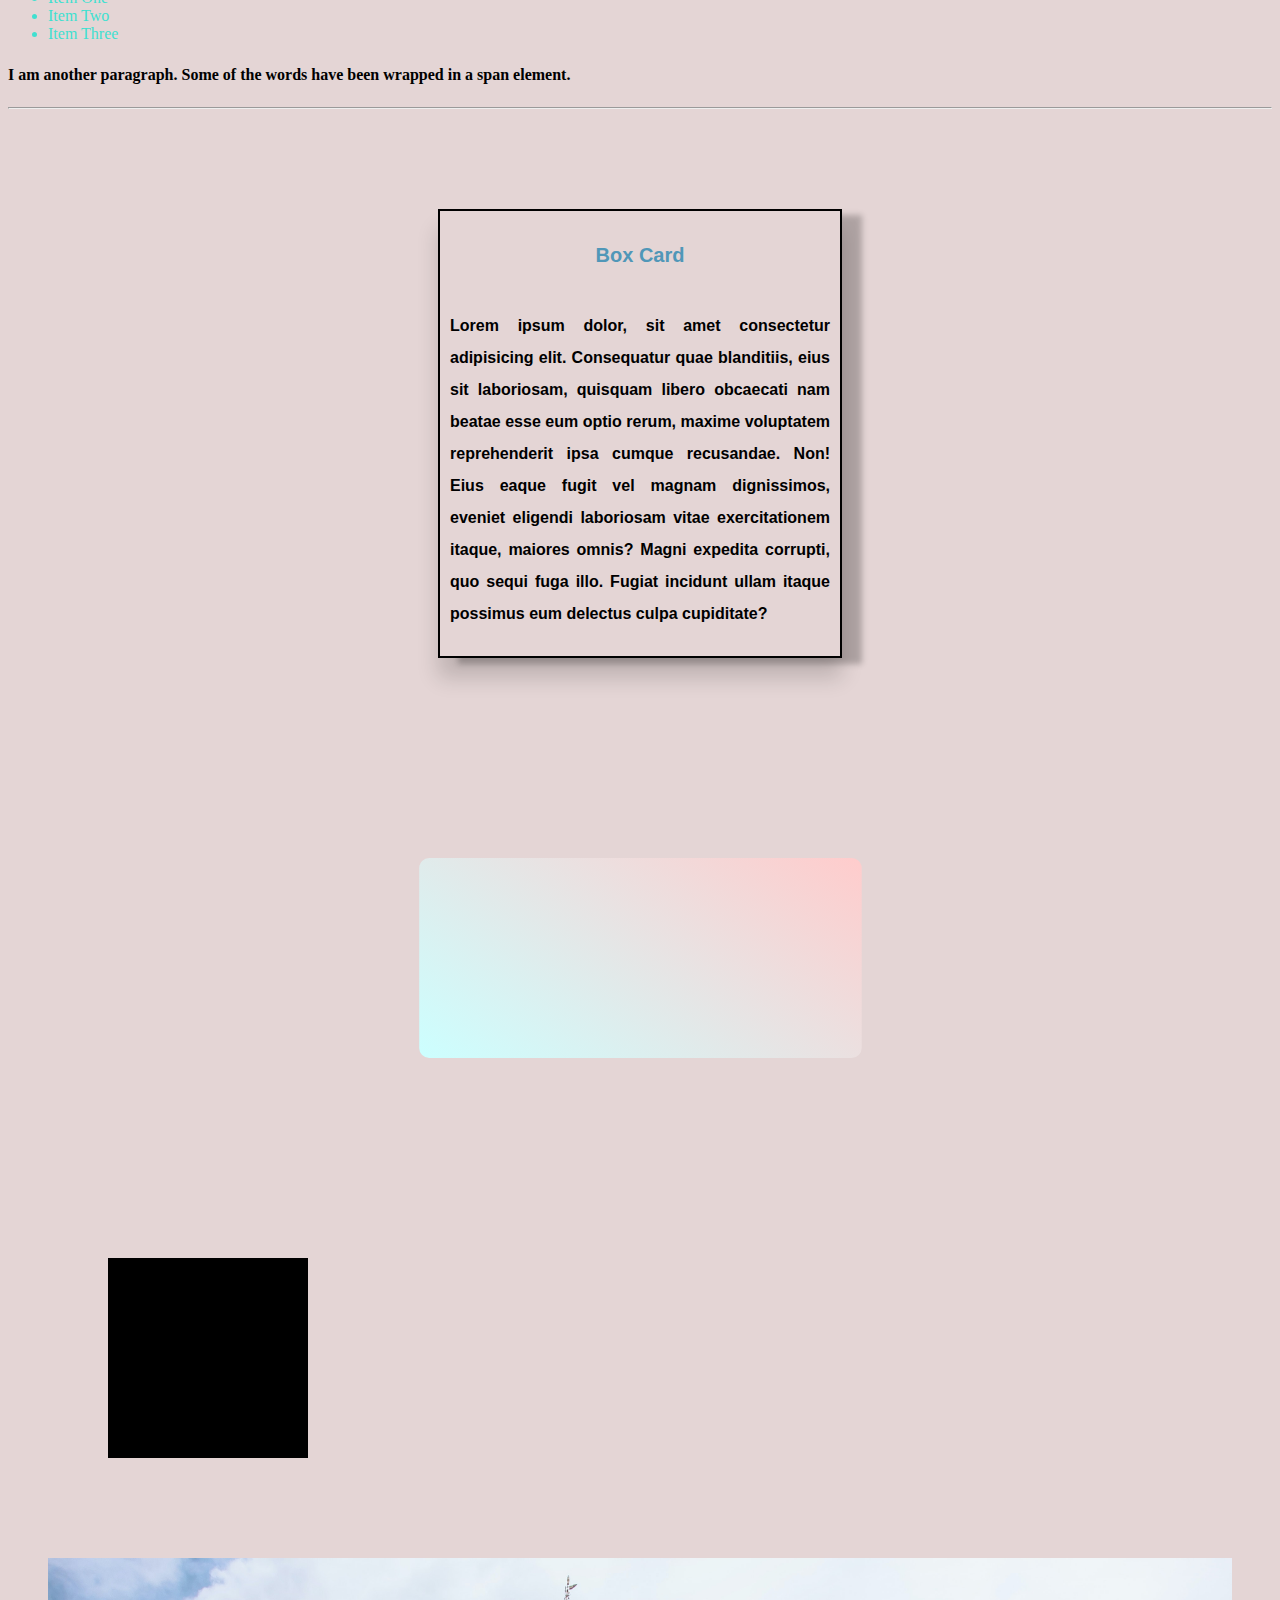
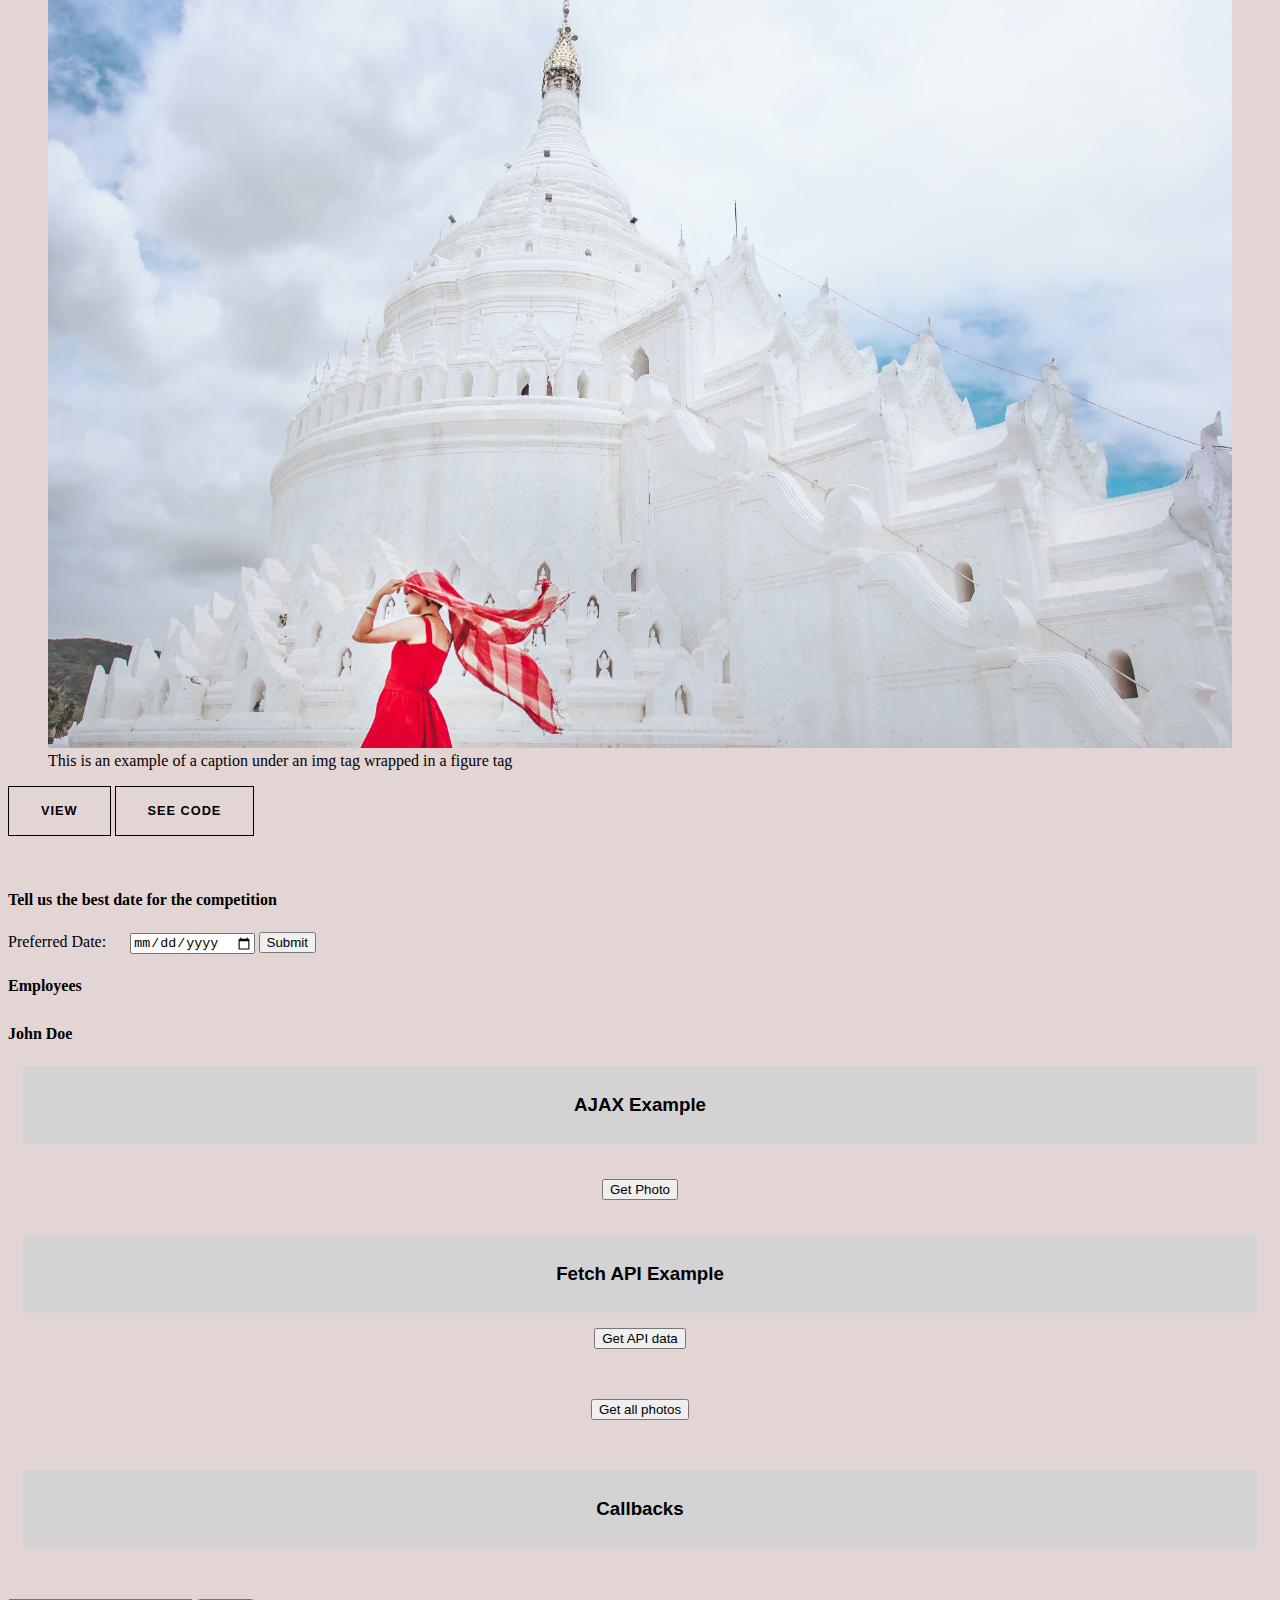
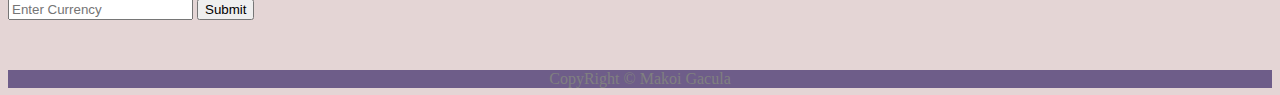
==== commit c88dcf76: "Made form to current USD to diff currencys using fetch api call" ====
--- a/index.html
+++ b/index.html
@@ -467,8 +467,16 @@
         <h3>Callbacks</h3>
         <div id="blog-posts"></div>
       </div>
+
+      <form id="currency-form" style="margin: 50px 0;">
+        <input id="currency" type="text" placeholder="Enter Currency">
+        <input type="submit"  >
+      </form>
+      <div id="result"></div>
+
       
-    
+      
+
     <!-- footers are used to outlines the author, copyright, contact info, etc. of webpage -->
     <footer id="footer">
       CopyRight © Makoi Gacula
